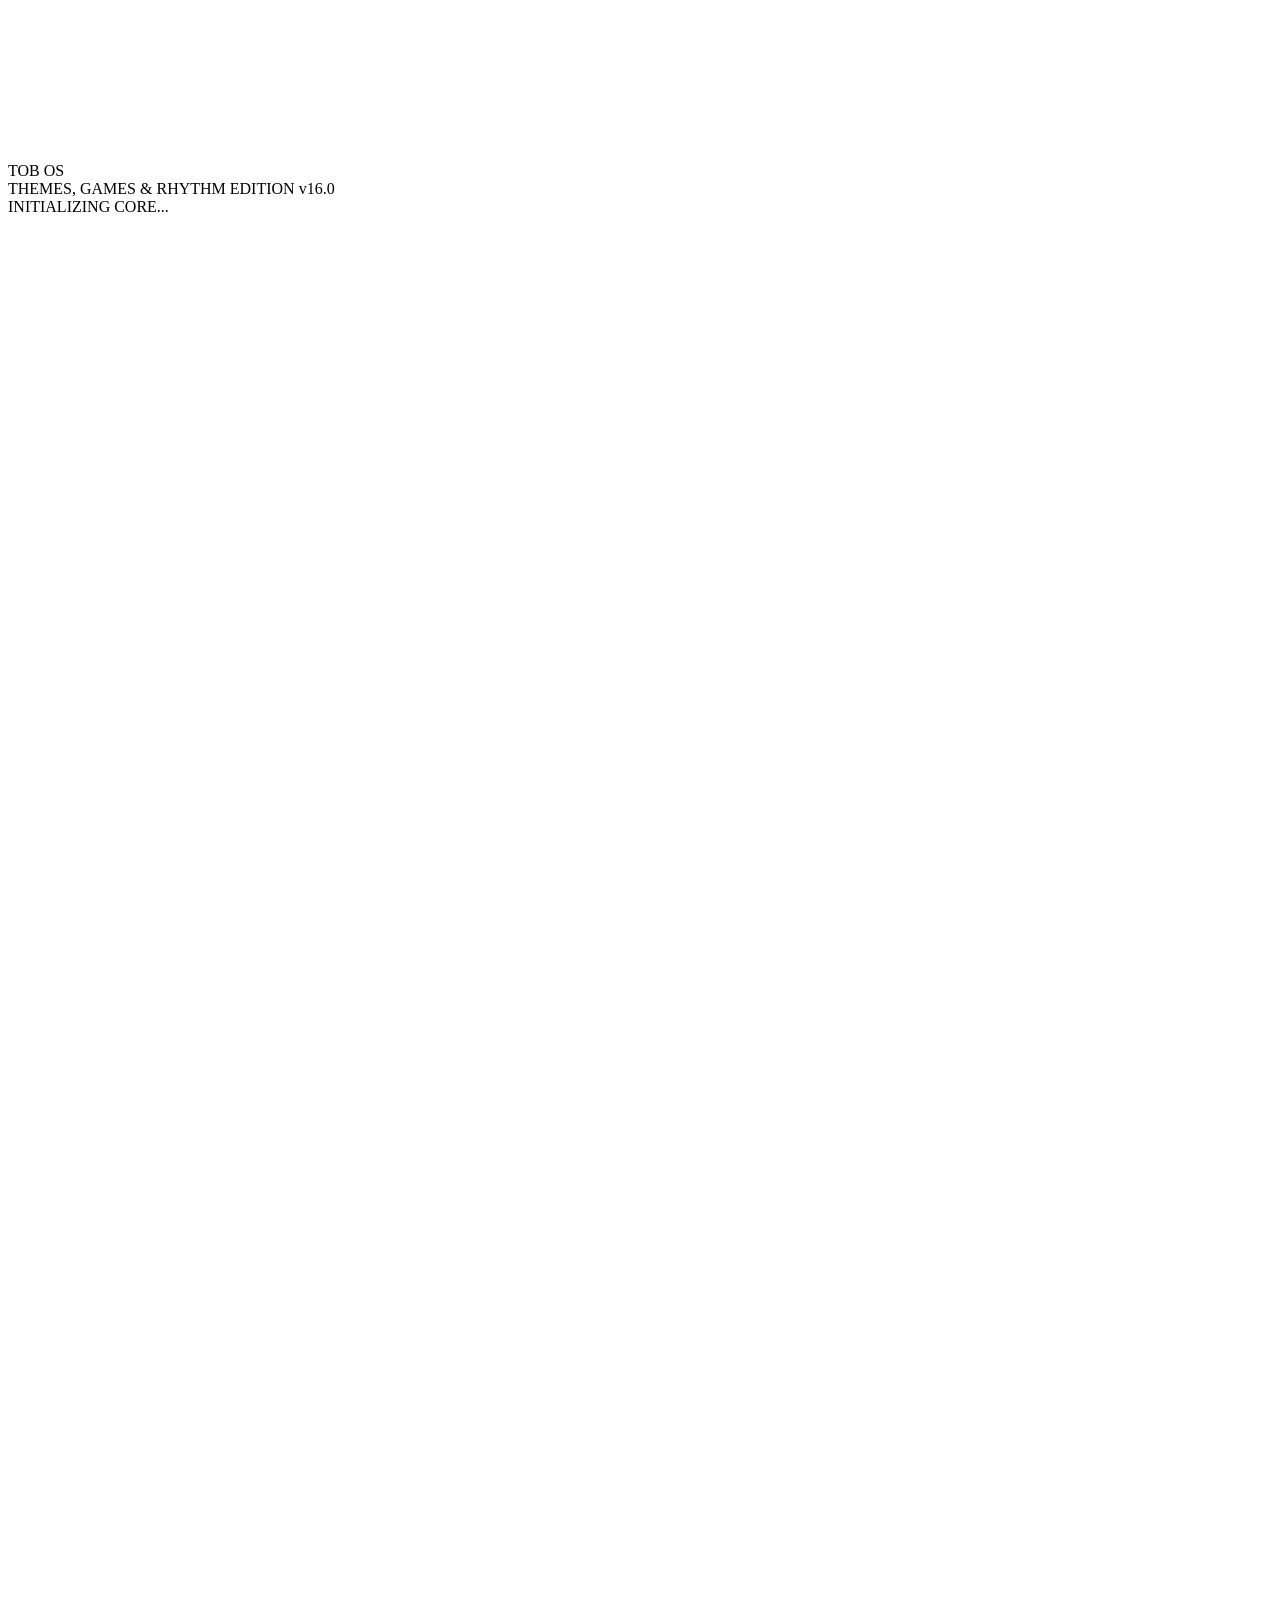
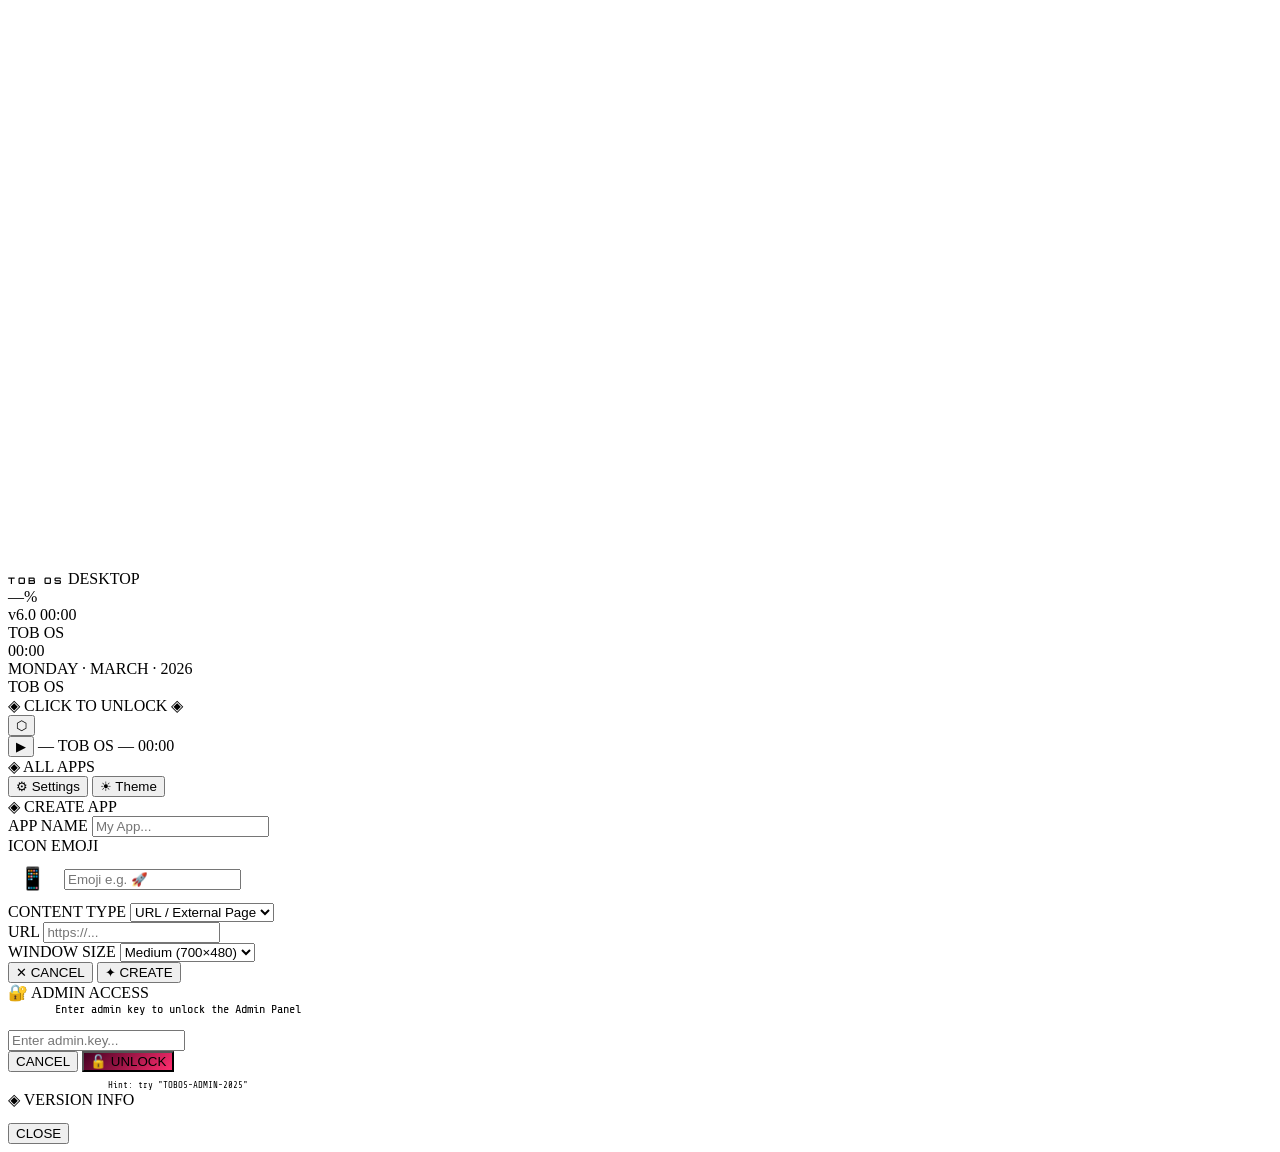
==== index.html @ be33d235 "Add files via upload" ====
<!DOCTYPE html>
<html lang="en" data-theme="dark">
<head>
<meta charset="UTF-8">
<meta name="viewport" content="width=device-width, initial-scale=1.0">
<title>TOB OS — v16.0 THEMES, GAMES &amp; RHYTHM EDITION</title>
<link href="https://fonts.googleapis.com/css2?family=Orbitron:wght@400;600;700;900&family=Rajdhani:wght@300;400;500;600;700&family=Share+Tech+Mono&display=swap" rel="stylesheet">

  <link rel="stylesheet" href="css/style.css">
</head>
<body>

<!-- BOOT -->
<div id="boot">
  <canvas id="boot-canvas"></canvas>
  <div class="boot-overlay">
    <div class="boot-logo">TOB OS</div>
    <div class="boot-sub">THEMES, GAMES &amp; RHYTHM EDITION v16.0</div>
    <div class="boot-bar-wrap"><div class="boot-bar"></div></div>
    <div class="boot-msg" id="boot-msg">INITIALIZING CORE...</div>
  </div>
</div>

<div class="amb-ring" style="width:700px;height:700px;left:50%;top:50%;"></div>
<div class="amb-ring" style="width:1100px;height:1100px;left:50%;top:50%;animation-delay:-5s;animation-duration:13s;"></div>

<div id="bg-layer" class="wp-grid"></div>
<canvas id="particle-canvas"></canvas>
<div id="scanlines"></div>
<div id="toast"></div>

<!-- STATUS BAR -->
<div id="statusbar">
  <div class="sb-group">
    <div class="sb-dot"></div>
    <span style="font-family:'Orbitron',sans-serif;font-size:9px;font-weight:700;color:var(--neon);letter-spacing:3px;">TOB OS</span>
    <span id="sb-active-title">DESKTOP</span>
  </div>
  
  <!-- DYNAMIC NOTCH -->
  <div id="dynamic-notch" onclick="notchSystem.toggle(event)">
    <div id="notch-idle"><div class="notch-dot"></div></div>
    <div id="notch-expanded"></div>
  </div>

  <div class="sb-group">
    <div id="sb-battery">
      <div class="bat-icon"><div class="bat-fill" id="bat-fill" style="width:70%"></div></div>
      <span id="bat-pct">—%</span>
      <span id="bat-charge" style="display:none">⚡</span>
    </div>
    <span id="sb-ver-badge" class="ok" title="Version Info">v6.0</span>
    <span id="sb-clock">00:00</span>
  </div>
</div>

<!-- DESKTOP -->
<div id="desktop">
  <div class="home-watermark">TOB OS</div>
  <div id="icon-grid"></div>
  <div id="delete-hint" style="position:absolute;bottom:8px;left:50%;transform:translateX(-50%);background:rgba(255,59,48,.85);color:#fff;padding:4px 16px;border-radius:20px;font-size:10px;font-family:'Share Tech Mono',monospace;display:none;z-index:30;backdrop-filter:blur(8px);">
    ✕ TAP APPS TO HIDE — TAP ELSEWHERE TO EXIT
  </div>
</div>

<!-- DESKTOP CONTEXT MENU -->
<div id="desktop-ctx"></div>

<!-- pets removed -->

<!-- LOCK SCREEN -->
<div id="lock-screen" onclick="unlockScreen()">
  <div class="lock-time" id="lock-clock">00:00</div>
  <div class="lock-date" id="lock-date">MONDAY · MARCH · 2026</div>
  <div class="lock-logo">TOB OS</div>
  <div class="lock-hint">◈ CLICK TO UNLOCK ◈</div>
</div>

<!-- TASKBAR -->
<div id="taskbar">
  <button id="taskbar-start" onclick="toggleStartMenu()" title="Start Menu">⬡</button>
  <div id="tb-sep"></div>
  <div id="tb-apps"></div>
  <div id="tb-right">
    <button class="tb-music-btn" id="tb-play-btn" onclick="toggleMusic()">▶</button>
    <span id="tb-np">— TOB OS —</span>
    <span id="tb-clock">00:00</span>
  </div>
</div>

<!-- START MENU -->
<div id="start-menu">
  <div class="sm-title">◈ ALL APPS</div>
  <div class="sm-grid" id="sm-app-grid"></div>
  <div class="sm-sep"></div>
  <div class="sm-actions">
    <button class="sm-action" onclick="openApp('settings');toggleStartMenu(false)">⚙ Settings</button>
    <button class="sm-action" onclick="toggleStartMenu(false);applyTheme(OS.theme==='dark'?'light':'dark')">☀ Theme</button>
  </div>
</div>

<!-- APP CREATOR MODAL -->
<div class="modal-backdrop" id="ac-modal">
  <div class="modal-dialog" style="width:min(400px,92vw)">
    <div class="modal-title">◈ CREATE APP</div>
    <div class="modal-field">
      <label class="modal-label">APP NAME</label>
      <input class="modal-input" id="ac-name" type="text" placeholder="My App..." maxlength="20">
    </div>
    <div class="modal-field">
      <label class="modal-label">ICON EMOJI</label>
      <div style="display:flex;gap:8px;align-items:center;">
        <div id="ac-icon-preview" style="width:48px;height:48px;border-radius:12px;border:1.5px solid var(--panel-border);background:var(--panel);display:flex;align-items:center;justify-content:center;font-size:22px;flex-shrink:0;">📱</div>
        <input class="modal-input" id="ac-emoji" type="text" placeholder="Emoji e.g. 🚀" maxlength="4" oninput="updateIconPreview()">
      </div>
    </div>
    <div class="modal-field">
      <label class="modal-label">CONTENT TYPE</label>
      <select class="modal-select" id="ac-type" onchange="updateCreatorType()">
        <option value="url">URL / External Page</option>
        <option value="html">Custom HTML</option>
      </select>
    </div>
    <div class="modal-field" id="ac-url-field">
      <label class="modal-label">URL</label>
      <input class="modal-input" id="ac-url" type="text" placeholder="https://...">
    </div>
    <div class="modal-field" id="ac-html-field" style="display:none">
      <label class="modal-label">HTML CONTENT</label>
      <textarea class="modal-textarea" id="ac-html" placeholder="<h1>Hello!</h1>"></textarea>
    </div>
    <div class="modal-field">
      <label class="modal-label">WINDOW SIZE</label>
      <select class="modal-select" id="ac-size">
        <option value="md">Medium (700×480)</option>
        <option value="lg">Large (900×580)</option>
        <option value="sm">Small (480×360)</option>
      </select>
    </div>
    <div class="modal-btns">
      <button class="modal-btn modal-btn-cancel" onclick="closeModal('ac-modal')">✕ CANCEL</button>
      <button class="modal-btn modal-btn-primary" onclick="saveCustomApp()">✦ CREATE</button>
    </div>
  </div>
</div>

<!-- ADMIN KEY MODAL -->
<div class="modal-backdrop" id="admin-key-modal">
  <div class="modal-dialog" style="width:min(340px,90vw)">
    <div class="modal-title" style="color:var(--accent)">🔐 ADMIN ACCESS</div>
    <div style="font-size:12px;color:var(--text-dim);font-family:'Share Tech Mono',monospace;margin-bottom:14px;text-align:center;">Enter admin key to unlock the Admin Panel</div>
    <div class="modal-field">
      <input class="modal-input" id="admin-key-input" type="password" placeholder="Enter admin.key..." maxlength="32">
    </div>
    <div class="modal-btns">
      <button class="modal-btn modal-btn-cancel" onclick="closeModal('admin-key-modal')">CANCEL</button>
      <button class="modal-btn" style="background:linear-gradient(135deg,#440022,#ff2d6e);" onclick="checkAdminKey()">🔓 UNLOCK</button>
    </div>
    <div style="text-align:center;margin-top:8px;font-size:9px;color:var(--text-muted);font-family:'Share Tech Mono',monospace;">Hint: try "TOBOS-ADMIN-2025"</div>
  </div>
</div>

<!-- VERSION MODAL -->
<div class="modal-backdrop" id="ver-modal">
  <div class="modal-dialog" style="width:min(340px,90vw)">
    <div class="modal-title" id="ver-modal-title">◈ VERSION INFO</div>
    <div style="font-family:'Share Tech Mono',monospace;font-size:11px;color:var(--text-dim);line-height:2;text-align:center;" id="ver-modal-body"></div>
    <div class="modal-btns" style="margin-top:14px">
      <button class="modal-btn modal-btn-cancel" onclick="closeModal('ver-modal')">CLOSE</button>
    </div>
  </div>
</div>

<!-- HIDDEN INPUTS -->
<input type="file" id="wp-file-input" accept="image/*" style="display:none" onchange="handleWallpaperUpload(event)">
<input type="file" id="mod-file-input" accept=".json" style="display:none" onchange="handleModInstall(event)">
<input type="file" id="admin-key-file" accept=".key" style="display:none" onchange="handleAdminKeyFile(event)">
<audio id="audio-el" style="display:none"></audio>
<input type="file" id="finder-file-input" multiple style="display:none" onchange="finderHandleUpload(event)">

<script src="js/os-core.js"></script>
<script src="js/tob-ai.js"></script>
<script src="js/tob-memory.js"></script>

</body>
</html>
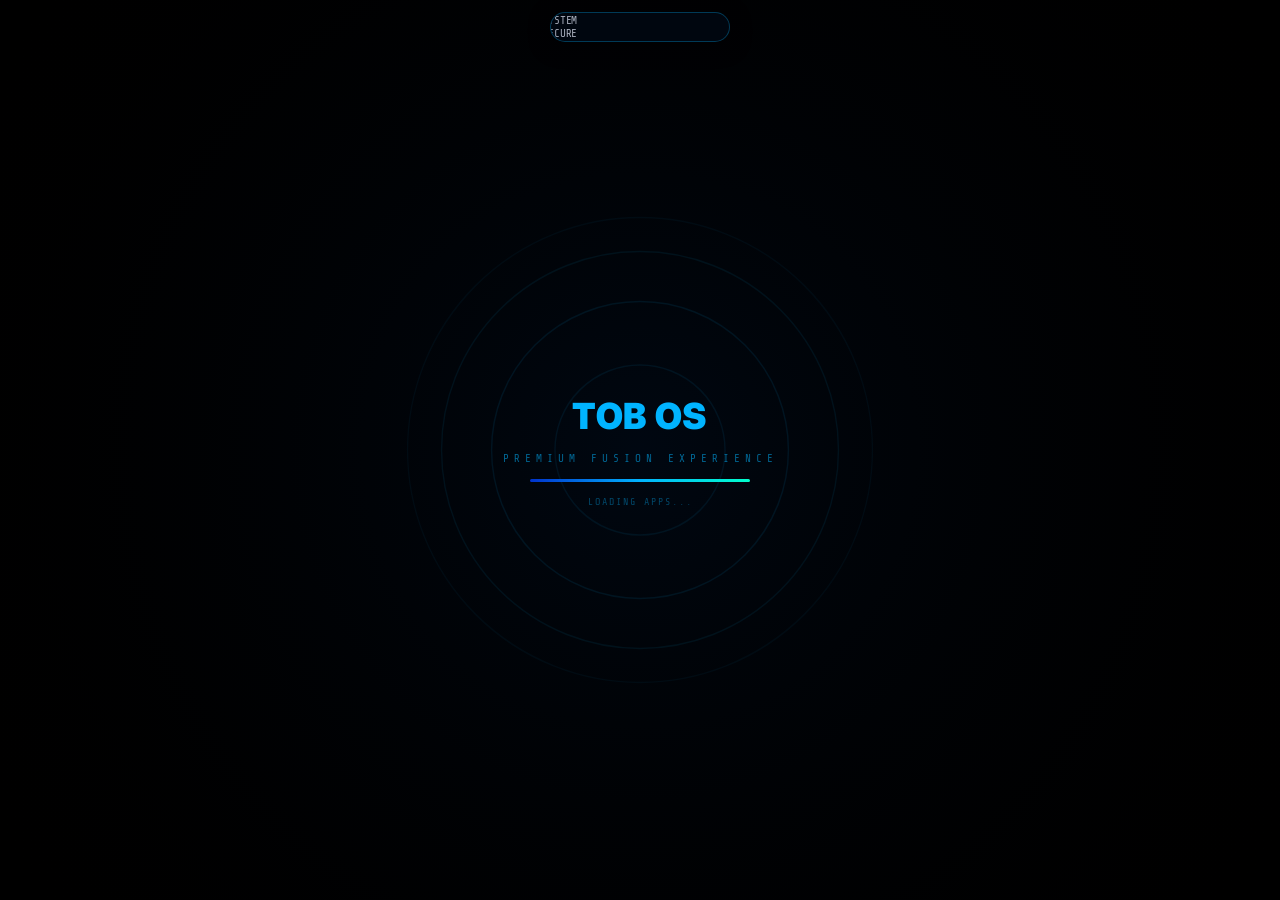
==== commit cff3fd9d: "Redesign OS with premium fusion themes" ====
--- a/index.html
+++ b/index.html
@@ -1,12 +1,1535 @@
 <!DOCTYPE html>
-<html lang="en" data-theme="dark">
+<html lang="en" data-theme="dark" data-theme-id="fusion">
 <head>
 <meta charset="UTF-8">
 <meta name="viewport" content="width=device-width, initial-scale=1.0">
-<title>TOB OS — v16.0 THEMES, GAMES &amp; RHYTHM EDITION</title>
-<link href="https://fonts.googleapis.com/css2?family=Orbitron:wght@400;600;700;900&family=Rajdhani:wght@300;400;500;600;700&family=Share+Tech+Mono&display=swap" rel="stylesheet">
-
-  <link rel="stylesheet" href="css/style.css">
+<title>TOB OS — Premium Fusion Edition</title>
+<link href="https://fonts.googleapis.com/css2?family=Inter:wght@300;400;500;600;700;800;900&family=Orbitron:wght@400;600;700;900&family=Rajdhani:wght@300;400;500;600;700&family=Share+Tech+Mono&display=swap" rel="stylesheet">
+<style>
+/* ══════════════════════════════════════════════════════════════
+   TOB OS v7.0 — NEXUS EDITION
+   Modules: Core · Grid · WM · Music · TobTube · Mods · Admin · TaskMgr · ControlCenter
+══════════════════════════════════════════════════════════════ */
+:root {
+  --bg:#010812;--bg2:#050f1e;--panel:rgba(5,20,45,.9);
+  --panel-solid:#03111e;--panel-border:rgba(0,180,255,.22);
+  --win-bar:rgba(3,14,30,.98);--taskbar:rgba(2,8,22,.97);
+  --neon:#00b4ff;--neon2:#0055ff;--neon3:#00ffcc;
+  --accent:#ff2d6e;--gold:#ffd700;--green:#39ff14;
+  --text:#c8e8ff;--text-dim:rgba(150,200,240,.5);--text-muted:rgba(100,160,210,.35);
+  --glow-lg:0 0 25px rgba(0,180,255,.55),0 0 70px rgba(0,80,220,.2);
+  --glow-sm:0 0 10px rgba(0,180,255,.4);--glow-xs:0 0 6px rgba(0,180,255,.3);
+  --radius:12px;--sb-h:28px;--tb-h:44px;--win-bar-h:36px;
+  --tr:.25s cubic-bezier(.4,0,.2,1);
+  --icon-w:80px;--icon-h:90px;
+}
+html[data-theme="light"]{
+  --bg:#daeeff;--bg2:#c4e4ff;--panel:rgba(210,235,255,.94);
+  --panel-solid:#cce4f8;--panel-border:rgba(0,100,200,.28);
+  --win-bar:rgba(195,220,248,.98);--taskbar:rgba(195,220,248,.98);
+  --text:#002244;--text-dim:rgba(0,60,140,.6);--text-muted:rgba(0,40,100,.35);
+  --neon:#0066cc;--neon3:#007755;
+  --glow-lg:0 0 20px rgba(0,100,200,.3);--glow-sm:0 0 8px rgba(0,100,200,.25);
+}
+/* Glass mod override */
+html[data-mod-glass="1"] .os-window{backdrop-filter:blur(30px) saturate(180%);background:rgba(5,20,60,.45)!important;border-color:rgba(255,255,255,.18)!important;}
+html[data-mod-glass="1"] #taskbar{backdrop-filter:blur(40px) saturate(200%);background:rgba(2,8,30,.5)!important;}
+html[data-mod-glass="1"] .win-bar{background:rgba(5,15,40,.5)!important;backdrop-filter:blur(20px);}
+/* Win11 mod */
+html[data-mod-win11="1"] .os-window{border-radius:8px!important;}
+html[data-mod-win11="1"] .win-bar{border-radius:8px 8px 0 0!important;}
+html[data-mod-win11="1"] #taskbar{justify-content:center;}
+html[data-mod-win11="1"] .desk-icon .icon-img{border-radius:6px!important;}
+*,*::before,*::after{margin:0;padding:0;box-sizing:border-box;}
+html,body{width:100%;height:100%;overflow:hidden;font-family:'Rajdhani',sans-serif;background:var(--bg);}
+::-webkit-scrollbar{width:3px;height:3px;}
+::-webkit-scrollbar-track{background:rgba(0,20,50,.2);}
+::-webkit-scrollbar-thumb{background:rgba(0,150,255,.35);border-radius:2px;}
+
+/* ── BACKGROUND ── */
+#bg-layer{position:fixed;inset:0;z-index:0;background:var(--bg);transition:background .5s;}
+#bg-layer.wp-grid{background:#010812;background-image:linear-gradient(rgba(0,180,255,.06) 1px,transparent 1px),linear-gradient(90deg,rgba(0,180,255,.06) 1px,transparent 1px),radial-gradient(ellipse at 50% 50%,rgba(0,50,130,.3) 0%,#010812 70%);background-size:44px 44px,44px 44px,100% 100%;}
+#bg-layer.wp-stadium{background:radial-gradient(ellipse at 50% 85%,rgba(0,60,20,.8) 0%,transparent 50%),radial-gradient(ellipse at 50% 0%,rgba(0,20,80,.6) 0%,transparent 60%),linear-gradient(180deg,#001128 0%,#001a08 60%,#010812 100%);}
+#bg-layer.wp-gradient{background:linear-gradient(135deg,#010812 0%,#0a0020 30%,#001035 60%,#040210 100%);}
+#bg-layer.wp-energy{background:radial-gradient(ellipse at 25% 35%,rgba(0,70,200,.35) 0%,transparent 55%),radial-gradient(ellipse at 75% 65%,rgba(0,200,170,.18) 0%,transparent 50%),#010812;}
+#bg-layer.wp-custom{background-size:cover;background-position:center;}
+#particle-canvas{position:fixed;inset:0;z-index:1;pointer-events:none;}
+#scanlines{position:fixed;inset:0;z-index:2;pointer-events:none;background:repeating-linear-gradient(0deg,transparent,transparent 2px,rgba(0,0,0,.025) 2px,rgba(0,0,0,.025) 4px);}
+.amb-ring{position:fixed;border-radius:50%;pointer-events:none;border:1px solid rgba(0,140,255,.05);transform:translate(-50%,-50%);animation:ambRing 9s ease-in-out infinite;}
+@keyframes ambRing{0%,100%{transform:translate(-50%,-50%) scale(1);opacity:.5}50%{transform:translate(-50%,-50%) scale(1.09);opacity:.1}}
+
+/* ── STATUS BAR ── */
+#statusbar{position:fixed;top:0;left:0;right:0;height:var(--sb-h);z-index:300;background:rgba(1,6,16,.95);border-bottom:1px solid var(--panel-border);display:flex;align-items:center;justify-content:space-between;padding:0 12px;backdrop-filter:blur(16px);font-family:'Share Tech Mono',monospace;font-size:11px;color:var(--text-dim);}
+html[data-theme="light"] #statusbar{background:rgba(195,220,248,.97);}
+.sb-group{display:flex;align-items:center;gap:10px;}
+.sb-dot{width:5px;height:5px;border-radius:50%;background:var(--neon);box-shadow:var(--glow-xs);animation:sbPulse 2.2s ease-in-out infinite;}
+@keyframes sbPulse{0%,100%{opacity:1}50%{opacity:.35}}
+#sb-clock{color:var(--text);font-size:12px;font-weight:600;}
+#sb-battery{display:flex;align-items:center;gap:4px;font-size:10px;}
+.bat-icon{width:20px;height:11px;border:1px solid var(--text-dim);border-radius:2px;position:relative;display:flex;align-items:center;padding:1px;}
+.bat-icon::after{content:'';position:absolute;right:-4px;top:50%;transform:translateY(-50%);width:3px;height:5px;background:var(--text-dim);border-radius:0 1px 1px 0;}
+.bat-fill{height:100%;background:var(--green);border-radius:1px;transition:width .5s;}
+.bat-fill.low{background:var(--accent);}.bat-fill.med{background:var(--gold);}
+#sb-ver-badge{font-size:9px;padding:1px 6px;border-radius:4px;cursor:pointer;}
+#sb-ver-badge.ok{color:var(--green);border:1px solid rgba(57,255,20,.2);}
+#sb-ver-badge.update{color:var(--gold);border:1px solid rgba(255,215,0,.35);animation:sbPulse 1s infinite;}
+#sb-active-title{color:var(--text-dim);font-size:10px;max-width:200px;overflow:hidden;text-overflow:ellipsis;white-space:nowrap;}
+
+/* ── DESKTOP ── */
+#desktop{position:fixed;left:0;right:0;top:var(--sb-h);bottom:var(--tb-h);z-index:10;overflow:hidden;}
+.home-watermark{position:absolute;inset:0;display:flex;align-items:center;justify-content:center;font-family:'Orbitron',sans-serif;font-size:56px;font-weight:900;color:rgba(0,180,255,.03);letter-spacing:16px;user-select:none;pointer-events:none;}
+
+/* ── ICONS ── */
+#icon-grid{position:absolute;inset:0;z-index:11;}
+.desk-icon{position:absolute;width:var(--icon-w);height:var(--icon-h);display:flex;flex-direction:column;align-items:center;gap:4px;padding:6px 4px 4px;cursor:pointer;border-radius:16px;user-select:none;z-index:12;transition:transform .15s cubic-bezier(.34,1.56,.64,1);}
+.desk-icon:active{transform:scale(.92);}
+.desk-icon.drag-over{background:rgba(0,180,255,.12);outline:2px dashed rgba(0,180,255,.5);}
+.desk-icon.is-dragging{opacity:.4;pointer-events:none;}
+.desk-icon.snap-anim{animation:snapIn .25s cubic-bezier(.34,1.56,.64,1);}
+@keyframes snapIn{0%{transform:scale(.85)}100%{transform:scale(1)}}
+.icon-img{width:52px;height:52px;border-radius:14px;background:var(--panel);border:1.5px solid var(--panel-border);display:flex;align-items:center;justify-content:center;font-size:24px;position:relative;overflow:hidden;transition:all .2s;flex-shrink:0;box-shadow:0 4px 12px rgba(0,0,0,.4);}
+.icon-img::before{content:'';position:absolute;inset:0;background:linear-gradient(135deg,rgba(255,255,255,.12),transparent 60%);}
+.desk-icon:hover .icon-img{transform:scale(1.06) translateY(-3px);border-color:rgba(0,180,255,.5);box-shadow:var(--glow-sm),0 6px 20px rgba(0,0,0,.5);}
+.icon-lbl{font-size:10px;font-weight:600;color:var(--text);text-align:center;line-height:1.2;max-width:74px;overflow:hidden;text-overflow:ellipsis;white-space:nowrap;text-shadow:0 1px 4px rgba(0,0,0,.9);padding:1px 3px;}
+.desk-icon.jiggle{animation:jiggle .3s infinite;}
+@keyframes jiggle{0%,100%{transform:rotate(-2deg)}50%{transform:rotate(2deg)}}
+.icon-del-btn{position:absolute;top:-3px;left:-3px;width:18px;height:18px;border-radius:50%;background:#ff3b30;border:2px solid #fff;color:#fff;font-size:10px;cursor:pointer;display:none;align-items:center;justify-content:center;z-index:20;line-height:1;font-weight:900;}
+.delete-mode .desk-icon .icon-del-btn{display:flex;}
+/* ── DESKTOP CONTEXT MENU ── */
+#desktop-ctx{position:fixed;z-index:500;pointer-events:none;opacity:0;transition:opacity .18s,transform .2s cubic-bezier(.34,1.56,.64,1);transform:scale(.82);transform-origin:top left;}
+#desktop-ctx.open{opacity:1;pointer-events:auto;transform:scale(1);}
+.dctx-panel{background:rgba(2,8,24,.97);border:1px solid rgba(0,180,255,.3);border-radius:16px;padding:6px;backdrop-filter:blur(28px);box-shadow:0 12px 50px rgba(0,0,0,.75),0 0 30px rgba(0,180,255,.07);min-width:196px;}
+.dctx-item{display:flex;align-items:center;gap:11px;padding:10px 13px;border-radius:10px;cursor:pointer;transition:background .12s;color:var(--text);font-family:'Rajdhani',sans-serif;font-size:13px;font-weight:600;letter-spacing:.5px;}
+.dctx-item:hover,.dctx-item:active{background:rgba(0,180,255,.1);}
+.dctx-item-icon{width:30px;height:30px;border-radius:9px;display:flex;align-items:center;justify-content:center;font-size:15px;flex-shrink:0;}
+.dctx-sep{height:1px;background:rgba(0,180,255,.13);margin:4px 8px;}
+.dctx-label{font-family:'Orbitron',sans-serif;font-size:8px;font-weight:700;color:var(--neon);letter-spacing:3px;padding:8px 14px 4px;}
+.dctx-wp-grid{display:grid;grid-template-columns:repeat(3,1fr);gap:5px;padding:6px 10px 10px;}
+.dctx-wp-btn{border-radius:9px;border:1px solid var(--panel-border);padding:8px 4px;text-align:center;cursor:pointer;font-family:'Share Tech Mono',monospace;font-size:8px;color:var(--text-dim);background:rgba(0,15,40,.5);transition:all .15s;letter-spacing:1px;}
+.dctx-wp-btn:hover,.dctx-wp-btn.active{border-color:rgba(0,180,255,.55);color:var(--neon);background:rgba(0,180,255,.1);}
+.dctx-upload-btn{display:flex;align-items:center;justify-content:center;gap:6px;margin:0 10px 10px;padding:7px;border-radius:9px;background:rgba(0,180,255,.06);border:1px dashed rgba(0,180,255,.25);color:var(--neon);font-size:9px;font-family:'Share Tech Mono',monospace;cursor:pointer;letter-spacing:1px;transition:all .15s;}
+.dctx-upload-btn:hover{background:rgba(0,180,255,.12);border-color:rgba(0,180,255,.5);}
+.dctx-back{display:flex;align-items:center;gap:5px;padding:8px 13px 5px;color:var(--text-dim);font-family:'Share Tech Mono',monospace;font-size:9px;cursor:pointer;letter-spacing:1px;transition:color .12s;}
+.dctx-back:hover{color:var(--neon);}
+.drag-ghost{position:fixed;width:52px;height:52px;border-radius:14px;pointer-events:none;z-index:9999;opacity:.75;transform:scale(1.1) rotate(4deg);}
+
+/* ── TASKBAR ── */
+#taskbar{position:fixed;bottom:0;left:0;right:0;height:var(--tb-h);z-index:250;background:var(--taskbar);border-top:1px solid var(--panel-border);backdrop-filter:blur(20px);display:flex;align-items:center;padding:0 10px;gap:6px;}
+#taskbar-start{width:34px;height:34px;border-radius:8px;background:linear-gradient(135deg,#003399,#00b4ff);border:none;cursor:pointer;display:flex;align-items:center;justify-content:center;font-size:16px;flex-shrink:0;transition:all .18s;box-shadow:var(--glow-xs);}
+#taskbar-start:hover{transform:scale(1.08);box-shadow:var(--glow-sm);}
+#tb-sep{width:1px;height:28px;background:var(--panel-border);flex-shrink:0;margin:0 2px;}
+#tb-apps{display:flex;gap:4px;flex:1;overflow-x:auto;align-items:center;scrollbar-width:none;}
+#tb-apps::-webkit-scrollbar{display:none;}
+.tb-app{min-width:100px;max-width:150px;height:34px;border-radius:7px;display:flex;align-items:center;gap:6px;padding:0 8px;cursor:pointer;background:rgba(255,255,255,.04);border:1px solid transparent;transition:all .15s;flex-shrink:0;}
+.tb-app:hover{background:rgba(0,180,255,.08);border-color:rgba(0,180,255,.2);}
+.tb-app.active{background:rgba(0,180,255,.14);border-color:rgba(0,180,255,.38);box-shadow:var(--glow-xs);}
+.tb-app.minimized{opacity:.55;}
+.tb-app-icon{font-size:15px;flex-shrink:0;}
+.tb-app-label{font-size:11px;font-weight:600;color:var(--text-dim);white-space:nowrap;overflow:hidden;text-overflow:ellipsis;}
+.tb-app.active .tb-app-label{color:var(--neon);}
+.tb-indicator{width:4px;height:4px;border-radius:50%;background:var(--neon);box-shadow:0 0 5px var(--neon);margin-left:auto;flex-shrink:0;}
+#tb-right{display:flex;align-items:center;gap:8px;flex-shrink:0;margin-left:auto;}
+#tb-clock{font-family:'Share Tech Mono',monospace;font-size:12px;color:var(--text-dim);}
+.tb-music-btn{background:none;border:none;color:var(--text-dim);cursor:pointer;font-size:14px;padding:2px;transition:color .15s;}
+.tb-music-btn:hover{color:var(--neon);}
+#tb-np{font-family:'Share Tech Mono',monospace;font-size:9px;color:var(--neon);max-width:100px;overflow:hidden;text-overflow:ellipsis;white-space:nowrap;}
+
+/* ── WINDOW SYSTEM ── */
+.os-window{position:absolute;z-index:50;min-width:300px;min-height:200px;display:flex;flex-direction:column;border-radius:var(--radius);overflow:hidden;border:1px solid var(--panel-border);box-shadow:0 18px 55px rgba(0,0,0,.7);animation:winOpen .28s cubic-bezier(.34,1.56,.64,1) both;}
+.os-window.focused{border-color:rgba(0,180,255,.42);box-shadow:0 22px 70px rgba(0,0,0,.8),var(--glow-lg);}
+@keyframes winOpen{from{opacity:0;transform:scale(.87) translateY(18px)}to{opacity:1;transform:scale(1) translateY(0)}}
+.os-window.anim-close{animation:winClose .22s ease forwards;pointer-events:none;}
+@keyframes winClose{to{opacity:0;transform:scale(.88);filter:blur(3px)}}
+.os-window.anim-minimize{animation:winMin .28s cubic-bezier(.4,0,1,1) forwards;pointer-events:none;}
+@keyframes winMin{to{opacity:0;transform:scale(.45) translateY(80px)}}
+.os-window.anim-maximize{animation:winMax .22s cubic-bezier(.4,0,.2,1) both;}
+@keyframes winMax{from{opacity:.8;transform:scale(.95)}to{opacity:1;transform:scale(1)}}
+.win-bar{height:var(--win-bar-h);flex-shrink:0;background:var(--win-bar);border-bottom:1px solid var(--panel-border);display:flex;align-items:center;padding:0 10px;gap:8px;cursor:move;user-select:none;}
+.win-controls{display:flex;gap:5px;align-items:center;flex-shrink:0;}
+.wc{width:12px;height:12px;border-radius:50%;border:none;cursor:pointer;flex-shrink:0;transition:all .12s;}
+.wc:hover{filter:brightness(1.3);transform:scale(1.15);}
+.wc-close{background:#ff5f57;}.wc-min{background:#febc2e;}.wc-max{background:#27c840;}
+.win-title{flex:1;text-align:center;font-family:'Orbitron',sans-serif;font-size:10px;font-weight:700;color:var(--text-dim);letter-spacing:3px;white-space:nowrap;overflow:hidden;text-overflow:ellipsis;}
+.win-body{flex:1;overflow:hidden;position:relative;background:var(--bg);}
+.win-body iframe{width:100%;height:100%;border:none;display:block;}
+.win-resize-handle{position:absolute;bottom:0;right:0;width:18px;height:18px;cursor:se-resize;z-index:99;}
+.win-resize-handle::after{content:'';position:absolute;bottom:4px;right:4px;width:9px;height:9px;border-right:2px solid var(--panel-border);border-bottom:2px solid var(--panel-border);}
+
+/* pets removed */
+
+/* ── TOAST ── */
+#toast{position:fixed;top:calc(var(--sb-h) + 8px);left:50%;transform:translateX(-50%);z-index:1000;background:var(--panel);border:1px solid var(--neon);border-radius:8px;padding:7px 18px;font-size:11px;color:var(--text);font-family:'Share Tech Mono',monospace;letter-spacing:1px;box-shadow:var(--glow-sm);pointer-events:none;opacity:0;transition:opacity .28s;white-space:nowrap;max-width:90vw;}
+#toast.show{opacity:1;}
+
+/* ── BOOT ── */
+#boot{position:fixed;inset:0;z-index:9999;background:#000;display:flex;flex-direction:column;align-items:center;justify-content:center;gap:14px;}
+#boot.fade{animation:bootFade .7s ease forwards;}
+@keyframes bootFade{to{opacity:0;pointer-events:none}}
+.boot-logo{font-family:'Orbitron',sans-serif;font-size:36px;font-weight:900;color:#00b4ff;letter-spacing:14px;text-shadow:0 0 40px #00b4ff,0 0 80px rgba(0,80,200,.5);animation:bootIn .5s ease;}
+@keyframes bootIn{from{opacity:0;transform:scale(.72) translateY(22px)}to{opacity:1;transform:scale(1)}}
+.boot-sub{font-family:'Share Tech Mono',monospace;font-size:11px;color:rgba(0,180,255,.55);letter-spacing:5px;}
+.boot-bar-wrap{width:220px;height:3px;background:rgba(255,255,255,.07);border-radius:2px;overflow:hidden;}
+.boot-bar{height:100%;background:linear-gradient(90deg,#0033cc,#00b4ff,#00ffcc);animation:bootBar 2.2s ease forwards;}
+@keyframes bootBar{from{width:0}to{width:100%}}
+.boot-msg{font-family:'Share Tech Mono',monospace;font-size:10px;color:rgba(0,180,255,.38);letter-spacing:2px;animation:stBlink .6s infinite;}
+@keyframes stBlink{0%,100%{opacity:1}50%{opacity:.25}}
+
+/* ── START MENU ── */
+#start-menu{position:fixed;bottom:var(--tb-h);left:6px;width:280px;background:var(--panel-solid);border:1px solid var(--panel-border);border-radius:14px 14px 4px 4px;padding:14px;z-index:260;box-shadow:var(--glow-lg);display:none;}
+#start-menu.open{display:block;animation:smOpen .2s cubic-bezier(.34,1.56,.64,1);}
+@keyframes smOpen{from{opacity:0;transform:translateY(14px) scale(.95)}to{opacity:1;transform:none}}
+.sm-title{font-family:'Orbitron',sans-serif;font-size:11px;font-weight:700;color:var(--neon);letter-spacing:4px;margin-bottom:10px;}
+.sm-grid{display:grid;grid-template-columns:repeat(4,1fr);gap:8px;margin-bottom:10px;}
+.sm-app{display:flex;flex-direction:column;align-items:center;gap:3px;padding:6px;border-radius:8px;cursor:pointer;transition:background var(--tr);}
+.sm-app:hover{background:rgba(0,180,255,.1);}
+.sm-app-icon{font-size:22px;}
+.sm-app-lbl{font-size:8px;font-weight:600;color:var(--text-dim);text-align:center;}
+.sm-sep{height:1px;background:var(--panel-border);margin:8px 0;}
+.sm-actions{display:flex;justify-content:flex-end;gap:8px;}
+.sm-action{background:rgba(255,255,255,.05);border:1px solid var(--panel-border);border-radius:6px;color:var(--text-dim);font-size:10px;padding:5px 10px;cursor:pointer;font-family:'Rajdhani',sans-serif;font-weight:600;transition:all .15s;}
+.sm-action:hover{background:rgba(0,180,255,.1);color:var(--neon);}
+
+/* ── MODAL ── */
+.modal-backdrop{position:fixed;inset:0;z-index:500;background:rgba(0,4,12,.88);backdrop-filter:blur(10px);display:flex;align-items:center;justify-content:center;opacity:0;pointer-events:none;transition:opacity .25s;}
+.modal-backdrop.open{opacity:1;pointer-events:all;}
+.modal-dialog{background:var(--panel-solid);border:1px solid var(--panel-border);border-radius:14px;padding:20px;max-height:88vh;overflow-y:auto;box-shadow:var(--glow-lg);animation:modalOpen .28s cubic-bezier(.34,1.56,.64,1) both;}
+@keyframes modalOpen{from{opacity:0;transform:scale(.85) translateY(20px)}to{opacity:1;transform:none}}
+.modal-title{font-family:'Orbitron',sans-serif;font-size:12px;font-weight:700;color:var(--neon);letter-spacing:4px;margin-bottom:16px;text-align:center;}
+.modal-field{margin-bottom:12px;}
+.modal-label{display:block;font-size:11px;font-weight:600;color:var(--text-dim);letter-spacing:2px;margin-bottom:5px;font-family:'Share Tech Mono',monospace;}
+.modal-input,.modal-select,.modal-textarea{width:100%;padding:8px 10px;border-radius:8px;background:rgba(0,15,35,.8);border:1px solid var(--panel-border);color:var(--text);font-family:'Rajdhani',sans-serif;font-size:13px;outline:none;transition:border-color .18s;}
+.modal-input:focus,.modal-select:focus,.modal-textarea:focus{border-color:var(--neon);}
+.modal-textarea{resize:vertical;min-height:60px;}
+.modal-select option{background:#03111e;}
+.modal-btns{display:flex;gap:8px;margin-top:14px;}
+.modal-btn{flex:1;padding:9px;border-radius:9px;border:none;cursor:pointer;font-family:'Orbitron',sans-serif;font-size:10px;font-weight:700;letter-spacing:2px;transition:all .18s;color:#fff;}
+.modal-btn-primary{background:linear-gradient(135deg,#004499,#00b4ff);}
+.modal-btn-primary:hover{transform:scale(1.04);}
+.modal-btn-cancel{background:rgba(255,255,255,.06);border:1px solid var(--panel-border);}
+
+/* ── SHARED APP UI ── */
+.set-root{width:100%;height:100%;overflow-y:auto;padding:16px;}
+.set-title{font-family:'Orbitron',sans-serif;font-size:13px;font-weight:700;color:var(--neon);letter-spacing:4px;border-bottom:1px solid var(--panel-border);padding-bottom:9px;margin-bottom:14px;}
+.set-section{background:var(--panel);border:1px solid var(--panel-border);border-radius:10px;padding:12px;margin-bottom:12px;}
+.set-section-title{font-family:'Orbitron',sans-serif;font-size:9px;font-weight:700;color:var(--neon);letter-spacing:3px;margin-bottom:10px;text-transform:uppercase;}
+.toggle-row{display:flex;align-items:center;justify-content:space-between;gap:10px;}
+.toggle-lbl{font-size:14px;font-weight:600;color:var(--text);}
+.toggle-sw{width:42px;height:22px;border-radius:11px;cursor:pointer;background:rgba(255,255,255,.08);border:1px solid var(--panel-border);position:relative;transition:background .28s;}
+.toggle-sw.on{background:rgba(0,180,255,.3);border-color:var(--neon);}
+.toggle-sw::after{content:'';position:absolute;top:3px;left:3px;width:14px;height:14px;border-radius:50%;background:#fff;transition:left .28s;}
+.toggle-sw.on::after{left:23px;background:var(--neon);}
+.wp-grid-ui{display:grid;grid-template-columns:1fr 1fr;gap:7px;}
+.wp-opt{height:48px;border-radius:8px;cursor:pointer;border:2px solid transparent;transition:all .18s;display:flex;align-items:center;justify-content:center;font-size:10px;font-weight:600;color:rgba(255,255,255,.75);}
+.wp-opt:hover{transform:scale(1.04);}
+.wp-opt.active{border-color:var(--neon);box-shadow:0 0 14px rgba(0,180,255,.28);}
+.wp-grid-opt{background:linear-gradient(135deg,#010812,#001030);}
+.wp-stadium-opt{background:linear-gradient(135deg,#001a0d,#001a44);}
+.wp-gradient-opt{background:linear-gradient(135deg,#010812,#1a0030);}
+.wp-energy-opt{background:linear-gradient(135deg,#001050,#003333);}
+.wp-custom-opt{background:linear-gradient(135deg,#1a0a00,#331500);}
+.wp-upload-btn,.generic-btn{width:100%;padding:7px;border-radius:7px;cursor:pointer;background:rgba(0,180,255,.07);border:1px dashed rgba(0,180,255,.3);color:var(--neon);font-size:11px;font-weight:600;font-family:'Rajdhani',sans-serif;transition:all .18s;margin-top:6px;}
+.generic-btn{border-style:solid;}
+.wp-upload-btn:hover,.generic-btn:hover{background:rgba(0,180,255,.14);border-color:var(--neon);}
+.track-btns{display:flex;gap:5px;flex-wrap:wrap;}
+.track-btn{padding:4px 10px;border-radius:6px;cursor:pointer;border:1px solid var(--panel-border);background:rgba(0,20,50,.5);color:var(--text-dim);font-family:'Share Tech Mono',monospace;font-size:9px;transition:all .18s;}
+.track-btn.active{border-color:var(--neon);color:var(--neon);background:rgba(0,180,255,.1);}
+.music-row{display:flex;align-items:center;gap:8px;}
+.music-play-btn{width:34px;height:34px;border-radius:50%;border:none;cursor:pointer;background:linear-gradient(135deg,#003399,#00b4ff);color:#fff;display:flex;align-items:center;justify-content:center;font-size:13px;box-shadow:var(--glow-xs);transition:all .18s;}
+.music-play-btn:hover{transform:scale(1.1);}
+.vol-range{flex:1;-webkit-appearance:none;appearance:none;height:4px;border-radius:2px;background:rgba(255,255,255,.12);outline:none;cursor:pointer;}
+.vol-range::-webkit-slider-thumb{-webkit-appearance:none;width:13px;height:13px;border-radius:50%;background:var(--neon);cursor:pointer;}
+
+/* ── CHANGELOG ── */
+.changelog-entry{border-left:3px solid var(--neon);padding:8px 10px;margin-bottom:8px;background:rgba(0,180,255,.04);border-radius:0 6px 6px 0;}
+.changelog-version{font-family:'Orbitron',sans-serif;font-size:10px;font-weight:700;color:var(--neon);letter-spacing:2px;margin-bottom:5px;}
+.changelog-item{font-size:11px;color:var(--text-dim);line-height:1.8;display:flex;gap:6px;align-items:flex-start;}
+.changelog-item::before{content:'•';color:var(--neon);flex-shrink:0;margin-top:1px;}
+.changelog-major .changelog-item::before{content:'★';color:var(--gold);}
+.changelog-tag{display:inline-block;font-size:8px;font-weight:700;padding:1px 5px;border-radius:4px;margin-right:4px;font-family:'Share Tech Mono',monospace;vertical-align:middle;}
+.tag-new{background:rgba(57,255,20,.15);color:var(--green);}
+.tag-fix{background:rgba(255,215,0,.15);color:var(--gold);}
+.tag-change{background:rgba(0,180,255,.15);color:var(--neon);}
+
+/* ── CALCULATOR APP ── */
+.calc-app{width:100%;height:100%;background:#020b1a;display:flex;flex-direction:column;padding:16px;gap:10px;}
+.calc-display{background:rgba(0,10,30,.8);border:1px solid var(--panel-border);border-radius:10px;padding:16px;text-align:right;}
+.calc-expr{font-family:'Share Tech Mono',monospace;font-size:11px;color:var(--text-dim);min-height:16px;word-break:break-all;}
+.calc-result{font-family:'Orbitron',sans-serif;font-size:32px;font-weight:700;color:var(--text);margin-top:4px;word-break:break-all;}
+.calc-grid{display:grid;grid-template-columns:repeat(4,1fr);gap:8px;flex:1;}
+.calc-btn{border:none;border-radius:10px;font-family:'Orbitron',sans-serif;font-size:14px;font-weight:700;cursor:pointer;transition:all .12s;display:flex;align-items:center;justify-content:center;min-height:48px;}
+.calc-btn:active{transform:scale(.93);}
+.calc-btn-num{background:rgba(10,30,70,.8);border:1px solid var(--panel-border);color:var(--text);}
+.calc-btn-num:hover{background:rgba(0,60,140,.5);border-color:var(--neon);}
+.calc-btn-op{background:rgba(0,40,120,.7);border:1px solid rgba(0,140,255,.3);color:var(--neon);}
+.calc-btn-op:hover{background:rgba(0,70,180,.5);}
+.calc-btn-eq{background:linear-gradient(135deg,#003399,#00b4ff);color:#fff;box-shadow:var(--glow-xs);}
+.calc-btn-eq:hover{transform:scale(1.04);box-shadow:var(--glow-sm);}
+.calc-btn-clr{background:rgba(180,40,40,.25);border:1px solid rgba(255,80,80,.3);color:#ff6666;}
+.calc-btn-clr:hover{background:rgba(200,50,50,.4);}
+.calc-btn-wide{grid-column:span 2;}
+
+/* ── MUSIC APP ── */
+.music-app{width:100%;height:100%;background:#020b1a;display:flex;overflow:hidden;}
+.music-sidebar{width:200px;flex-shrink:0;background:rgba(1,5,15,.9);border-right:1px solid var(--panel-border);display:flex;flex-direction:column;overflow:hidden;}
+.music-sidebar-top{padding:12px;}
+.music-folder-btn{width:100%;padding:8px 12px;border-radius:9px;cursor:pointer;background:linear-gradient(135deg,rgba(0,210,211,.1),rgba(0,180,255,.08));border:1px solid rgba(0,210,211,.35);color:var(--neon3);font-family:'Orbitron',sans-serif;font-size:9px;font-weight:700;letter-spacing:1px;transition:all .18s;display:flex;align-items:center;justify-content:center;gap:6px;}
+.music-folder-btn:hover{background:rgba(0,180,255,.18);transform:scale(1.02);}
+.folder-status{margin-top:8px;padding:7px 10px;background:rgba(0,0,0,.3);border-radius:7px;font-size:9px;font-family:'Share Tech Mono',monospace;color:var(--text-muted);line-height:1.6;}
+.folder-status .hi{color:var(--neon3);}
+.music-sidebar-divider{height:1px;background:var(--panel-border);margin:8px 12px;}
+.music-sidebar-label{font-size:9px;color:var(--text-muted);letter-spacing:2px;font-family:'Share Tech Mono',monospace;padding:0 12px 4px;text-transform:uppercase;}
+.music-nav-item{display:flex;align-items:center;gap:8px;padding:7px 12px;cursor:pointer;transition:background var(--tr);color:var(--text-dim);font-size:12px;font-weight:600;}
+.music-nav-item:hover{background:rgba(0,180,255,.08);}
+.music-nav-item.active{background:rgba(0,180,255,.12);color:var(--neon);border-right:2px solid var(--neon);}
+.music-sidebar-bottom{margin-top:auto;padding:10px 12px;border-top:1px solid var(--panel-border);}
+.music-main{flex:1;display:flex;flex-direction:column;overflow:hidden;}
+.music-header{padding:12px 16px;border-bottom:1px solid var(--panel-border);display:flex;align-items:center;justify-content:space-between;}
+.music-header-title{font-family:'Orbitron',sans-serif;font-size:11px;font-weight:700;color:var(--text);}
+.music-scan-btn{padding:5px 12px;background:rgba(0,210,211,.1);border:1px solid rgba(0,210,211,.3);border-radius:7px;color:var(--neon3);cursor:pointer;font-size:10px;font-family:'Orbitron',sans-serif;font-weight:700;letter-spacing:1px;transition:all .18s;}
+.music-scan-btn:hover{background:rgba(0,210,211,.2);}
+.music-track-list{flex:1;overflow-y:auto;padding:6px 8px;}
+.music-track{display:flex;align-items:center;gap:10px;padding:8px 10px;border-radius:8px;cursor:pointer;transition:background var(--tr);}
+.music-track:hover{background:rgba(255,255,255,.04);}
+.music-track.playing{background:rgba(0,180,255,.1);border:1px solid rgba(0,180,255,.25);}
+.track-num{width:24px;text-align:center;font-size:10px;color:var(--text-muted);font-family:'Share Tech Mono',monospace;flex-shrink:0;}
+.track-info{flex:1;min-width:0;}
+.track-title{font-size:13px;font-weight:600;color:var(--text);white-space:nowrap;overflow:hidden;text-overflow:ellipsis;}
+.track-artist{font-size:10px;color:var(--text-dim);margin-top:1px;}
+.track-dur{font-size:10px;color:var(--text-muted);font-family:'Share Tech Mono',monospace;flex-shrink:0;}
+.music-now-playing{flex-shrink:0;background:rgba(1,5,15,.95);border-top:1px solid var(--panel-border);padding:10px 14px;display:flex;align-items:center;gap:12px;}
+.np-album-art{width:44px;height:44px;border-radius:8px;background:linear-gradient(135deg,#001840,#003399);flex-shrink:0;display:flex;align-items:center;justify-content:center;font-size:22px;}
+.np-info{flex:1;min-width:0;}
+.np-title{font-size:13px;font-weight:700;color:var(--text);white-space:nowrap;overflow:hidden;text-overflow:ellipsis;}
+.np-artist{font-size:10px;color:var(--text-dim);}
+.np-controls{display:flex;flex-direction:column;gap:5px;}
+.np-ctrl-row{display:flex;align-items:center;gap:7px;}
+.np-btn{background:none;border:none;cursor:pointer;color:var(--text-dim);font-size:16px;padding:2px;transition:all .15s;}
+.np-btn:hover{color:var(--neon);transform:scale(1.1);}
+.np-btn.main{width:32px;height:32px;border-radius:50%;background:var(--neon);color:#001840;font-size:13px;display:flex;align-items:center;justify-content:center;box-shadow:0 0 14px var(--neon);}
+.np-progress-row{display:flex;align-items:center;gap:6px;width:260px;}
+.np-time{font-size:9px;color:var(--text-muted);font-family:'Share Tech Mono',monospace;flex-shrink:0;min-width:28px;}
+.np-progress{flex:1;-webkit-appearance:none;appearance:none;height:3px;border-radius:2px;background:rgba(255,255,255,.12);outline:none;cursor:pointer;}
+.np-progress::-webkit-slider-thumb{-webkit-appearance:none;width:10px;height:10px;border-radius:50%;background:var(--neon);}
+.np-visualizer{display:flex;align-items:flex-end;gap:2px;height:28px;flex-shrink:0;}
+.np-bar{width:3px;border-radius:1px;background:var(--neon);transition:height .1s ease;opacity:.7;}
+.music-empty{display:flex;flex-direction:column;align-items:center;justify-content:center;height:100%;gap:10px;color:var(--text-muted);}
+.music-empty-icon{font-size:48px;opacity:.3;}
+.music-empty-text{font-size:11px;letter-spacing:2px;font-family:'Share Tech Mono',monospace;}
+
+/* ── MOD MANAGER ── */
+.mod-app{width:100%;height:100%;display:flex;flex-direction:column;overflow:hidden;}
+.mod-tabs{display:flex;gap:0;border-bottom:1px solid var(--panel-border);flex-shrink:0;}
+.mod-tab{padding:8px 16px;cursor:pointer;font-family:'Orbitron',sans-serif;font-size:9px;font-weight:700;letter-spacing:2px;color:var(--text-dim);border-bottom:2px solid transparent;transition:all .18s;}
+.mod-tab:hover{color:var(--text);}
+.mod-tab.active{color:var(--gold);border-bottom-color:var(--gold);}
+.mod-content{flex:1;overflow-y:auto;padding:14px;}
+.mod-title{font-family:'Orbitron',sans-serif;font-size:13px;font-weight:700;color:var(--gold);letter-spacing:4px;border-bottom:1px solid rgba(255,215,0,.2);padding-bottom:9px;margin-bottom:14px;}
+.mod-section-title{font-family:'Orbitron',sans-serif;font-size:9px;font-weight:700;color:var(--text-muted);letter-spacing:3px;margin-bottom:8px;text-transform:uppercase;}
+.mod-card{background:var(--panel);border:1px solid var(--panel-border);border-radius:10px;padding:12px;margin-bottom:8px;display:flex;align-items:center;gap:12px;}
+.mod-card-icon{font-size:24px;flex-shrink:0;}
+.mod-card-info{flex:1;min-width:0;}
+.mod-card-name{font-size:14px;font-weight:700;color:var(--text);}
+.mod-card-desc{font-size:10px;color:var(--text-dim);margin-top:2px;}
+.mod-card-version{font-size:9px;color:var(--text-muted);font-family:'Share Tech Mono',monospace;margin-top:2px;}
+.mod-card-actions{display:flex;gap:6px;align-items:center;flex-shrink:0;}
+.mod-toggle{width:38px;height:20px;border-radius:10px;cursor:pointer;background:rgba(255,255,255,.07);border:1px solid var(--panel-border);position:relative;transition:all .28s;}
+.mod-toggle.on{background:rgba(0,180,255,.3);border-color:var(--neon);}
+.mod-toggle::after{content:'';position:absolute;top:2px;left:2px;width:14px;height:14px;border-radius:50%;background:#fff;transition:left .28s;}
+.mod-toggle.on::after{left:20px;}
+.mod-uninstall{background:none;border:1px solid rgba(255,50,50,.2);border-radius:5px;color:rgba(255,80,80,.5);font-size:9px;padding:3px 8px;cursor:pointer;font-family:'Share Tech Mono',monospace;transition:all .15s;}
+.mod-uninstall:hover{border-color:rgba(255,50,50,.5);color:#ff4444;}
+.mod-install-area{border:1px dashed var(--panel-border);border-radius:10px;padding:16px;text-align:center;cursor:pointer;transition:all .18s;margin-top:8px;}
+.mod-install-area:hover{border-color:var(--neon);background:rgba(0,180,255,.04);}
+
+/* ── ADMIN PANEL ── */
+.admin-app{width:100%;height:100%;display:flex;flex-direction:column;overflow:hidden;background:#020b1a;}
+.admin-header{padding:10px 14px;background:rgba(180,0,50,.08);border-bottom:1px solid rgba(255,45,110,.25);flex-shrink:0;display:flex;align-items:center;gap:10px;}
+.admin-badge{font-family:'Orbitron',sans-serif;font-size:9px;font-weight:700;color:var(--accent);letter-spacing:3px;border:1px solid rgba(255,45,110,.4);padding:2px 8px;border-radius:4px;}
+.admin-content{flex:1;overflow-y:auto;padding:14px;display:grid;grid-template-columns:1fr 1fr;gap:10px;}
+.admin-card{background:var(--panel);border:1px solid var(--panel-border);border-radius:10px;padding:12px;}
+.admin-card-title{font-family:'Orbitron',sans-serif;font-size:9px;color:var(--text-muted);letter-spacing:2px;margin-bottom:8px;}
+.admin-stat{display:flex;justify-content:space-between;align-items:center;font-size:11px;color:var(--text-dim);padding:3px 0;border-bottom:1px solid rgba(255,255,255,.04);}
+.admin-stat-val{color:var(--neon);font-family:'Share Tech Mono',monospace;}
+.admin-btn-grid{display:flex;flex-direction:column;gap:6px;}
+.admin-btn{padding:7px 10px;border-radius:7px;border:none;cursor:pointer;font-family:'Orbitron',sans-serif;font-size:9px;font-weight:700;letter-spacing:1px;transition:all .15s;text-align:left;}
+.admin-btn-danger{background:rgba(255,45,110,.12);border:1px solid rgba(255,45,110,.3);color:var(--accent);}
+.admin-btn-danger:hover{background:rgba(255,45,110,.22);}
+.admin-btn-info{background:rgba(0,180,255,.07);border:1px solid rgba(0,180,255,.25);color:var(--neon);}
+.admin-btn-info:hover{background:rgba(0,180,255,.14);}
+.admin-btn-warn{background:rgba(255,215,0,.08);border:1px solid rgba(255,215,0,.25);color:var(--gold);}
+.admin-btn-warn:hover{background:rgba(255,215,0,.15);}
+.admin-log{font-family:'Share Tech Mono',monospace;font-size:9px;color:var(--neon3);background:rgba(0,0,0,.5);border-radius:7px;padding:8px;height:100px;overflow-y:auto;line-height:1.6;}
+.admin-proc-item{display:flex;align-items:center;justify-content:space-between;padding:5px 0;border-bottom:1px solid rgba(255,255,255,.04);font-size:11px;}
+.admin-proc-name{color:var(--text);font-weight:600;}
+.admin-proc-kill{background:rgba(255,50,50,.15);border:1px solid rgba(255,50,50,.3);border-radius:4px;color:#ff6666;font-size:8px;padding:2px 6px;cursor:pointer;font-family:'Share Tech Mono',monospace;}
+.admin-proc-kill:hover{background:rgba(255,50,50,.3);}
+
+/* ── UPDATE LOG ── */
+.updatelog-app{width:100%;height:100%;overflow-y:auto;padding:16px;}
+
+/* ── VAULT ── */
+.vault-app{width:100%;height:100%;overflow-y:auto;padding:16px;}
+.vault-title{font-family:'Orbitron',sans-serif;font-size:13px;font-weight:700;color:var(--accent);letter-spacing:4px;border-bottom:1px solid rgba(255,45,110,.2);padding-bottom:9px;margin-bottom:14px;}
+.vault-subtitle{font-size:11px;color:var(--text-dim);margin-bottom:14px;font-family:'Share Tech Mono',monospace;line-height:1.6;}
+.vault-grid{display:grid;grid-template-columns:repeat(auto-fill,minmax(120px,1fr));gap:10px;}
+.vault-card{background:var(--panel);border:1px solid var(--panel-border);border-radius:10px;padding:12px;text-align:center;transition:all .18s;}
+.vault-card:hover{border-color:rgba(0,180,255,.35);}
+.vault-card-icon{font-size:30px;display:block;margin-bottom:5px;}
+.vault-card-name{font-size:11px;font-weight:600;color:var(--text);margin-bottom:8px;}
+.vault-restore-btn{width:100%;padding:5px;border-radius:6px;border:none;cursor:pointer;background:linear-gradient(135deg,#004499,#00b4ff);color:#fff;font-size:9px;font-family:'Orbitron',sans-serif;font-weight:700;transition:all .18s;}
+.vault-restore-btn:hover{transform:scale(1.05);}
+.vault-empty{display:flex;flex-direction:column;align-items:center;justify-content:center;padding:60px 20px;gap:10px;color:var(--text-muted);}
+
+
+.pet-grid{display:grid;grid-template-columns:repeat(auto-fill,minmax(100px,1fr));gap:8px;}
+.pet-card{background:var(--panel);border:1.5px solid var(--panel-border);border-radius:10px;padding:10px;text-align:center;cursor:pointer;transition:all .18s;}
+.pet-card:hover{border-color:rgba(0,180,255,.4);}
+.pet-card.active{border-color:var(--neon);background:rgba(0,180,255,.1);}
+.pet-card-emoji{font-size:28px;display:block;margin-bottom:4px;}
+.pet-card-name{font-size:10px;font-weight:600;color:var(--text-dim);}
+.pet-card.active .pet-card-name{color:var(--neon);}
+
+/* ── PETTUBE ── */
+.pettube-app{width:100%;height:100%;display:flex;flex-direction:column;background:#020b1a;font-family:'Rajdhani',sans-serif;}
+.pettube-topbar{padding:10px 14px;background:rgba(0,5,20,.9);border-bottom:1px solid var(--panel-border);display:flex;align-items:center;gap:10px;flex-shrink:0;}
+.pettube-logo{font-family:'Orbitron',sans-serif;font-size:14px;font-weight:900;color:var(--accent);letter-spacing:2px;}
+.pettube-search{flex:1;background:rgba(0,10,30,.8);border:1px solid var(--panel-border);border-radius:8px;padding:6px 12px;color:var(--text);font-family:'Rajdhani',sans-serif;font-size:13px;outline:none;}
+.pettube-search:focus{border-color:var(--neon);}
+.pettube-body{display:flex;flex:1;overflow:hidden;}
+.pettube-sidebar{width:180px;flex-shrink:0;border-right:1px solid var(--panel-border);padding:8px 0;overflow-y:auto;}
+.pettube-nav{display:flex;align-items:center;gap:8px;padding:7px 14px;cursor:pointer;font-size:12px;font-weight:600;color:var(--text-dim);transition:all .15s;}
+.pettube-nav:hover{background:rgba(0,180,255,.07);color:var(--text);}
+.pettube-nav.active{background:rgba(0,180,255,.12);color:var(--neon);}
+.pettube-main{flex:1;overflow-y:auto;padding:12px;}
+.pettube-player{background:rgba(0,5,20,.9);border:1px solid var(--panel-border);border-radius:10px;aspect-ratio:16/9;display:flex;align-items:center;justify-content:center;position:relative;overflow:hidden;margin-bottom:12px;cursor:pointer;}
+.pettube-player-play{font-size:56px;opacity:.8;transition:transform .2s;}
+.pettube-player:hover .pettube-player-play{transform:scale(1.1);}
+.pettube-player-label{position:absolute;bottom:10px;left:10px;font-family:'Orbitron',sans-serif;font-size:9px;color:rgba(255,255,255,.7);background:rgba(0,0,0,.5);padding:3px 8px;border-radius:4px;}
+.pettube-grid{display:grid;grid-template-columns:repeat(auto-fill,minmax(160px,1fr));gap:10px;}
+.pettube-card{background:var(--panel);border:1px solid var(--panel-border);border-radius:10px;overflow:hidden;cursor:pointer;transition:all .18s;}
+.pettube-card:hover{border-color:rgba(0,180,255,.35);transform:translateY(-2px);}
+.pettube-thumb{height:90px;display:flex;align-items:center;justify-content:center;font-size:36px;background:rgba(0,10,30,.5);}
+.pettube-card-info{padding:8px;}
+.pettube-card-title{font-size:11px;font-weight:600;color:var(--text);}
+.pettube-card-meta{font-size:9px;color:var(--text-muted);margin-top:2px;font-family:'Share Tech Mono',monospace;}
+
+.music-artist-card{display:flex;align-items:center;gap:12px;padding:10px 12px;border-radius:10px;cursor:pointer;transition:background .15s;border:1px solid transparent;margin-bottom:6px;}
+.music-artist-card:hover{background:rgba(0,180,255,.07);border-color:var(--panel-border);}
+.music-artist-songs{padding:0 8px 8px 56px;}
+.music-main{flex:1;display:flex;flex-direction:column;overflow:hidden;}
+.music-header{display:flex;align-items:center;justify-content:space-between;padding:12px 14px;border-bottom:1px solid var(--panel-border);flex-shrink:0;}
+.music-track-list{flex:1;overflow-y:auto;}
+
+@keyframes spin{to{transform:rotate(360deg)}}
+
+/* ══════════════════════════════════════
+   TOB OS v10.0 — NEW FEATURE STYLES
+══════════════════════════════════════ */
+
+/* ── LIVE WALLPAPER CANVAS ── */
+#live-wp-canvas{position:fixed;inset:0;z-index:1;pointer-events:none;display:none;}
+
+/* ── DYNAMIC NOTCH ── */
+#dynamic-notch{position:absolute;left:50%;top:50%;transform:translate(-50%,-50%);background:#000;border-radius:20px;padding:4px 16px;cursor:pointer;z-index:310;transition:all .35s cubic-bezier(.4,0,.2,1);border:1px solid rgba(0,180,255,.18);box-shadow:0 2px 12px rgba(0,0,0,.6);min-width:88px;display:flex;align-items:center;justify-content:center;}
+#dynamic-notch.expanded{border-radius:16px;padding:10px 14px;min-width:250px;background:rgba(2,8,22,.98);border-color:rgba(0,180,255,.4);box-shadow:0 8px 35px rgba(0,0,0,.85),0 0 20px rgba(0,180,255,.15);top:calc(50% + 80px);}
+#notch-idle{display:flex;align-items:center;gap:7px;font-size:9px;color:rgba(200,232,255,.5);font-family:'Share Tech Mono',monospace;transition:all .2s;}
+.notch-dot{width:5px;height:5px;border-radius:50%;background:var(--neon);box-shadow:0 0 5px var(--neon);animation:notchPulse 1.8s ease-in-out infinite;}
+@keyframes notchPulse{0%,100%{opacity:1;transform:scale(1)}50%{opacity:.3;transform:scale(.75)}}
+#notch-expanded{display:none;width:100%;}
+.notch-exp-content{display:flex;flex-direction:column;gap:9px;width:100%;animation:notchExpAnim .28s cubic-bezier(.4,0,.2,1);}
+@keyframes notchExpAnim{from{opacity:0;transform:scaleY(.5)}to{opacity:1;transform:scaleY(1)}}
+.notch-exp-header{display:flex;justify-content:space-between;align-items:center;}
+.notch-exp-brand{font-family:'Orbitron',sans-serif;font-size:8px;font-weight:700;color:var(--neon);letter-spacing:2px;}
+.notch-music-row{display:flex;align-items:center;gap:7px;}
+.notch-disc{width:28px;height:28px;border-radius:50%;background:linear-gradient(135deg,#001040,#003399);border:1.5px solid rgba(0,180,255,.35);display:flex;align-items:center;justify-content:center;font-size:11px;flex-shrink:0;transition:animation .2s;}
+.notch-disc.spin{animation:discSpin 3s linear infinite;}
+@keyframes discSpin{to{transform:rotate(360deg)}}
+.notch-track-name{flex:1;font-size:9px;color:var(--text-dim);font-family:'Share Tech Mono',monospace;overflow:hidden;text-overflow:ellipsis;white-space:nowrap;min-width:0;}
+.notch-ctrl-btn{background:rgba(0,180,255,.1);border:1px solid rgba(0,180,255,.2);border-radius:5px;color:var(--text);font-size:10px;padding:2px 7px;cursor:pointer;transition:all .12s;line-height:1.4;}
+.notch-ctrl-btn:hover{background:rgba(0,180,255,.25);border-color:var(--neon);}
+.notch-toggles{display:flex;gap:6px;}
+.notch-mini-toggle{flex:1;background:rgba(0,180,255,.07);border:1px solid rgba(0,180,255,.15);border-radius:8px;padding:5px 4px;text-align:center;cursor:pointer;font-size:10px;transition:all .15s;}
+.notch-mini-toggle:hover,.notch-mini-toggle.on{background:rgba(0,180,255,.2);border-color:var(--neon);}
+.notch-mini-toggle-label{font-size:8px;color:var(--text-dim);font-family:'Share Tech Mono',monospace;margin-top:2px;}
+
+/* ── CONTROL CENTER V2 ── */
+#control-center{position:fixed;top:calc(var(--sb-h) + 8px);right:10px;width:310px;background:rgba(2,8,22,.97);border:1px solid rgba(0,180,255,.3);border-radius:20px;padding:16px;z-index:400;backdrop-filter:blur(40px) saturate(200%);box-shadow:0 24px 70px rgba(0,0,0,.85),0 0 30px rgba(0,180,255,.1);animation:ccIn .28s cubic-bezier(.34,1.56,.64,1);}
+@keyframes ccIn{from{opacity:0;transform:translateY(-8px) scale(.96)}to{opacity:1;transform:none}}
+.cc2-header{font-family:'Orbitron',sans-serif;font-size:9px;font-weight:700;color:var(--neon);letter-spacing:3px;margin-bottom:14px;display:flex;justify-content:space-between;align-items:center;}
+.cc2-close-btn{background:none;border:none;color:var(--text-muted);cursor:pointer;font-size:14px;line-height:1;padding:0 2px;transition:color .15s;}
+.cc2-close-btn:hover{color:var(--accent);}
+.cc2-tiles{display:grid;grid-template-columns:repeat(3,1fr);gap:8px;margin-bottom:14px;}
+.cc2-tile{background:rgba(0,180,255,.06);border:1px solid rgba(0,180,255,.14);border-radius:14px;padding:10px 6px;cursor:pointer;text-align:center;transition:all .18s;position:relative;overflow:hidden;}
+.cc2-tile::before{content:'';position:absolute;inset:0;background:linear-gradient(135deg,rgba(255,255,255,.05),transparent 60%);border-radius:inherit;}
+.cc2-tile:hover{background:rgba(0,180,255,.14);border-color:rgba(0,180,255,.4);transform:scale(1.04);}
+.cc2-tile.on{background:rgba(0,180,255,.22);border-color:var(--neon);box-shadow:0 0 12px rgba(0,180,255,.25);}
+.cc2-tile-icon{font-size:20px;}
+.cc2-tile-label{font-size:9px;font-weight:700;color:var(--text);margin-top:4px;}
+.cc2-tile-status{font-size:8px;color:var(--neon3);margin-top:1px;}
+.cc2-music-bar{background:rgba(0,180,255,.06);border:1px solid rgba(0,180,255,.14);border-radius:13px;padding:10px;display:flex;align-items:center;gap:10px;margin-bottom:12px;}
+.cc2-music-disc{width:38px;height:38px;border-radius:50%;background:linear-gradient(135deg,#001040,#003399);border:2px solid rgba(0,180,255,.3);display:flex;align-items:center;justify-content:center;font-size:15px;flex-shrink:0;}
+.cc2-music-info{flex:1;min-width:0;}
+.cc2-music-title{font-size:10px;font-weight:700;color:var(--text);overflow:hidden;text-overflow:ellipsis;white-space:nowrap;}
+.cc2-music-sub{font-size:8px;color:var(--text-muted);font-family:'Share Tech Mono',monospace;margin-top:1px;}
+.cc2-music-btns{display:flex;gap:4px;flex-shrink:0;}
+.cc2-mbtn{background:rgba(0,180,255,.1);border:1px solid rgba(0,180,255,.2);border-radius:6px;color:var(--text-dim);font-size:11px;padding:4px 7px;cursor:pointer;transition:all .12s;}
+.cc2-mbtn:hover{color:var(--neon);border-color:rgba(0,180,255,.5);}
+.cc2-slider-wrap{margin-bottom:10px;}
+.cc2-slider-label{display:flex;justify-content:space-between;font-size:9px;color:var(--text-dim);font-family:'Share Tech Mono',monospace;margin-bottom:5px;}
+input.cc2-range{width:100%;accent-color:var(--neon);cursor:pointer;}
+.cc2-actions{display:grid;grid-template-columns:1fr 1fr;gap:6px;margin-top:12px;}
+.cc2-act{background:rgba(255,255,255,.04);border:1px solid var(--panel-border);border-radius:10px;color:var(--text-dim);font-size:10px;font-family:'Share Tech Mono',monospace;padding:8px 6px;cursor:pointer;text-align:center;transition:all .15s;}
+.cc2-act:hover{background:rgba(0,180,255,.1);color:var(--neon);border-color:rgba(0,180,255,.3);}
+
+/* ── FINDER ── */
+.finder-app{display:flex;height:100%;background:var(--bg);}
+.finder-sidebar{width:155px;flex-shrink:0;background:rgba(2,7,18,.95);border-right:1px solid var(--panel-border);padding:10px 0;overflow-y:auto;}
+.finder-sb-title{font-family:'Orbitron',sans-serif;font-size:7px;font-weight:700;color:var(--neon);letter-spacing:2px;padding:4px 14px 7px;opacity:.6;}
+.finder-nav-item{padding:6px 14px;font-size:12px;font-weight:600;color:var(--text-dim);cursor:pointer;transition:all .13s;display:flex;align-items:center;gap:8px;white-space:nowrap;}
+.finder-nav-item:hover{background:rgba(0,180,255,.07);color:var(--text);}
+.finder-nav-item.active{background:rgba(0,180,255,.13);color:var(--neon);}
+.finder-sep{height:1px;background:var(--panel-border);margin:6px 0;}
+.finder-main{flex:1;display:flex;flex-direction:column;overflow:hidden;}
+.finder-toolbar{height:36px;flex-shrink:0;padding:0 12px;border-bottom:1px solid var(--panel-border);display:flex;align-items:center;gap:8px;background:rgba(2,7,18,.5);}
+.finder-path{flex:1;font-family:'Share Tech Mono',monospace;font-size:10px;color:var(--text-dim);}
+.finder-vbtn{background:none;border:1px solid var(--panel-border);border-radius:5px;color:var(--text-dim);font-size:12px;padding:2px 8px;cursor:pointer;transition:all .13s;}
+.finder-vbtn.active,.finder-vbtn:hover{background:rgba(0,180,255,.1);color:var(--neon);border-color:rgba(0,180,255,.3);}
+.finder-upbtn{background:rgba(0,180,255,.1);border:1px solid rgba(0,180,255,.25);border-radius:7px;color:var(--neon);font-size:9px;padding:4px 10px;cursor:pointer;font-family:'Share Tech Mono',monospace;transition:all .13s;white-space:nowrap;}
+.finder-upbtn:hover{background:rgba(0,180,255,.2);}
+.finder-content{flex:1;overflow-y:auto;padding:12px;position:relative;}
+.finder-file-grid{display:grid;grid-template-columns:repeat(auto-fill,minmax(80px,1fr));gap:10px;}
+.finder-file{display:flex;flex-direction:column;align-items:center;gap:5px;padding:8px 4px;border-radius:10px;cursor:pointer;transition:all .13s;text-align:center;user-select:none;}
+.finder-file:hover{background:rgba(0,180,255,.1);}
+.finder-file.sel{background:rgba(0,180,255,.2);outline:1.5px solid rgba(0,180,255,.5);}
+.finder-icon{width:48px;height:48px;border-radius:10px;background:rgba(0,20,50,.8);border:1px solid var(--panel-border);display:flex;align-items:center;justify-content:center;font-size:22px;overflow:hidden;flex-shrink:0;}
+.finder-icon img{width:100%;height:100%;border-radius:9px;object-fit:cover;}
+.finder-fname{font-size:9px;color:var(--text);font-weight:600;max-width:76px;overflow:hidden;text-overflow:ellipsis;white-space:nowrap;line-height:1.2;}
+.finder-ftype{font-size:8px;color:var(--text-muted);font-family:'Share Tech Mono',monospace;}
+.finder-file-row{display:flex;align-items:center;gap:10px;padding:7px 10px;border-radius:8px;cursor:pointer;transition:background .12s;}
+.finder-file-row:hover{background:rgba(0,180,255,.07);}
+.finder-file-row.sel{background:rgba(0,180,255,.15);}
+.finder-empty{display:flex;flex-direction:column;align-items:center;justify-content:center;height:60%;gap:12px;}
+.finder-empty-ico{font-size:46px;opacity:.2;}
+.finder-empty-txt{font-family:'Orbitron',sans-serif;font-size:11px;color:var(--text-muted);letter-spacing:2px;}
+.finder-drop-zone{position:absolute;inset:0;background:rgba(0,180,255,.1);border:2.5px dashed rgba(0,180,255,.6);border-radius:12px;display:none;align-items:center;justify-content:center;z-index:50;font-family:'Orbitron',sans-serif;font-size:14px;color:var(--neon);pointer-events:none;}
+.finder-drop-zone.show{display:flex;}
+.finder-statusbar{height:22px;flex-shrink:0;border-top:1px solid var(--panel-border);padding:0 12px;display:flex;align-items:center;font-family:'Share Tech Mono',monospace;font-size:9px;color:var(--text-muted);background:rgba(1,4,12,.5);}
+
+/* ── LIVE WALLPAPER OPTIONS ── */
+.lwp-grid{display:grid;grid-template-columns:repeat(auto-fill,minmax(90px,1fr));gap:8px;margin-top:8px;}
+.lwp-opt{background:rgba(0,10,30,.8);border:2px solid var(--panel-border);border-radius:10px;padding:10px 6px;cursor:pointer;text-align:center;transition:all .18s;}
+.lwp-opt:hover{border-color:rgba(0,180,255,.4);}
+.lwp-opt.active{border-color:var(--neon);box-shadow:0 0 10px rgba(0,180,255,.3);background:rgba(0,30,70,.6);}
+.lwp-opt-icon{font-size:18px;}
+.lwp-opt-label{font-size:8px;font-weight:700;color:var(--text-dim);margin-top:4px;font-family:'Share Tech Mono',monospace;}
+
+
+/* ── DYNAMIC ISLAND v12 ── */
+#dynamic-notch{
+  position:absolute;left:50%;top:50%;
+  transform:translate(-50%,-50%);
+  background:#000;border-radius:24px;
+  padding:0 12px;cursor:pointer;z-index:310;
+  transition:all .4s cubic-bezier(.4,0,.2,1);
+  border:1px solid rgba(0,180,255,.1);
+  box-shadow:0 2px 14px rgba(0,0,0,.7),inset 0 1px 0 rgba(255,255,255,.04);
+  min-width:92px;height:24px;
+  display:flex;align-items:center;justify-content:center;
+  overflow:hidden;
+}
+#dynamic-notch.has-music{
+  min-width:120px;
+  background:linear-gradient(180deg,#0a0a0a,#000);
+}
+#dynamic-notch.expanded{
+  border-radius:22px;
+  padding:12px 14px;
+  min-width:290px;height:auto;
+  background:rgba(2,6,18,.98);
+  border-color:rgba(0,180,255,.3);
+  box-shadow:0 14px 50px rgba(0,0,0,.9),0 0 30px rgba(0,180,255,.08),inset 0 1px 0 rgba(255,255,255,.06);
+  top:calc(50% + 90px);
+}
+#notch-idle{
+  display:flex;align-items:center;gap:6px;
+  font-size:9px;color:rgba(200,232,255,.45);
+  font-family:'Share Tech Mono',monospace;
+  width:100%;justify-content:center;
+  transition:all .3s;
+}
+.notch-dot{
+  width:5px;height:5px;border-radius:50%;
+  background:var(--neon);box-shadow:0 0 6px var(--neon);
+  animation:notchPulse 1.8s ease-in-out infinite;
+  flex-shrink:0;
+}
+.notch-vis-bars{
+  display:flex;align-items:flex-end;gap:1.5px;height:12px;
+}
+.notch-vis-bar{
+  width:2px;border-radius:1px;background:var(--neon3);
+  animation:notchBar var(--spd,0.6s) ease-in-out infinite alternate;
+}
+@keyframes notchBar{0%{height:2px}100%{height:var(--h,10px)}}
+.notch-idle-track{
+  font-size:8px;color:rgba(0,180,255,.6);
+  max-width:60px;overflow:hidden;text-overflow:ellipsis;
+  white-space:nowrap;font-family:'Share Tech Mono',monospace;
+}
+#notch-expanded{display:none;width:100%;}
+.notch-exp-content{
+  display:flex;flex-direction:column;gap:10px;width:100%;
+  animation:notchExpAnim .32s cubic-bezier(.4,0,.2,1);
+}
+@keyframes notchExpAnim{from{opacity:0;transform:scale(.94) translateY(-4px)}to{opacity:1;transform:none}}
+.notch-exp-header{
+  display:flex;justify-content:space-between;align-items:center;
+}
+.notch-exp-brand{
+  font-family:'Orbitron',sans-serif;font-size:8px;font-weight:700;
+  color:var(--neon);letter-spacing:3px;
+}
+.notch-exp-time{
+  font-family:'Share Tech Mono',monospace;font-size:10px;
+  color:rgba(200,232,255,.5);letter-spacing:1px;
+}
+
+/* Notch music row */
+.notch-music-row{
+  display:flex;align-items:center;gap:8px;
+  background:rgba(0,180,255,.05);border:1px solid rgba(0,180,255,.1);
+  border-radius:12px;padding:8px 10px;
+}
+.notch-disc{
+  width:32px;height:32px;border-radius:50%;
+  background:linear-gradient(135deg,#001040,#003399);
+  border:1.5px solid rgba(0,180,255,.35);
+  display:flex;align-items:center;justify-content:center;
+  font-size:13px;flex-shrink:0;
+}
+.notch-disc.spin{animation:discSpin 3s linear infinite;}
+@keyframes discSpin{to{transform:rotate(360deg)}}
+.notch-track-info{flex:1;min-width:0;}
+.notch-track-name{
+  font-size:9px;color:var(--text);
+  font-family:'Share Tech Mono',monospace;
+  overflow:hidden;text-overflow:ellipsis;white-space:nowrap;
+  font-weight:700;
+}
+.notch-track-artist{
+  font-size:8px;color:var(--text-dim);
+  font-family:'Share Tech Mono',monospace;
+  margin-top:1px;
+}
+.notch-prog-bar{
+  width:100%;height:2px;background:rgba(255,255,255,.08);
+  border-radius:1px;margin-top:5px;overflow:hidden;
+}
+.notch-prog-fill{
+  height:100%;background:linear-gradient(90deg,var(--neon2),var(--neon));
+  border-radius:1px;transition:width .5s linear;
+}
+.notch-btns{display:flex;gap:4px;flex-shrink:0;}
+.notch-ctrl-btn{
+  background:rgba(0,180,255,.12);
+  border:1px solid rgba(0,180,255,.2);
+  border-radius:6px;color:var(--text);
+  font-size:10px;padding:3px 7px;cursor:pointer;
+  transition:all .12s;line-height:1.4;
+}
+.notch-ctrl-btn:hover{background:rgba(0,180,255,.28);border-color:var(--neon);}
+
+/* Notch visualizer (expanded) */
+.notch-big-vis{
+  display:flex;align-items:flex-end;gap:2px;height:32px;
+  padding:0 2px;
+}
+.notch-big-bar{
+  flex:1;border-radius:2px 2px 0 0;
+  background:linear-gradient(0deg,var(--neon2),var(--neon3));
+  transition:height .08s ease;min-height:3px;
+}
+
+/* Notch quick actions */
+.notch-toggles{display:grid;grid-template-columns:repeat(4,1fr);gap:5px;}
+.notch-mini-toggle{
+  background:rgba(0,180,255,.07);
+  border:1px solid rgba(0,180,255,.14);
+  border-radius:10px;padding:6px 4px;text-align:center;
+  cursor:pointer;font-size:11px;transition:all .15s;
+}
+.notch-mini-toggle:hover,.notch-mini-toggle.on{
+  background:rgba(0,180,255,.22);border-color:var(--neon);
+}
+.notch-mini-toggle-label{
+  font-size:7px;color:var(--text-dim);
+  font-family:'Share Tech Mono',monospace;margin-top:2px;
+}
+
+/* ── APP STORE SVG ICONS ── */
+.store-svg-icon{
+  width:100%;height:100%;display:flex;align-items:center;
+  justify-content:center;
+}
+.store-svg-icon svg{width:100%;height:100%;}
+.store-featured-icon .store-svg-icon{width:40px;height:40px;}
+.store-app-icon .store-svg-icon{width:34px;height:34px;margin:0 auto;}
+.store-detail-icon .store-svg-icon{width:52px;height:52px;}
+
+/* Icon backgrounds */
+.icon-bg-blue{background:linear-gradient(135deg,#001a50,#003399);}
+.icon-bg-purple{background:linear-gradient(135deg,#1a0040,#5500aa);}
+.icon-bg-green{background:linear-gradient(135deg,#002218,#005533);}
+.icon-bg-orange{background:linear-gradient(135deg,#301000,#804000);}
+.icon-bg-red{background:linear-gradient(135deg,#300010,#880030);}
+.icon-bg-teal{background:linear-gradient(135deg,#001a20,#004455);}
+.icon-bg-gold{background:linear-gradient(135deg,#201000,#604000);}
+.icon-bg-pink{background:linear-gradient(135deg,#2a0020,#770040);}
+
+/* ── LOCK SCREEN ── */
+#lock-screen{position:fixed;inset:0;z-index:9000;background:rgba(0,4,12,.97);backdrop-filter:blur(30px);display:none;flex-direction:column;align-items:center;justify-content:center;gap:16px;cursor:pointer;}
+#lock-screen.show{display:flex;animation:lockIn .4s ease;}
+@keyframes lockIn{from{opacity:0}to{opacity:1}}
+.lock-time{font-family:'Orbitron',sans-serif;font-size:54px;font-weight:900;color:#fff;text-shadow:0 0 40px rgba(0,180,255,.4);letter-spacing:4px;}
+.lock-date{font-family:'Share Tech Mono',monospace;font-size:13px;color:rgba(200,232,255,.4);letter-spacing:3px;}
+.lock-logo{font-family:'Orbitron',sans-serif;font-size:11px;color:rgba(0,180,255,.3);letter-spacing:6px;margin-top:24px;}
+.lock-hint{font-family:'Share Tech Mono',monospace;font-size:10px;color:rgba(200,232,255,.2);margin-top:28px;animation:sbPulse 2.2s ease-in-out infinite;}
+
+
+/* ══════════════════════════════════════
+   TOB OS v11.0 — INNOVATION UPDATE CSS
+══════════════════════════════════════ */
+
+/* ── BOOT ANIMATION SYSTEM ── */
+#boot-canvas{position:absolute;inset:0;z-index:0;}
+.boot-overlay{position:relative;z-index:1;display:flex;flex-direction:column;align-items:center;justify-content:center;gap:14px;width:100%;height:100%;}
+.boot-block-grid{display:grid;gap:4px;margin:10px 0;}
+.boot-block{width:18px;height:18px;border-radius:3px;background:rgba(0,180,255,.08);border:1px solid rgba(0,180,255,.15);transition:all .2s;}
+.boot-block.lit{background:var(--neon);border-color:var(--neon);box-shadow:0 0 8px var(--neon),0 0 16px rgba(0,180,255,.4);}
+.boot-style-select{display:flex;gap:8px;flex-wrap:wrap;justify-content:center;margin:6px 0;}
+.boot-style-btn{padding:4px 12px;border-radius:20px;border:1px solid rgba(0,180,255,.25);background:rgba(0,180,255,.06);color:var(--text-dim);font-family:'Share Tech Mono',monospace;font-size:9px;cursor:pointer;transition:all .15s;}
+.boot-style-btn.active{background:rgba(0,180,255,.2);border-color:var(--neon);color:var(--neon);}
+
+/* ── TASKBAR UPGRADES ── */
+#taskbar.centered #tb-apps{justify-content:center;}
+.tb-pin-btn{background:none;border:none;color:var(--text-muted);font-size:11px;cursor:pointer;padding:2px;opacity:0;transition:opacity .15s;}
+.tb-app:hover .tb-pin-btn{opacity:1;}
+.tb-app.pinned{border-color:rgba(0,180,255,.2);}
+.tb-app.pinned .tb-pin-btn{opacity:.6;color:var(--neon);}
+.tb-run-dot{width:3px;height:3px;border-radius:50%;background:var(--neon);position:absolute;bottom:2px;left:50%;transform:translateX(-50%);box-shadow:0 0 4px var(--neon);}
+.tb-preview{position:fixed;bottom:calc(var(--tb-h) + 8px);background:rgba(2,8,22,.97);border:1px solid rgba(0,180,255,.3);border-radius:10px;padding:8px;z-index:260;backdrop-filter:blur(20px);box-shadow:0 8px 30px rgba(0,0,0,.7);pointer-events:none;min-width:140px;max-width:200px;animation:previewIn .15s ease;}
+@keyframes previewIn{from{opacity:0;transform:translateY(6px)}to{opacity:1;transform:none}}
+.tb-preview-title{font-family:'Orbitron',sans-serif;font-size:8px;font-weight:700;color:var(--neon);letter-spacing:2px;margin-bottom:6px;}
+.tb-preview-thumb{width:100%;height:70px;border-radius:6px;background:rgba(0,20,50,.5);border:1px solid var(--panel-border);display:flex;align-items:center;justify-content:center;font-size:28px;}
+.tb-ctx-menu{position:fixed;background:rgba(2,8,22,.97);border:1px solid rgba(0,180,255,.3);border-radius:10px;padding:6px;z-index:900;backdrop-filter:blur(20px);box-shadow:0 8px 30px rgba(0,0,0,.8);min-width:160px;animation:previewIn .12s ease;}
+.tb-ctx-item{padding:7px 12px;border-radius:6px;font-size:11px;font-weight:600;color:var(--text-dim);cursor:pointer;transition:all .12s;display:flex;align-items:center;gap:8px;}
+.tb-ctx-item:hover{background:rgba(0,180,255,.1);color:var(--neon);}
+.tb-ctx-sep{height:1px;background:var(--panel-border);margin:4px 0;}
+#tb-widgets-btn{width:30px;height:30px;border-radius:7px;background:rgba(0,180,255,.08);border:1px solid rgba(0,180,255,.2);color:var(--text-dim);cursor:pointer;display:flex;align-items:center;justify-content:center;font-size:14px;flex-shrink:0;transition:all .15s;}
+#tb-widgets-btn:hover{background:rgba(0,180,255,.18);color:var(--neon);}
+#tb-notif-btn{width:30px;height:30px;border-radius:7px;background:none;border:none;color:var(--text-dim);cursor:pointer;font-size:14px;display:flex;align-items:center;justify-content:center;position:relative;transition:color .15s;}
+#tb-notif-btn:hover{color:var(--neon);}
+.tb-notif-badge{position:absolute;top:2px;right:2px;width:8px;height:8px;border-radius:50%;background:var(--accent);border:1.5px solid var(--taskbar);font-size:6px;display:none;}
+.tb-notif-badge.show{display:block;}
+
+/* ── WIDGET DASHBOARD ── */
+#widget-panel{position:fixed;left:-340px;top:var(--sb-h);bottom:var(--tb-h);width:320px;background:rgba(2,8,22,.97);border-right:1px solid rgba(0,180,255,.2);z-index:245;backdrop-filter:blur(30px);transition:left .35s cubic-bezier(.4,0,.2,1);overflow-y:auto;overflow-x:hidden;padding:12px 10px;}
+#widget-panel.open{left:0;}
+.widget-panel-header{display:flex;justify-content:space-between;align-items:center;margin-bottom:12px;padding-bottom:8px;border-bottom:1px solid var(--panel-border);}
+.widget-panel-title{font-family:'Orbitron',sans-serif;font-size:10px;font-weight:700;color:var(--neon);letter-spacing:3px;}
+.widget-close-btn{background:none;border:none;color:var(--text-muted);cursor:pointer;font-size:16px;transition:color .15s;}
+.widget-close-btn:hover{color:var(--accent);}
+.widget{background:rgba(5,15,40,.8);border:1px solid rgba(0,180,255,.18);border-radius:14px;padding:12px;margin-bottom:10px;position:relative;cursor:grab;user-select:none;transition:border-color .18s;}
+.widget:hover{border-color:rgba(0,180,255,.38);}
+.widget button,.widget input,.widget textarea,.widget select{cursor:default;}
+.widget button:hover{cursor:pointer;}
+.widget.dragging{opacity:.5;cursor:grabbing;}
+.widget-header{display:flex;justify-content:space-between;align-items:center;margin-bottom:8px;}
+.widget-title{font-family:'Share Tech Mono',monospace;font-size:8px;font-weight:700;color:var(--neon);letter-spacing:2px;text-transform:uppercase;}
+.widget-remove{background:none;border:none;color:var(--text-muted);cursor:pointer;font-size:11px;opacity:0;transition:opacity .15s;}
+.widget:hover .widget-remove{opacity:1;}
+.widget-remove:hover{color:var(--accent);}
+/* Clock widget */
+.w-clock-time{font-family:'Orbitron',sans-serif;font-size:32px;font-weight:900;color:var(--text);text-align:center;line-height:1;}
+.w-clock-date{font-family:'Share Tech Mono',monospace;font-size:9px;color:var(--text-muted);text-align:center;margin-top:4px;letter-spacing:2px;}
+/* Music widget */
+.w-music-track{font-size:11px;font-weight:700;color:var(--text);overflow:hidden;text-overflow:ellipsis;white-space:nowrap;margin-bottom:6px;}
+.w-music-btns{display:flex;gap:6px;justify-content:center;}
+.w-mbtn{background:rgba(0,180,255,.1);border:1px solid rgba(0,180,255,.2);border-radius:6px;color:var(--text-dim);font-size:12px;padding:5px 10px;cursor:pointer;transition:all .12s;}
+.w-mbtn:hover{color:var(--neon);border-color:var(--neon);}
+/* Stats widget */
+.w-stat-row{display:flex;justify-content:space-between;align-items:center;font-size:10px;padding:3px 0;border-bottom:1px solid rgba(0,180,255,.06);}
+.w-stat-label{color:var(--text-dim);font-family:'Share Tech Mono',monospace;}
+.w-stat-val{color:var(--neon);font-family:'Share Tech Mono',monospace;font-weight:700;}
+.w-stat-bar{height:3px;border-radius:2px;background:rgba(0,180,255,.15);margin-top:3px;overflow:hidden;}
+.w-stat-fill{height:100%;background:linear-gradient(90deg,var(--neon2),var(--neon));border-radius:2px;transition:width .5s;}
+/* Notes widget */
+.w-notes-area{width:100%;min-height:70px;background:rgba(0,10,30,.6);border:1px solid var(--panel-border);border-radius:7px;color:var(--text);font-family:'Rajdhani',sans-serif;font-size:12px;padding:8px;resize:none;outline:none;}
+.w-notes-area:focus{border-color:rgba(0,180,255,.4);}
+/* Shortcuts widget */
+.w-shortcuts-grid{display:grid;grid-template-columns:repeat(4,1fr);gap:6px;}
+.w-shortcut{display:flex;flex-direction:column;align-items:center;gap:3px;padding:6px 3px;border-radius:8px;cursor:pointer;transition:background .13s;}
+.w-shortcut:hover{background:rgba(0,180,255,.1);}
+.w-shortcut-icon{width:32px;height:32px;border-radius:8px;background:rgba(0,20,50,.8);border:1px solid var(--panel-border);display:flex;align-items:center;justify-content:center;font-size:14px;}
+.w-shortcut-lbl{font-size:7px;color:var(--text-dim);text-align:center;}
+/* Calendar widget */
+.w-cal-header{display:flex;justify-content:space-between;align-items:center;margin-bottom:6px;}
+.w-cal-title{font-family:'Share Tech Mono',monospace;font-size:9px;color:var(--neon);}
+.w-cal-grid{display:grid;grid-template-columns:repeat(7,1fr);gap:2px;text-align:center;}
+.w-cal-day-hdr{font-size:7px;color:var(--text-muted);padding:2px 0;font-family:'Share Tech Mono',monospace;}
+.w-cal-day{font-size:9px;color:var(--text-dim);padding:3px 0;border-radius:4px;cursor:pointer;transition:background .12s;}
+.w-cal-day:hover{background:rgba(0,180,255,.1);}
+.w-cal-day.today{background:rgba(0,180,255,.2);color:var(--neon);font-weight:700;}
+/* Edge swipe indicator */
+#edge-swipe-indicator{position:fixed;left:0;top:50%;transform:translateY(-50%);width:4px;height:60px;border-radius:0 3px 3px 0;background:rgba(0,180,255,.3);z-index:239;pointer-events:none;transition:opacity .3s;}
+
+/* ── BLOCK LOADER ── */
+.block-loader-overlay{position:absolute;inset:0;z-index:200;background:rgba(1,6,16,.9);display:flex;flex-direction:column;align-items:center;justify-content:center;gap:12px;border-radius:inherit;backdrop-filter:blur(8px);}
+.block-loader-grid{display:grid;gap:3px;}
+.bl-block{width:14px;height:14px;border-radius:2px;background:rgba(0,180,255,.07);border:1px solid rgba(0,180,255,.12);}
+.bl-block.lit{background:var(--neon);border-color:var(--neon);box-shadow:0 0 6px var(--neon);}
+.block-loader-label{font-family:'Share Tech Mono',monospace;font-size:9px;color:var(--text-muted);letter-spacing:2px;animation:stBlink .6s infinite;}
+
+/* ── APP STORE ── */
+.store-app{display:flex;flex-direction:column;height:100%;background:var(--bg);}
+/* ── APP STORE v2 EXPANDED ── */
+.store-cat-bar{display:flex;gap:4px;padding:6px 14px;background:rgba(0,5,18,.5);border-bottom:1px solid var(--panel-border);overflow-x:auto;scrollbar-width:none;flex-shrink:0;}
+.store-cat-bar::-webkit-scrollbar{display:none;}
+.store-cat-pill{display:flex;align-items:center;gap:5px;padding:5px 13px;border-radius:20px;border:1px solid rgba(0,180,255,.15);background:rgba(0,10,30,.5);color:var(--text-muted);cursor:pointer;font-family:'Share Tech Mono',monospace;font-size:9px;letter-spacing:1px;white-space:nowrap;transition:all .14s;flex-shrink:0;}
+.store-cat-pill:hover{background:rgba(0,180,255,.1);color:var(--text);border-color:rgba(0,180,255,.3);}
+.store-cat-pill.active{background:rgba(0,180,255,.2);color:var(--neon);border-color:rgba(0,180,255,.5);box-shadow:0 0 8px rgba(0,180,255,.15);}
+.store-stars{display:flex;gap:1px;align-items:center;margin-top:4px;}
+.store-star{font-size:10px;cursor:pointer;transition:transform .1s;line-height:1;}
+.store-star:hover{transform:scale(1.25);}
+.store-star.filled{color:#ffd700;}
+.store-star.empty{color:rgba(255,255,255,.12);}
+.store-rating-count{font-family:'Share Tech Mono',monospace;font-size:8px;color:var(--text-muted);margin-left:4px;}
+.store-new-badge{display:inline-block;padding:1px 6px;border-radius:4px;background:linear-gradient(135deg,#003399,#00b4ff);font-family:'Share Tech Mono',monospace;font-size:7px;font-weight:700;color:#fff;letter-spacing:1px;margin-left:4px;vertical-align:middle;}
+.store-hot-badge{display:inline-block;padding:1px 6px;border-radius:4px;background:linear-gradient(135deg,#880030,#ff2d6e);font-family:'Share Tech Mono',monospace;font-size:7px;font-weight:700;color:#fff;letter-spacing:1px;margin-left:4px;vertical-align:middle;}
+.store-review-overlay{position:absolute;inset:0;z-index:60;background:rgba(0,4,14,.88);backdrop-filter:blur(12px);display:flex;align-items:center;justify-content:center;}
+.store-review-box{background:rgba(2,8,22,.98);border:1px solid rgba(0,180,255,.35);border-radius:16px;padding:22px;width:min(420px,90%);box-shadow:0 20px 60px rgba(0,0,0,.8);}
+.store-review-title{font-family:'Orbitron',sans-serif;font-size:11px;font-weight:700;color:var(--neon);letter-spacing:3px;margin-bottom:14px;text-align:center;}
+.store-review-stars{display:flex;gap:8px;justify-content:center;margin:10px 0;}
+.store-review-star{font-size:28px;cursor:pointer;transition:all .12s;line-height:1;}
+.store-review-star:hover,.store-review-star.sel{transform:scale(1.2);filter:drop-shadow(0 0 6px #ffd700);}
+.store-review-ta{width:100%;background:rgba(0,10,30,.8);border:1px solid rgba(0,180,255,.2);border-radius:8px;color:var(--text);font-family:'Rajdhani',sans-serif;font-size:13px;padding:9px;resize:none;outline:none;min-height:70px;transition:border-color .15s;}
+.store-review-ta:focus{border-color:rgba(0,180,255,.45);}
+.store-trending-strip{display:flex;gap:8px;padding:8px 14px;overflow-x:auto;scrollbar-width:none;}
+.store-trending-strip::-webkit-scrollbar{display:none;}
+.store-trending-chip{display:flex;align-items:center;gap:6px;padding:6px 12px;border-radius:10px;border:1px solid rgba(0,180,255,.15);background:rgba(0,10,30,.6);cursor:pointer;transition:all .15s;flex-shrink:0;}
+.store-trending-chip:hover{background:rgba(0,30,80,.7);border-color:rgba(0,180,255,.35);}
+.store-trending-chip-icon{font-size:16px;}
+.store-trending-chip-name{font-family:'Share Tech Mono',monospace;font-size:9px;color:var(--text-dim);}
+.store-trending-chip-rating{font-family:'Share Tech Mono',monospace;font-size:8px;color:#ffd700;}
+.store-topbar{height:44px;flex-shrink:0;padding:0 14px;border-bottom:1px solid var(--panel-border);display:flex;align-items:center;gap:10px;background:rgba(2,7,18,.5);}
+.store-logo{font-family:'Orbitron',sans-serif;font-size:11px;font-weight:700;color:var(--neon);letter-spacing:3px;}
+.store-search{flex:1;padding:5px 10px;border-radius:16px;background:rgba(0,15,35,.7);border:1px solid var(--panel-border);color:var(--text);font-family:'Rajdhani',sans-serif;font-size:12px;outline:none;transition:border-color .18s;}
+.store-search:focus{border-color:rgba(0,180,255,.4);}
+.store-tabs{display:flex;gap:2px;padding:0 14px;border-bottom:1px solid var(--panel-border);background:rgba(2,7,18,.3);flex-shrink:0;}
+.store-tab{padding:8px 14px;font-family:'Share Tech Mono',monospace;font-size:9px;font-weight:700;color:var(--text-muted);cursor:pointer;border-bottom:2px solid transparent;transition:all .15s;letter-spacing:1px;}
+.store-tab.active{color:var(--neon);border-bottom-color:var(--neon);}
+.store-body{flex:1;overflow-y:auto;padding:14px;}
+.store-section-title{font-family:'Orbitron',sans-serif;font-size:9px;font-weight:700;color:var(--neon);letter-spacing:3px;margin-bottom:10px;margin-top:4px;}
+.store-featured-row{display:grid;grid-template-columns:repeat(auto-fill,minmax(220px,1fr));gap:10px;margin-bottom:18px;}
+.store-featured-card{background:linear-gradient(135deg,rgba(0,30,80,.9),rgba(0,10,30,.9));border:1px solid rgba(0,180,255,.2);border-radius:14px;padding:14px;cursor:pointer;transition:all .2s;position:relative;overflow:hidden;}
+.store-featured-card::before{content:'';position:absolute;top:0;right:0;width:80px;height:80px;border-radius:50%;background:rgba(0,180,255,.06);transform:translate(25px,-25px);}
+.store-featured-card:hover{border-color:rgba(0,180,255,.5);transform:translateY(-2px);box-shadow:0 8px 25px rgba(0,0,0,.5);}
+.store-featured-icon{font-size:32px;margin-bottom:8px;}
+.store-featured-name{font-family:'Orbitron',sans-serif;font-size:10px;font-weight:700;color:var(--text);letter-spacing:1px;}
+.store-featured-desc{font-size:10px;color:var(--text-dim);margin-top:4px;line-height:1.5;}
+.store-featured-tag{display:inline-block;padding:2px 8px;border-radius:10px;font-size:8px;font-family:'Share Tech Mono',monospace;font-weight:700;margin-top:6px;}
+.store-featured-tag.free{background:rgba(57,255,20,.12);color:var(--green);border:1px solid rgba(57,255,20,.2);}
+.store-featured-tag.new{background:rgba(0,180,255,.12);color:var(--neon);border:1px solid rgba(0,180,255,.2);}
+.store-app-grid{display:grid;grid-template-columns:repeat(auto-fill,minmax(160px,1fr));gap:8px;margin-bottom:18px;}
+.store-app-card{background:rgba(5,15,40,.8);border:1px solid rgba(0,180,255,.15);border-radius:12px;padding:12px;cursor:pointer;transition:all .18s;text-align:center;}
+.store-app-card:hover{border-color:rgba(0,180,255,.4);background:rgba(5,20,55,.8);}
+.store-app-card.installed{border-color:rgba(57,255,20,.25);background:rgba(0,20,10,.6);}
+.store-app-icon{font-size:28px;margin-bottom:6px;}
+.store-app-name{font-size:10px;font-weight:700;color:var(--text);font-family:'Orbitron',sans-serif;letter-spacing:1px;}
+.store-app-cat{font-size:8px;color:var(--text-muted);font-family:'Share Tech Mono',monospace;margin-top:2px;}
+.store-install-btn{margin-top:8px;padding:5px 12px;border-radius:20px;border:none;font-family:'Share Tech Mono',monospace;font-size:8px;font-weight:700;cursor:pointer;letter-spacing:1px;transition:all .15s;}
+.store-install-btn.get{background:linear-gradient(135deg,#003399,#00b4ff);color:#fff;}
+.store-install-btn.installed{background:rgba(57,255,20,.12);color:var(--green);border:1px solid rgba(57,255,20,.3);pointer-events:none;}
+.store-install-btn.installing{background:rgba(0,180,255,.12);color:var(--neon);border:1px solid rgba(0,180,255,.3);pointer-events:none;}
+/* Install animation overlay */
+.store-anim-overlay{position:absolute;inset:0;z-index:10;background:rgba(1,6,16,.95);border-radius:inherit;display:flex;flex-direction:column;align-items:center;justify-content:center;gap:8px;}
+.store-anim-canvas{width:80px;height:80px;}
+.store-anim-label{font-family:'Share Tech Mono',monospace;font-size:8px;color:var(--text-muted);letter-spacing:2px;animation:stBlink .7s infinite;}
+/* App detail panel */
+.store-detail{padding:16px;}
+.store-detail-header{display:flex;gap:14px;align-items:flex-start;margin-bottom:14px;}
+.store-detail-icon{font-size:48px;flex-shrink:0;}
+.store-detail-info{flex:1;}
+.store-detail-name{font-family:'Orbitron',sans-serif;font-size:14px;font-weight:700;color:var(--text);}
+.store-detail-dev{font-size:10px;color:var(--text-muted);font-family:'Share Tech Mono',monospace;margin-top:3px;}
+.store-detail-desc{font-size:12px;color:var(--text-dim);line-height:1.7;margin-bottom:14px;}
+.store-screenshots{display:flex;gap:8px;overflow-x:auto;padding-bottom:8px;margin-bottom:14px;}
+.store-screenshot{width:140px;height:90px;flex-shrink:0;border-radius:8px;background:rgba(0,20,50,.6);border:1px solid var(--panel-border);display:flex;align-items:center;justify-content:center;font-size:28px;}
+.store-back-btn{background:rgba(0,180,255,.08);border:1px solid rgba(0,180,255,.25);border-radius:7px;color:var(--neon);font-family:'Share Tech Mono',monospace;font-size:9px;padding:5px 12px;cursor:pointer;margin-bottom:14px;transition:all .13s;}
+.store-back-btn:hover{background:rgba(0,180,255,.18);}
+
+/* ── SWIPE CC GESTURE INDICATOR ── */
+#cc-swipe-zone{position:fixed;top:0;left:50%;transform:translateX(-50%);width:200px;height:var(--sb-h);z-index:299;cursor:pointer;}
+
+
+/* ══ WHAT'S NEW POPUP v14 ══ */
+#whats-new-overlay{position:fixed;inset:0;z-index:9500;background:rgba(0,4,12,.88);backdrop-filter:blur(18px);display:flex;align-items:center;justify-content:center;opacity:0;pointer-events:none;transition:opacity .4s;}
+#whats-new-overlay.show{opacity:1;pointer-events:all;}
+.wn-dialog{background:linear-gradient(160deg,#030e22,#010812);border:1px solid rgba(0,180,255,.35);border-radius:20px;width:min(620px,95vw);max-height:90vh;display:flex;flex-direction:column;box-shadow:0 0 60px rgba(0,180,255,.18),0 24px 80px rgba(0,0,0,.8);animation:wn-in .45s cubic-bezier(.34,1.56,.64,1) both;}
+@keyframes wn-in{from{opacity:0;transform:scale(.84) translateY(28px)}to{opacity:1;transform:scale(1)}}
+.wn-header{padding:24px 26px 0;text-align:center;flex-shrink:0;}
+.wn-badge{display:inline-flex;align-items:center;gap:7px;background:rgba(0,180,255,.12);border:1px solid rgba(0,180,255,.3);border-radius:20px;padding:4px 14px;font-family:'Share Tech Mono',monospace;font-size:9px;color:var(--neon);letter-spacing:2px;margin-bottom:10px;}
+.wn-title{font-family:'Orbitron',sans-serif;font-size:24px;font-weight:900;color:#fff;letter-spacing:4px;margin-bottom:4px;}
+.wn-sub{font-family:'Share Tech Mono',monospace;font-size:10px;color:rgba(0,180,255,.5);letter-spacing:2px;}
+.wn-divider{height:1px;background:linear-gradient(90deg,transparent,rgba(0,180,255,.3),transparent);margin:16px 26px;}
+.wn-body{overflow-y:auto;padding:0 26px 6px;flex:1;}
+.wn-section{margin-bottom:14px;}
+.wn-section-label{font-family:'Orbitron',sans-serif;font-size:8px;font-weight:700;letter-spacing:3px;padding:3px 10px;border-radius:10px;display:inline-block;margin-bottom:8px;}
+.wn-label-new{background:rgba(57,255,20,.12);color:#39ff14;border:1px solid rgba(57,255,20,.2);}
+.wn-label-fix{background:rgba(255,215,0,.1);color:#ffd700;border:1px solid rgba(255,215,0,.2);}
+.wn-label-removed{background:rgba(255,45,110,.1);color:#ff2d6e;border:1px solid rgba(255,45,110,.2);}
+.wn-items{display:flex;flex-direction:column;gap:5px;}
+.wn-item{display:flex;align-items:flex-start;gap:9px;padding:8px 10px;background:rgba(0,180,255,.04);border:1px solid rgba(0,180,255,.08);border-radius:8px;font-size:12px;color:var(--text-dim);line-height:1.5;}
+.wn-item-icon{font-size:14px;flex-shrink:0;margin-top:1px;}
+.wn-footer{padding:16px 26px 22px;display:flex;gap:10px;flex-shrink:0;}
+.wn-btn-primary{flex:1;padding:12px;border-radius:12px;background:linear-gradient(135deg,#003399,#00b4ff);border:none;color:#fff;font-family:'Orbitron',sans-serif;font-size:10px;font-weight:700;letter-spacing:2px;cursor:pointer;transition:all .2s;}
+.wn-btn-primary:hover{transform:scale(1.03);box-shadow:0 0 20px rgba(0,180,255,.4);}
+.wn-btn-secondary{padding:12px 20px;border-radius:12px;background:rgba(255,255,255,.05);border:1px solid rgba(255,255,255,.1);color:var(--text-dim);font-family:'Orbitron',sans-serif;font-size:10px;font-weight:700;cursor:pointer;transition:all .2s;}
+.wn-btn-secondary:hover{background:rgba(255,255,255,.1);}
+
+/* ══ USER PROFILE SYSTEM ══ */
+#user-login-screen{position:fixed;inset:0;z-index:9800;background:rgba(0,4,12,.98);backdrop-filter:blur(30px);display:none;flex-direction:column;align-items:center;justify-content:center;gap:0;}
+#user-login-screen.show{display:flex;}
+.ulogin-wrap{display:flex;flex-direction:column;align-items:center;gap:18px;animation:wn-in .5s cubic-bezier(.34,1.56,.64,1);}
+.ulogin-avatar{width:90px;height:90px;border-radius:50%;border:3px solid rgba(0,180,255,.4);background:rgba(0,20,60,.8);display:flex;align-items:center;justify-content:center;font-size:42px;box-shadow:0 0 30px rgba(0,180,255,.2);position:relative;}
+.ulogin-avatar-badge{position:absolute;bottom:0;right:0;width:24px;height:24px;border-radius:50%;background:var(--neon);border:2px solid #010812;display:flex;align-items:center;justify-content:center;font-size:10px;}
+.ulogin-name{font-family:'Orbitron',sans-serif;font-size:22px;font-weight:900;color:#fff;letter-spacing:3px;text-align:center;}
+.ulogin-sub{font-family:'Share Tech Mono',monospace;font-size:10px;color:rgba(0,180,255,.4);letter-spacing:2px;}
+.ulogin-pin-wrap{display:flex;flex-direction:column;align-items:center;gap:10px;width:100%;}
+.ulogin-pin-dots{display:flex;gap:10px;margin-bottom:4px;}
+.ulogin-dot{width:12px;height:12px;border-radius:50%;background:rgba(255,255,255,.12);border:1.5px solid rgba(0,180,255,.3);transition:all .2s;}
+.ulogin-dot.filled{background:var(--neon);border-color:var(--neon);box-shadow:0 0 8px var(--neon);}
+.ulogin-dot.error{background:var(--accent);border-color:var(--accent);animation:shake .3s ease;}
+@keyframes shake{0%,100%{transform:translateX(0)}25%{transform:translateX(-4px)}75%{transform:translateX(4px)}}
+.ulogin-numpad{display:grid;grid-template-columns:repeat(3,1fr);gap:8px;width:240px;}
+.ulogin-key{height:56px;border-radius:12px;background:rgba(0,20,60,.7);border:1px solid rgba(0,180,255,.2);color:#fff;font-family:'Orbitron',sans-serif;font-size:16px;font-weight:700;cursor:pointer;transition:all .18s;display:flex;align-items:center;justify-content:center;}
+.ulogin-key:hover{background:rgba(0,60,160,.5);border-color:rgba(0,180,255,.5);transform:scale(1.04);}
+.ulogin-key:active{transform:scale(.93);}
+.ulogin-key.del{background:rgba(255,45,110,.08);border-color:rgba(255,45,110,.2);color:var(--accent);}
+.ulogin-key.del:hover{background:rgba(255,45,110,.18);}
+.ulogin-error-msg{font-family:'Share Tech Mono',monospace;font-size:10px;color:var(--accent);height:14px;text-align:center;letter-spacing:1px;transition:opacity .3s;}
+.ulogin-guest-btn{background:none;border:none;color:rgba(0,180,255,.35);font-family:'Share Tech Mono',monospace;font-size:9px;cursor:pointer;margin-top:8px;letter-spacing:1px;transition:color .2s;}
+.ulogin-guest-btn:hover{color:rgba(0,180,255,.7);}
+#profile-setup-overlay{position:fixed;inset:0;z-index:9600;background:rgba(0,4,12,.9);backdrop-filter:blur(16px);display:none;align-items:center;justify-content:center;}
+#profile-setup-overlay.show{display:flex;}
+.psetup-dialog{background:linear-gradient(160deg,#030e22,#010812);border:1px solid rgba(0,180,255,.35);border-radius:20px;width:min(440px,95vw);max-height:92vh;overflow-y:auto;padding:28px;box-shadow:0 0 60px rgba(0,180,255,.15),0 24px 80px rgba(0,0,0,.8);animation:wn-in .4s cubic-bezier(.34,1.56,.64,1);}
+.psetup-title{font-family:'Orbitron',sans-serif;font-size:16px;font-weight:900;color:var(--neon);letter-spacing:4px;text-align:center;margin-bottom:4px;}
+.psetup-sub{font-family:'Share Tech Mono',monospace;font-size:9px;color:rgba(0,180,255,.4);letter-spacing:2px;text-align:center;margin-bottom:20px;}
+.psetup-avatar-row{display:flex;justify-content:center;gap:8px;flex-wrap:wrap;margin-bottom:16px;}
+.psetup-av{width:44px;height:44px;border-radius:11px;background:rgba(0,20,60,.7);border:2px solid rgba(0,180,255,.15);display:flex;align-items:center;justify-content:center;font-size:22px;cursor:pointer;transition:all .18s;}
+.psetup-av:hover,.psetup-av.sel{border-color:var(--neon);background:rgba(0,60,160,.4);box-shadow:0 0 12px rgba(0,180,255,.3);transform:scale(1.1);}
+.psetup-field{margin-bottom:14px;}
+.psetup-label{font-family:'Share Tech Mono',monospace;font-size:9px;color:var(--text-muted);letter-spacing:2px;display:block;margin-bottom:5px;}
+.psetup-input{width:100%;background:rgba(0,15,40,.8);border:1px solid rgba(0,180,255,.22);border-radius:10px;padding:10px 14px;color:var(--text);font-family:'Rajdhani',sans-serif;font-size:14px;outline:none;transition:border-color .18s;}
+.psetup-input:focus{border-color:var(--neon);}
+.psetup-pin-info{font-family:'Share Tech Mono',monospace;font-size:9px;color:rgba(0,180,255,.3);margin-top:4px;line-height:1.6;}
+.psetup-btn{width:100%;padding:12px;border-radius:12px;border:none;font-family:'Orbitron',sans-serif;font-size:11px;font-weight:700;letter-spacing:2px;cursor:pointer;transition:all .2s;margin-top:6px;}
+.psetup-btn-primary{background:linear-gradient(135deg,#003399,#00b4ff);color:#fff;box-shadow:0 0 20px rgba(0,180,255,.2);}
+.psetup-btn-primary:hover{transform:scale(1.02);}
+.psetup-btn-ghost{background:rgba(255,255,255,.05);border:1px solid rgba(255,255,255,.1);color:var(--text-dim);}
+#sb-profile-btn{display:flex;align-items:center;gap:6px;cursor:pointer;padding:2px 8px;border-radius:12px;transition:background .15s;}
+#sb-profile-btn:hover{background:rgba(0,180,255,.1);}
+.sb-profile-avatar{font-size:14px;line-height:1;}
+.sb-profile-name{font-family:'Share Tech Mono',monospace;font-size:9px;color:var(--text-dim);max-width:70px;overflow:hidden;text-overflow:ellipsis;white-space:nowrap;}
+
+/* ══ BOOT STUDIO ══ */
+.boot-studio-grid{display:grid;grid-template-columns:repeat(2,1fr);gap:10px;margin:8px 0;}
+.bs-card{background:rgba(0,10,30,.7);border:2px solid rgba(0,180,255,.15);border-radius:14px;padding:14px 10px;cursor:pointer;text-align:center;transition:all .2s;position:relative;overflow:hidden;}
+.bs-card::before{content:'';position:absolute;inset:0;border-radius:inherit;opacity:0;transition:opacity .2s;}
+.bs-card:hover{border-color:rgba(0,180,255,.5);transform:translateY(-2px);box-shadow:0 8px 24px rgba(0,0,0,.4);}
+.bs-card.active{border-color:var(--neon);box-shadow:0 0 18px rgba(0,180,255,.25),0 8px 24px rgba(0,0,0,.3);}
+.bs-card.active::before{opacity:1;}
+.bs-preview{height:60px;border-radius:8px;margin-bottom:8px;position:relative;overflow:hidden;background:#000;}
+.bs-preview canvas{width:100%;height:100%;display:block;}
+.bs-name{font-family:'Orbitron',sans-serif;font-size:9px;font-weight:700;color:var(--text);letter-spacing:2px;}
+.bs-desc{font-family:'Share Tech Mono',monospace;font-size:8px;color:var(--text-muted);margin-top:3px;letter-spacing:.5px;}
+.bs-check{position:absolute;top:8px;right:8px;width:18px;height:18px;border-radius:50%;background:var(--neon);color:#000;font-size:9px;display:none;align-items:center;justify-content:center;font-weight:900;}
+.bs-card.active .bs-check{display:flex;}
+.bs-sliders{display:flex;flex-direction:column;gap:10px;margin:10px 0;}
+.bs-slider-row{display:flex;flex-direction:column;gap:5px;}
+.bs-slider-label{display:flex;justify-content:space-between;font-family:'Share Tech Mono',monospace;font-size:9px;color:var(--text-dim);letter-spacing:1px;}
+.bs-color-row{display:flex;gap:8px;flex-wrap:wrap;margin:8px 0;}
+.bs-color{width:28px;height:28px;border-radius:50%;cursor:pointer;border:2px solid transparent;transition:all .18s;flex-shrink:0;}
+.bs-color:hover,.bs-color.active{border-color:#fff;transform:scale(1.15);box-shadow:0 0 10px rgba(255,255,255,.4);}
+.bs-msg-input{width:100%;background:rgba(0,10,30,.8);border:1px solid rgba(0,180,255,.2);border-radius:8px;padding:8px 12px;color:var(--text);font-family:'Share Tech Mono',monospace;font-size:11px;outline:none;transition:border-color .18s;letter-spacing:1px;}
+.bs-msg-input:focus{border-color:var(--neon);}
+.bs-logo-input{width:100%;background:rgba(0,10,30,.8);border:1px solid rgba(0,180,255,.2);border-radius:8px;padding:8px 12px;color:var(--text);font-family:'Orbitron',sans-serif;font-size:14px;font-weight:700;outline:none;transition:border-color .18s;letter-spacing:3px;}
+.bs-logo-input:focus{border-color:var(--neon);}
+.bs-test-btn{width:100%;padding:10px;border-radius:10px;background:linear-gradient(135deg,rgba(0,50,130,.6),rgba(0,130,200,.4));border:1px solid rgba(0,180,255,.4);color:var(--neon);font-family:'Orbitron',sans-serif;font-size:10px;font-weight:700;cursor:pointer;letter-spacing:2px;transition:all .2s;margin-top:4px;}
+.bs-test-btn:hover{background:linear-gradient(135deg,rgba(0,70,170,.7),rgba(0,160,240,.5));box-shadow:0 0 18px rgba(0,180,255,.25);}
+
+/* ══ WIDGET DESIGNER ══ */
+.wd-root{display:flex;flex-direction:column;height:100%;overflow:hidden;}
+.wd-toolbar{display:flex;align-items:center;gap:8px;padding:10px 14px;border-bottom:1px solid var(--panel-border);flex-shrink:0;background:rgba(2,8,20,.5);}
+.wd-toolbar-title{font-family:'Orbitron',sans-serif;font-size:10px;font-weight:700;color:var(--neon);letter-spacing:3px;}
+.wd-body{display:flex;flex:1;overflow:hidden;}
+.wd-sidebar{width:200px;flex-shrink:0;border-right:1px solid var(--panel-border);overflow-y:auto;padding:10px 0;}
+.wd-type-item{display:flex;align-items:center;gap:10px;padding:9px 14px;cursor:pointer;transition:all .13s;font-size:12px;font-weight:600;color:var(--text-dim);}
+.wd-type-item:hover{background:rgba(0,180,255,.07);color:var(--text);}
+.wd-type-item.active{background:rgba(0,180,255,.13);color:var(--neon);border-right:2px solid var(--neon);}
+.wd-type-icon{font-size:18px;width:28px;text-align:center;flex-shrink:0;}
+.wd-canvas{flex:1;overflow-hidden;position:relative;background:radial-gradient(ellipse at 50% 50%,rgba(0,40,100,.18) 0%,transparent 70%),var(--bg);}
+.wd-canvas-hint{position:absolute;top:50%;left:50%;transform:translate(-50%,-50%);text-align:center;pointer-events:none;}
+.wd-canvas-hint-icon{font-size:48px;opacity:.12;}
+.wd-canvas-hint-text{font-family:'Orbitron',sans-serif;font-size:12px;color:rgba(0,180,255,.2);letter-spacing:3px;margin-top:8px;}
+.wd-options{width:240px;flex-shrink:0;border-left:1px solid var(--panel-border);overflow-y:auto;padding:12px 14px;}
+.wd-opt-section{margin-bottom:14px;}
+.wd-opt-title{font-family:'Orbitron',sans-serif;font-size:8px;font-weight:700;color:var(--text-muted);letter-spacing:3px;margin-bottom:8px;padding-bottom:5px;border-bottom:1px solid var(--panel-border);}
+.wd-opt-row{display:flex;align-items:center;justify-content:space-between;font-size:11px;color:var(--text-dim);margin-bottom:8px;gap:8px;}
+.wd-opt-label{flex-shrink:0;font-family:'Share Tech Mono',monospace;font-size:9px;letter-spacing:.5px;}
+.wd-opt-input{flex:1;background:rgba(0,10,30,.8);border:1px solid rgba(0,180,255,.2);border-radius:7px;padding:5px 9px;color:var(--text);font-family:'Rajdhani',sans-serif;font-size:12px;outline:none;min-width:0;transition:border-color .15s;}
+.wd-opt-input:focus{border-color:var(--neon);}
+.wd-opt-select{flex:1;background:rgba(0,10,30,.8);border:1px solid rgba(0,180,255,.2);border-radius:7px;padding:5px 9px;color:var(--text);font-family:'Rajdhani',sans-serif;font-size:12px;outline:none;cursor:pointer;}
+.wd-opt-select option{background:#03111e;}
+.wd-color-swatch{width:26px;height:26px;border-radius:7px;cursor:pointer;border:2px solid transparent;transition:all .15s;flex-shrink:0;}
+.wd-color-swatch:hover,.wd-color-swatch.sel{border-color:#fff;transform:scale(1.12);}
+.wd-color-grid{display:flex;gap:5px;flex-wrap:wrap;margin-top:4px;}
+.wd-place-btn{width:100%;padding:10px;border-radius:10px;background:linear-gradient(135deg,#003399,#00b4ff);border:none;color:#fff;font-family:'Orbitron',sans-serif;font-size:10px;font-weight:700;cursor:pointer;letter-spacing:2px;transition:all .2s;margin-top:8px;}
+.wd-place-btn:hover{transform:scale(1.02);box-shadow:0 0 18px rgba(0,180,255,.35);}
+/* Live preview inside Widget Designer */
+.wd-live-preview{position:absolute;top:50%;left:50%;transform:translate(-50%,-50%);min-width:220px;background:rgba(3,10,28,.85);border:1px solid rgba(0,180,255,.3);border-radius:16px;padding:14px;box-shadow:0 8px 32px rgba(0,0,0,.5);transition:all .3s;}
+
+/* Desktop widget overrides */
+.dw-widget{position:absolute;background:rgba(3,10,28,.82);border:1px solid rgba(0,180,255,.22);border-radius:16px;backdrop-filter:blur(18px);box-shadow:0 8px 32px rgba(0,0,0,.5);min-width:160px;min-height:80px;overflow:hidden;transition:border-color .15s,box-shadow .15s;user-select:none;display:flex;flex-direction:column;}
+.dw-widget:hover{border-color:rgba(0,180,255,.42);box-shadow:0 8px 32px rgba(0,0,0,.5),0 0 20px rgba(0,180,255,.07);}
+.dw-widget.dragging{opacity:.88;border-color:rgba(0,180,255,.6);box-shadow:0 16px 48px rgba(0,0,0,.7),0 0 30px rgba(0,180,255,.2);cursor:grabbing;transition:none;}
+.dw-widget-bar{height:28px;flex-shrink:0;display:flex;align-items:center;padding:0 10px;gap:6px;cursor:grab;background:rgba(0,5,20,.4);border-bottom:1px solid rgba(0,180,255,.1);}
+.dw-widget-title{font-family:'Share Tech Mono',monospace;font-size:8px;font-weight:700;color:rgba(0,180,255,.55);letter-spacing:2px;flex:1;text-transform:uppercase;}
+.dw-widget-close{background:none;border:none;color:rgba(255,255,255,.2);cursor:pointer;font-size:11px;line-height:1;padding:0 2px;transition:color .15s;}
+.dw-widget-close:hover{color:var(--accent);}
+.dw-widget-body{flex:1;padding:10px 12px;overflow:auto;}
+.dw-widget-resize{position:absolute;bottom:3px;right:3px;width:12px;height:12px;cursor:se-resize;}
+.dw-widget-resize::before,.dw-widget-resize::after{content:'';position:absolute;background:rgba(0,180,255,.3);border-radius:1px;}
+.dw-widget-resize::before{width:8px;height:2px;bottom:3px;right:0;}
+.dw-widget-resize::after{width:2px;height:8px;bottom:0;right:3px;}
+/* Desktop widget layer */
+#dw-layer{position:fixed;left:0;right:0;top:var(--sb-h);bottom:var(--tb-h);z-index:15;pointer-events:none;}
+#dw-layer .dw-widget{pointer-events:all;}
+
+/* ══ APP FOLDERS ══ */
+.desk-folder{position:absolute;width:var(--icon-w);height:var(--icon-h);display:flex;flex-direction:column;align-items:center;gap:4px;padding:6px 4px 4px;cursor:pointer;border-radius:16px;user-select:none;z-index:12;transition:transform .15s cubic-bezier(.34,1.56,.64,1);}
+.desk-folder:active{transform:scale(.92);}
+.folder-img{width:52px;height:52px;border-radius:14px;background:rgba(0,50,120,.7);border:1.5px solid rgba(0,180,255,.45);display:grid;grid-template-columns:1fr 1fr;grid-template-rows:1fr 1fr;padding:5px;gap:3px;position:relative;overflow:hidden;transition:all .2s;box-shadow:0 4px 12px rgba(0,0,0,.4);}
+.folder-img::before{content:'';position:absolute;inset:0;background:linear-gradient(135deg,rgba(255,255,255,.12),transparent 60%);border-radius:inherit;}
+.desk-folder:hover .folder-img{transform:scale(1.06) translateY(-3px);border-color:rgba(0,180,255,.7);box-shadow:var(--glow-sm),0 6px 20px rgba(0,0,0,.5);}
+.folder-mini-icon{width:100%;height:100%;display:flex;align-items:center;justify-content:center;font-size:11px;background:rgba(0,20,60,.6);border-radius:4px;}
+.folder-lbl{font-size:10px;font-weight:600;color:var(--text);text-align:center;max-width:74px;overflow:hidden;text-overflow:ellipsis;white-space:nowrap;text-shadow:0 1px 4px rgba(0,0,0,.9);}
+.folder-name-input{font-size:10px;font-weight:600;color:var(--text);text-align:center;background:rgba(0,10,30,.9);border:1px solid var(--neon);border-radius:4px;padding:1px 4px;width:72px;outline:none;font-family:Rajdhani,sans-serif;}
+.desk-icon.folder-drop-target .icon-img,.desk-folder.folder-drop-target .folder-img{outline:3px solid var(--neon);box-shadow:0 0 18px rgba(0,180,255,.6);transform:scale(1.1) translateY(-4px);}
+/* Folder modal */
+#folder-modal{position:fixed;inset:0;z-index:600;display:flex;align-items:center;justify-content:center;background:rgba(0,4,14,.75);backdrop-filter:blur(14px);opacity:0;pointer-events:none;transition:opacity .28s;}
+#folder-modal.open{opacity:1;pointer-events:all;}
+.folder-modal-box{background:linear-gradient(160deg,#050e28,#020c1c);border:1px solid rgba(0,180,255,.4);border-radius:22px;width:min(480px,94vw);max-height:80vh;display:flex;flex-direction:column;box-shadow:0 0 60px rgba(0,180,255,.18),0 24px 80px rgba(0,0,0,.9);animation:wn-in .35s cubic-bezier(.34,1.56,.64,1) both;}
+.folder-modal-top{display:flex;align-items:center;gap:10px;padding:16px 20px 12px;border-bottom:1px solid rgba(0,180,255,.15);}
+.folder-modal-icon{font-size:28px;}
+.folder-modal-name{font-family:Orbitron,sans-serif;font-size:14px;font-weight:900;color:var(--text);letter-spacing:2px;flex:1;}
+.folder-modal-rename{background:none;border:none;color:var(--text-dim);cursor:pointer;font-size:14px;padding:4px 8px;border-radius:6px;transition:all .15s;}
+.folder-modal-rename:hover{color:var(--neon);background:rgba(0,180,255,.1);}
+.folder-modal-close{width:30px;height:30px;border-radius:50%;border:1px solid rgba(255,255,255,.12);background:rgba(255,255,255,.06);color:var(--text-dim);font-size:14px;cursor:pointer;display:flex;align-items:center;justify-content:center;transition:all .18s;}
+.folder-modal-close:hover{background:rgba(239,68,68,.2);border-color:var(--accent);color:var(--accent);}
+.folder-modal-grid{display:grid;grid-template-columns:repeat(auto-fill,minmax(76px,1fr));gap:8px;padding:16px;overflow-y:auto;flex:1;}
+.folder-app-item{display:flex;flex-direction:column;align-items:center;gap:5px;padding:8px 4px;border-radius:12px;cursor:pointer;transition:background .13s;}
+.folder-app-item:hover{background:rgba(0,180,255,.1);}
+.folder-app-img{width:44px;height:44px;border-radius:11px;display:flex;align-items:center;justify-content:center;font-size:20px;border:1.5px solid var(--panel-border);}
+.folder-app-lbl{font-size:9px;color:var(--text);font-weight:600;text-align:center;max-width:70px;overflow:hidden;text-overflow:ellipsis;white-space:nowrap;}
+.folder-empty-hint{display:flex;flex-direction:column;align-items:center;justify-content:center;padding:28px;gap:8px;color:var(--text-muted);}
+.folder-empty-hint span{font-size:32px;opacity:.3;}
+.folder-empty-hint p{font-family:Share Tech Mono,monospace;font-size:9px;letter-spacing:2px;}
+
+/* ══ PROFILE PICTURE UPLOAD ══ */
+.profile-pic-wrap{display:flex;flex-direction:column;align-items:center;gap:8px;margin-bottom:14px;}
+.profile-pic-preview{width:80px;height:80px;border-radius:50%;border:3px solid rgba(0,180,255,.4);background:rgba(0,20,60,.8);display:flex;align-items:center;justify-content:center;font-size:38px;overflow:hidden;cursor:pointer;transition:all .2s;position:relative;}
+.profile-pic-preview:hover{border-color:var(--neon);box-shadow:0 0 18px rgba(0,180,255,.3);}
+.profile-pic-preview img{width:100%;height:100%;object-fit:cover;border-radius:50%;}
+.profile-pic-hint{font-family:Share Tech Mono,monospace;font-size:8px;color:rgba(0,180,255,.4);letter-spacing:1px;text-align:center;}
+.profile-pic-btns{display:flex;gap:6px;}
+.profile-pic-btn{padding:4px 12px;border-radius:16px;background:rgba(0,180,255,.1);border:1px solid rgba(0,180,255,.25);color:var(--neon);font-family:Share Tech Mono,monospace;font-size:9px;cursor:pointer;transition:all .15s;letter-spacing:1px;}
+.profile-pic-btn:hover{background:rgba(0,180,255,.2);}
+
+/* ══ THEMES: BEN 10 + STRANGER THINGS ══ */
+/* Ben 10 theme vars applied via JS on html element */
+html[data-theme-id="ben10"]{
+  --neon:#00e050;--neon2:#007730;--neon3:#55ff88;--accent:#00cc44;
+  --bg:#020d06;--bg2:#041208;--panel:rgba(4,18,8,.9);--panel-solid:#031008;
+  --panel-border:rgba(0,200,80,.22);--win-bar:rgba(3,14,6,.98);--taskbar:rgba(2,8,4,.97);
+  --text:#c8ffda;--text-dim:rgba(120,220,150,.55);--text-muted:rgba(60,180,90,.35);
+  --glow-lg:0 0 25px rgba(0,220,60,.55),0 0 70px rgba(0,80,20,.2);
+  --glow-sm:0 0 10px rgba(0,200,60,.4);--glow-xs:0 0 6px rgba(0,200,60,.3);
+}
+html[data-theme-id="ben10"] #bg-layer{background:#020d06;}
+html[data-theme-id="ben10"] .boot-logo{color:#00e050;text-shadow:0 0 40px #00e050;}
+
+/* Omnitrix dial */
+#omnitrix-hud{position:fixed;bottom:calc(var(--tb-h) + 12px);right:16px;z-index:240;display:none;cursor:pointer;user-select:none;}
+html[data-theme-id="ben10"] #omnitrix-hud{display:block;}
+.omnitrix-ring{width:56px;height:56px;border-radius:50%;background:radial-gradient(circle,#1a1a1a 38%,#2a2a2a 38%,#2a2a2a 48%,#00e050 48%,#00e050 55%,#111 55%);border:3px solid #00e050;box-shadow:0 0 20px #00e050,0 0 40px rgba(0,200,60,.4);display:flex;align-items:center;justify-content:center;position:relative;animation:omnitrixPulse 2s ease-in-out infinite;}
+@keyframes omnitrixPulse{0%,100%{box-shadow:0 0 20px #00e050,0 0 40px rgba(0,200,60,.4)}50%{box-shadow:0 0 30px #00e050,0 0 60px rgba(0,200,60,.6)}}
+.omnitrix-core{width:18px;height:18px;border-radius:50%;background:#00e050;box-shadow:0 0 12px #00e050;transition:all .3s;}
+.omnitrix-ring.active .omnitrix-core{background:#ffffff;box-shadow:0 0 20px #fff,0 0 40px #00e050;}
+#omnitrix-flash{position:fixed;inset:0;z-index:9100;background:rgba(0,220,80,.0);pointer-events:none;transition:none;}
+#omnitrix-flash.flash{animation:omniFlash .6s ease forwards;}
+@keyframes omniFlash{0%{background:rgba(0,220,80,.0)}20%{background:rgba(0,220,80,.7)}100%{background:rgba(0,220,80,.0)}}
+.alien-badge{position:fixed;top:50%;left:50%;transform:translate(-50%,-50%) scale(0);z-index:9110;background:rgba(0,20,8,.95);border:2px solid #00e050;border-radius:16px;padding:12px 24px;font-family:Orbitron,sans-serif;font-size:18px;font-weight:900;color:#00e050;letter-spacing:4px;pointer-events:none;text-shadow:0 0 20px #00e050;box-shadow:0 0 40px rgba(0,220,80,.4);}
+.alien-badge.show{animation:alienIn .5s cubic-bezier(.34,1.56,.64,1) forwards,alienOut .3s ease 1.8s forwards;}
+@keyframes alienIn{to{transform:translate(-50%,-50%) scale(1)}}
+@keyframes alienOut{to{transform:translate(-50%,-50%) scale(0);opacity:0}}
+
+
+
+/* Stranger Things theme */
+html[data-theme-id="stranger"]{
+  --neon:#ff2020;--neon2:#aa0000;--neon3:#ff6060;--accent:#ff4444;
+  --bg:#030002;--bg2:#080002;--panel:rgba(18,2,2,.9);--panel-solid:#0d0101;
+  --panel-border:rgba(200,20,20,.22);--win-bar:rgba(14,2,2,.98);--taskbar:rgba(8,1,1,.97);
+  --text:#ffd0d0;--text-dim:rgba(220,100,100,.55);--text-muted:rgba(180,60,60,.35);
+  --glow-lg:0 0 25px rgba(220,20,20,.55),0 0 70px rgba(80,0,0,.2);
+  --glow-sm:0 0 10px rgba(200,20,20,.4);--glow-xs:0 0 6px rgba(200,20,20,.3);
+  --radius:4px;
+}
+html[data-theme-id="stranger"] #bg-layer{background:#030002;}
+/* Upside-down vine overlay */
+#stranger-overlay{position:fixed;inset:0;z-index:2;pointer-events:none;display:none;}
+html[data-theme-id="stranger"] #stranger-overlay{display:block;}
+.st-vine{position:absolute;background:rgba(180,10,10,.18);border-radius:2px;transform-origin:top left;}
+/* String lights (blinking colored dots across the top) */
+#string-lights{position:fixed;top:var(--sb-h);left:0;right:0;z-index:4;pointer-events:none;display:none;height:20px;overflow:hidden;}
+html[data-theme-id="stranger"] #string-lights{display:block;}
+.light-bulb{position:absolute;top:4px;width:9px;height:9px;border-radius:50%;animation:lightBlink 3s infinite;}
+@keyframes lightBlink{0%,100%{opacity:1}50%{opacity:.15}70%{opacity:.9}}
+/* Scanlines heavy for ST */
+html[data-theme-id="stranger"] #scanlines{opacity:.6;}
+/* Upside-down text filter */
+html[data-theme-id="stranger"] .os-window.upsidedown-anim{animation:stFlip .4s ease;}
+@keyframes stFlip{0%{transform:rotateX(10deg) scale(.97)}100%{transform:rotateX(0) scale(1)}}
+/* Particle dust for ST */
+html[data-theme-id="stranger"] #particle-canvas{opacity:.35;}
+
+/* ══════════════════════════════════════
+   TOB BROWSER v1.0 — Nexus Edition
+══════════════════════════════════════ */
+.tbr-root{display:flex;flex-direction:column;width:100%;height:100%;background:var(--bg);overflow:hidden;position:relative;}
+/* Tab bar */
+.tbr-tabs{display:flex;align-items:stretch;height:32px;flex-shrink:0;background:rgba(1,5,16,.98);border-bottom:1px solid rgba(0,180,255,.15);overflow-x:auto;scrollbar-width:none;gap:2px;padding:0 4px;}
+.tbr-tabs::-webkit-scrollbar{display:none;}
+.tbr-tab{display:flex;align-items:center;gap:7px;min-width:120px;max-width:190px;padding:0 10px;border-radius:8px 8px 0 0;cursor:pointer;background:rgba(0,20,55,.5);border:1px solid rgba(0,180,255,.1);border-bottom:none;color:var(--text-dim);font-size:11px;font-weight:600;flex-shrink:0;transition:all .15s;position:relative;bottom:-1px;}
+.tbr-tab:hover{background:rgba(0,40,100,.5);color:var(--text);}
+.tbr-tab.active{background:var(--bg);border-color:rgba(0,180,255,.35);color:var(--neon);z-index:2;}
+.tbr-tab-icon{font-size:12px;flex-shrink:0;}
+.tbr-tab-title{flex:1;overflow:hidden;text-overflow:ellipsis;white-space:nowrap;font-family:'Rajdhani',sans-serif;}
+.tbr-tab-close{background:none;border:none;color:rgba(150,200,240,.4);cursor:pointer;font-size:11px;padding:1px 3px;border-radius:4px;line-height:1;transition:all .12s;flex-shrink:0;}
+.tbr-tab-close:hover{background:rgba(255,45,110,.2);color:var(--accent);}
+.tbr-new-tab-btn{background:none;border:1px solid rgba(0,180,255,.15);border-radius:7px;color:rgba(0,180,255,.5);cursor:pointer;font-size:16px;padding:2px 10px;margin:4px 4px;transition:all .15s;align-self:center;line-height:1;flex-shrink:0;}
+.tbr-new-tab-btn:hover{background:rgba(0,180,255,.1);color:var(--neon);}
+/* Toolbar */
+.tbr-toolbar{display:flex;align-items:center;gap:5px;height:40px;flex-shrink:0;padding:0 8px;background:rgba(2,8,22,.95);border-bottom:1px solid rgba(0,180,255,.12);}
+.tbr-nav-btns{display:flex;gap:2px;flex-shrink:0;}
+.tbr-btn{background:rgba(0,180,255,.07);border:1px solid rgba(0,180,255,.18);border-radius:7px;color:var(--text-dim);cursor:pointer;font-size:13px;padding:4px 9px;transition:all .14s;line-height:1;font-family:'Share Tech Mono',monospace;white-space:nowrap;}
+.tbr-btn:hover{background:rgba(0,180,255,.18);color:var(--neon);border-color:rgba(0,180,255,.4);}
+.tbr-btn.disabled{opacity:.3;cursor:not-allowed;pointer-events:none;}
+.tbr-btn.active-btn{background:rgba(0,180,255,.25);border-color:var(--neon);color:var(--neon);box-shadow:0 0 8px rgba(0,180,255,.2);}
+/* URL bar */
+.tbr-url-wrap{flex:1;display:flex;align-items:center;gap:6px;background:rgba(0,10,30,.8);border:1px solid rgba(0,180,255,.2);border-radius:9px;padding:0 8px;height:30px;transition:border-color .15s;}
+.tbr-url-wrap:focus-within{border-color:rgba(0,180,255,.5);box-shadow:0 0 10px rgba(0,180,255,.1);}
+.tbr-lock{font-size:11px;flex-shrink:0;}
+.tbr-lock.secure{color:var(--neon3);}
+.tbr-lock.insecure{color:rgba(255,200,0,.6);}
+.tbr-lock.local{color:var(--neon);}
+.tbr-url-input{flex:1;background:none;border:none;color:var(--text);font-family:'Share Tech Mono',monospace;font-size:11px;outline:none;caret-color:var(--neon);letter-spacing:.3px;}
+.tbr-url-input::placeholder{color:var(--text-muted);}
+.tbr-go{background:none!important;border:none!important;padding:2px 4px!important;font-size:13px;}
+/* Right toolbar buttons */
+.tbr-btn-yt{color:rgba(255,80,80,.7)!important;}
+.tbr-btn-yt:hover{color:#ff4444!important;border-color:rgba(255,80,80,.4)!important;}
+/* Bookmarks bar */
+.tbr-bm-bar{display:flex;align-items:center;height:28px;flex-shrink:0;padding:0 6px;background:rgba(1,5,16,.9);border-bottom:1px solid rgba(0,180,255,.08);gap:2px;overflow-x:auto;scrollbar-width:none;}
+.tbr-bm-bar::-webkit-scrollbar{display:none;}
+.tbr-bm-item{display:flex;align-items:center;gap:5px;padding:3px 9px;border-radius:6px;border:none;background:none;color:var(--text-dim);cursor:pointer;font-size:11px;font-weight:600;transition:all .13s;white-space:nowrap;font-family:'Rajdhani',sans-serif;}
+.tbr-bm-item:hover{background:rgba(0,180,255,.1);color:var(--text);}
+.tbr-bm-item.active-bm{background:rgba(0,180,255,.15);color:var(--neon);}
+.tbr-bm-sep{width:1px;height:16px;background:rgba(0,180,255,.12);flex-shrink:0;margin:0 3px;}
+/* Content row */
+.tbr-content-row{flex:1;display:flex;overflow:hidden;position:relative;}
+.tbr-frame-area{flex:1;position:relative;overflow:hidden;background:#000a18;}
+.tbr-iframe{width:100%;height:100%;border:none;display:block;}
+.tbr-loading{position:absolute;inset:0;display:flex;flex-direction:column;align-items:center;justify-content:center;gap:12px;background:var(--bg);pointer-events:none;z-index:5;}
+.tbr-loading-spinner{width:36px;height:36px;border-radius:50%;border:3px solid rgba(0,180,255,.15);border-top-color:var(--neon);animation:spin .7s linear infinite;}
+.tbr-loading-text{font-family:'Share Tech Mono',monospace;font-size:9px;color:var(--text-muted);letter-spacing:2px;}
+/* YouTube player */
+.tbr-yt-wrap{width:100%;height:100%;display:flex;flex-direction:column;background:#000;}
+.tbr-yt-iframe-wrap{flex:1;position:relative;}
+.tbr-yt-iframe-wrap iframe{position:absolute;inset:0;width:100%;height:100%;border:none;}
+.tbr-yt-bar{height:36px;flex-shrink:0;background:rgba(0,5,15,.95);border-top:1px solid rgba(255,40,40,.2);display:flex;align-items:center;gap:10px;padding:0 14px;}
+.tbr-yt-badge{font-family:'Orbitron',sans-serif;font-size:9px;font-weight:700;color:#ff4444;letter-spacing:2px;}
+.tbr-yt-title{font-size:10px;color:rgba(200,232,255,.5);font-family:'Share Tech Mono',monospace;overflow:hidden;text-overflow:ellipsis;white-space:nowrap;flex:1;}
+/* Blocked page */
+.tbr-blocked{display:flex;flex-direction:column;align-items:center;justify-content:center;height:100%;gap:14px;padding:30px;text-align:center;}
+.tbr-blocked-icon{font-size:52px;opacity:.4;}
+.tbr-blocked-host{font-family:'Orbitron',sans-serif;font-size:16px;font-weight:700;color:var(--text);letter-spacing:2px;}
+.tbr-blocked-url{font-family:'Share Tech Mono',monospace;font-size:9px;color:var(--text-muted);margin-top:-6px;max-width:400px;overflow:hidden;text-overflow:ellipsis;white-space:nowrap;}
+.tbr-blocked-msg{font-size:12px;color:var(--text-dim);max-width:360px;line-height:1.7;}
+.tbr-blocked-actions{display:flex;gap:10px;flex-wrap:wrap;justify-content:center;margin-top:4px;}
+.tbr-action-btn{padding:9px 20px;border-radius:10px;border:1px solid rgba(0,180,255,.3);background:rgba(0,20,60,.7);color:var(--text-dim);cursor:pointer;font-family:'Rajdhani',sans-serif;font-size:13px;font-weight:700;transition:all .18s;}
+.tbr-action-btn:hover{background:rgba(0,50,120,.6);color:var(--neon);border-color:rgba(0,180,255,.5);}
+.tbr-action-btn.primary{background:linear-gradient(135deg,#003399,#00b4ff);border-color:transparent;color:#fff;}
+.tbr-action-btn.primary:hover{transform:scale(1.04);box-shadow:0 0 16px rgba(0,180,255,.3);}
+.tbr-sugg-grid{display:flex;gap:7px;flex-wrap:wrap;justify-content:center;margin-top:8px;}
+.tbr-sugg-btn{padding:5px 13px;border-radius:16px;border:1px solid rgba(0,180,255,.18);background:rgba(0,15,40,.7);color:rgba(0,180,255,.6);cursor:pointer;font-family:'Share Tech Mono',monospace;font-size:9px;transition:all .14s;}
+.tbr-sugg-btn:hover{background:rgba(0,50,120,.5);color:var(--neon);border-color:rgba(0,180,255,.4);}
+/* New tab page */
+.tbr-ntp{display:flex;flex-direction:column;align-items:center;justify-content:center;height:100%;gap:20px;padding:30px;position:relative;}
+.tbr-ntp-bg{position:absolute;inset:0;background:radial-gradient(ellipse at 50% 40%,rgba(0,40,120,.22) 0%,transparent 65%);pointer-events:none;}
+.tbr-ntp-logo{font-family:'Orbitron',sans-serif;font-size:28px;font-weight:900;color:var(--neon);letter-spacing:10px;text-shadow:var(--glow-sm);position:relative;}
+.tbr-ntp-sub{font-family:'Share Tech Mono',monospace;font-size:9px;color:var(--text-muted);letter-spacing:4px;position:relative;margin-top:-12px;}
+.tbr-ntp-search{display:flex;align-items:center;width:min(500px,90%);background:rgba(0,10,30,.9);border:1px solid rgba(0,180,255,.3);border-radius:14px;padding:0 14px;height:46px;gap:10px;transition:border-color .2s,box-shadow .2s;position:relative;}
+.tbr-ntp-search:focus-within{border-color:rgba(0,180,255,.6);box-shadow:0 0 20px rgba(0,180,255,.12);}
+.tbr-ntp-duck{font-size:16px;}
+.tbr-ntp-input{flex:1;background:none;border:none;color:var(--text);font-family:'Rajdhani',sans-serif;font-size:15px;font-weight:600;outline:none;caret-color:var(--neon);}
+.tbr-ntp-input::placeholder{color:var(--text-muted);}
+.tbr-ntp-go{background:linear-gradient(135deg,#003399,#00b4ff);border:none;border-radius:9px;color:#fff;cursor:pointer;font-size:14px;padding:6px 12px;transition:all .15s;}
+.tbr-ntp-go:hover{transform:scale(1.08);box-shadow:0 0 12px rgba(0,180,255,.4);}
+.tbr-ntp-shortcuts{display:grid;grid-template-columns:repeat(auto-fill,minmax(90px,1fr));gap:10px;width:min(500px,90%);position:relative;}
+.tbr-ntp-sc{display:flex;flex-direction:column;align-items:center;gap:6px;padding:12px 8px;border-radius:12px;border:1px solid rgba(0,180,255,.12);background:rgba(0,10,30,.6);cursor:pointer;transition:all .18s;}
+.tbr-ntp-sc:hover{background:rgba(0,30,80,.7);border-color:rgba(0,180,255,.35);transform:translateY(-2px);}
+.tbr-ntp-sc-icon{font-size:22px;}
+.tbr-ntp-sc-name{font-family:'Share Tech Mono',monospace;font-size:8px;color:var(--text-dim);letter-spacing:1px;text-align:center;}
+.tbr-ntp-hint{font-family:'Share Tech Mono',monospace;font-size:8px;color:rgba(0,180,255,.2);letter-spacing:1px;text-align:center;max-width:500px;line-height:2;position:relative;}
+/* Translate panel */
+.tbr-tl-panel{width:300px;flex-shrink:0;background:rgba(2,8,22,.97);border-left:1px solid rgba(0,180,255,.2);display:flex;flex-direction:column;overflow:hidden;}
+.tbr-tl-header{display:flex;align-items:center;justify-content:space-between;padding:10px 14px;border-bottom:1px solid rgba(0,180,255,.15);flex-shrink:0;}
+.tbr-tl-title{font-family:'Orbitron',sans-serif;font-size:9px;font-weight:700;color:var(--neon);letter-spacing:3px;}
+.tbr-tl-close{background:none;border:none;color:var(--text-muted);cursor:pointer;font-size:14px;padding:2px;transition:color .12s;}
+.tbr-tl-close:hover{color:var(--accent);}
+.tbr-tl-body{flex:1;overflow-y:auto;padding:12px;}
+.tbr-tl-lang-row{display:flex;align-items:center;gap:7px;margin-bottom:10px;}
+.tbr-tl-sel{flex:1;background:rgba(0,10,30,.8);border:1px solid rgba(0,180,255,.2);border-radius:8px;color:var(--text);font-family:'Rajdhani',sans-serif;font-size:12px;padding:5px 8px;outline:none;cursor:pointer;}
+.tbr-tl-sel option{background:#03111e;}
+.tbr-tl-swap{background:rgba(0,180,255,.1);border:1px solid rgba(0,180,255,.25);border-radius:6px;color:var(--neon);cursor:pointer;font-size:14px;padding:4px 8px;transition:all .14s;}
+.tbr-tl-swap:hover{background:rgba(0,180,255,.22);}
+.tbr-tl-input{width:100%;background:rgba(0,10,30,.7);border:1px solid rgba(0,180,255,.18);border-radius:8px;color:var(--text);font-family:'Rajdhani',sans-serif;font-size:13px;padding:9px;resize:none;outline:none;transition:border-color .15s;min-height:80px;}
+.tbr-tl-input:focus{border-color:rgba(0,180,255,.45);}
+.tbr-tl-btn{width:100%;margin:8px 0;padding:9px;border-radius:10px;background:linear-gradient(135deg,#003399,#00b4ff);border:none;color:#fff;font-family:'Orbitron',sans-serif;font-size:9px;font-weight:700;letter-spacing:2px;cursor:pointer;transition:all .18s;}
+.tbr-tl-btn:hover{transform:scale(1.02);box-shadow:0 0 16px rgba(0,180,255,.3);}
+.tbr-tl-result{background:rgba(0,15,40,.8);border:1px solid rgba(0,180,255,.18);border-radius:9px;padding:10px;margin-bottom:10px;}
+.tbr-tl-result-label{font-family:'Share Tech Mono',monospace;font-size:8px;color:var(--neon);letter-spacing:2px;margin-bottom:6px;}
+.tbr-tl-result-text{font-size:13px;color:var(--text);line-height:1.6;min-height:24px;}
+.tbr-tl-result-text.loading{color:var(--text-muted);font-style:italic;}
+.tbr-tl-copy{width:100%;margin-top:7px;padding:5px;border-radius:6px;background:rgba(0,255,200,.08);border:1px solid rgba(0,255,200,.2);color:var(--neon3);font-family:'Share Tech Mono',monospace;font-size:9px;cursor:pointer;transition:all .14s;}
+.tbr-tl-copy:hover{background:rgba(0,255,200,.15);}
+.tbr-tl-divider{font-family:'Orbitron',sans-serif;font-size:8px;color:var(--text-muted);letter-spacing:2px;margin:10px 0 7px;display:flex;align-items:center;gap:6px;}
+.tbr-tl-divider::after{content:'';flex:1;height:1px;background:rgba(0,180,255,.12);}
+.tbr-tl-quick{display:flex;flex-wrap:wrap;gap:5px;margin-bottom:10px;}
+.tbr-tl-word{padding:3px 10px;border-radius:12px;border:1px solid rgba(0,180,255,.18);background:rgba(0,15,40,.6);color:var(--text-dim);font-size:10px;cursor:pointer;transition:all .13s;}
+.tbr-tl-word:hover{background:rgba(0,50,120,.5);color:var(--neon);border-color:rgba(0,180,255,.4);}
+.tbr-tl-hist-item{display:flex;justify-content:space-between;align-items:center;padding:5px 7px;border-radius:6px;background:rgba(0,10,30,.5);margin-bottom:4px;font-size:9px;font-family:'Share Tech Mono',monospace;}
+.tbr-tl-hist-from{color:var(--text-dim);overflow:hidden;text-overflow:ellipsis;white-space:nowrap;flex:1;}
+.tbr-tl-hist-arr{color:rgba(0,180,255,.3);padding:0 5px;flex-shrink:0;}
+.tbr-tl-hist-to{color:var(--neon);overflow:hidden;text-overflow:ellipsis;white-space:nowrap;flex:1;text-align:right;}
+/* Status bar */
+.tbr-status{height:20px;flex-shrink:0;background:rgba(1,4,12,.95);border-top:1px solid rgba(0,180,255,.08);display:flex;align-items:center;justify-content:space-between;padding:0 10px;font-family:'Share Tech Mono',monospace;font-size:8px;color:var(--text-muted);letter-spacing:1px;}
+.tbr-status-left{overflow:hidden;text-overflow:ellipsis;white-space:nowrap;flex:1;}
+.tbr-status-right{display:flex;gap:10px;flex-shrink:0;margin-left:8px;}
+.tbr-status-badge{padding:0 6px;border-radius:3px;font-size:7px;font-weight:700;letter-spacing:1px;}
+.tbr-status-badge.https{background:rgba(0,255,200,.12);color:var(--neon3);}
+.tbr-status-badge.http{background:rgba(255,200,0,.1);color:rgba(255,200,0,.7);}
+.tbr-status-badge.local{background:rgba(0,180,255,.1);color:var(--neon);}
+/* Bookmark manager modal */
+.tbr-bm-modal{position:absolute;top:50%;left:50%;transform:translate(-50%,-50%);width:480px;max-height:70%;display:flex;flex-direction:column;background:rgba(2,8,22,.98);border:1px solid rgba(0,180,255,.35);border-radius:16px;box-shadow:0 20px 60px rgba(0,0,0,.8),var(--glow-sm);z-index:50;animation:winOpen .2s cubic-bezier(.34,1.56,.64,1);}
+.tbr-bm-modal-header{display:flex;align-items:center;justify-content:space-between;padding:14px 18px;border-bottom:1px solid rgba(0,180,255,.15);flex-shrink:0;}
+.tbr-bm-modal-title{font-family:'Orbitron',sans-serif;font-size:10px;font-weight:700;color:var(--neon);letter-spacing:3px;}
+.tbr-bm-modal-close{background:none;border:none;color:var(--text-muted);cursor:pointer;font-size:16px;transition:color .12s;}
+.tbr-bm-modal-close:hover{color:var(--accent);}
+.tbr-bm-modal-list{flex:1;overflow-y:auto;padding:8px;}
+.tbr-bm-row{display:flex;align-items:center;gap:10px;padding:8px 10px;border-radius:8px;transition:background .13s;}
+.tbr-bm-row:hover{background:rgba(0,180,255,.06);}
+.tbr-bm-row-icon{font-size:16px;flex-shrink:0;width:22px;text-align:center;}
+.tbr-bm-row-info{flex:1;min-width:0;}
+.tbr-bm-row-title{font-size:12px;font-weight:600;color:var(--text);overflow:hidden;text-overflow:ellipsis;white-space:nowrap;}
+.tbr-bm-row-url{font-size:9px;color:var(--text-muted);font-family:'Share Tech Mono',monospace;overflow:hidden;text-overflow:ellipsis;white-space:nowrap;}
+.tbr-bm-row-del{background:none;border:1px solid rgba(255,45,110,.2);border-radius:5px;color:rgba(255,80,80,.5);cursor:pointer;font-size:10px;padding:3px 8px;transition:all .14s;}
+.tbr-bm-row-del:hover{border-color:rgba(255,45,110,.5);color:var(--accent);}
+.tbr-bm-modal-add{display:flex;gap:6px;padding:10px 12px;border-top:1px solid rgba(0,180,255,.1);flex-shrink:0;}
+.tbr-bm-add-input{background:rgba(0,10,30,.8);border:1px solid rgba(0,180,255,.18);border-radius:7px;color:var(--text);font-family:'Rajdhani',sans-serif;font-size:12px;padding:6px 10px;outline:none;transition:border-color .15s;}
+.tbr-bm-add-input:focus{border-color:rgba(0,180,255,.4);}
+.tbr-bm-add-btn{padding:6px 14px;border-radius:7px;background:linear-gradient(135deg,#003399,#00b4ff);border:none;color:#fff;font-family:'Orbitron',sans-serif;font-size:9px;font-weight:700;cursor:pointer;transition:all .15s;flex-shrink:0;}
+.tbr-bm-add-btn:hover{transform:scale(1.04);}
+/* Toast */
+.tbr-toast{position:absolute;bottom:32px;left:50%;transform:translateX(-50%);background:rgba(2,8,22,.97);border:1px solid var(--neon);border-radius:8px;padding:6px 18px;font-family:'Share Tech Mono',monospace;font-size:10px;color:var(--text);box-shadow:var(--glow-sm);pointer-events:none;animation:tbToast .2s ease,tbToastOut .3s ease 1.8s forwards;white-space:nowrap;z-index:60;}
+@keyframes tbToast{from{opacity:0;transform:translateX(-50%) translateY(8px)}to{opacity:1;transform:translateX(-50%) translateY(0)}}
+@keyframes tbToastOut{to{opacity:0;transform:translateX(-50%) translateY(4px)}}
+
+/* ══ MIRACULOUS LADYBUG THEME ══ */
+html[data-theme-id="miraculous"]{
+  --neon:#ff0055;--neon2:#cc0044;--neon3:#ff66aa;--accent:#ff0055;
+  --bg:#0a000a;--bg2:#140014;--panel:rgba(20,0,20,.9);--panel-solid:#0d000d;
+  --panel-border:rgba(255,0,85,.22);--win-bar:rgba(14,0,14,.98);--taskbar:rgba(8,0,8,.97);
+  --text:#ffd0e8;--text-dim:rgba(255,100,160,.55);--text-muted:rgba(200,50,120,.35);
+  --glow-lg:0 0 25px rgba(255,0,85,.55),0 0 70px rgba(100,0,50,.2);
+  --glow-sm:0 0 10px rgba(255,0,85,.4);--glow-xs:0 0 6px rgba(255,0,85,.3);
+  --radius:16px;
+}
+html[data-theme-id="miraculous"] #bg-layer{background:#0a000a;}
+#miraculous-overlay{position:fixed;inset:0;z-index:2;pointer-events:none;display:none;}
+html[data-theme-id="miraculous"] #miraculous-overlay{display:block;}
+#kwami-hud{position:fixed;bottom:calc(var(--tb-h) + 80px);right:16px;z-index:240;display:none;cursor:pointer;user-select:none;}
+html[data-theme-id="miraculous"] #kwami-hud{display:block;}
+.kwami-ring{width:56px;height:56px;border-radius:50%;background:radial-gradient(circle,#ff0055 30%,#cc0044 70%);border:3px solid #ff0055;box-shadow:0 0 20px #ff0055,0 0 40px rgba(255,0,85,.4);display:flex;align-items:center;justify-content:center;font-size:24px;animation:kwamiBounce 2s ease-in-out infinite;}
+@keyframes kwamiBounce{0%,100%{transform:scale(1)}50%{transform:scale(1.08)}}
+.kwami-ring.active{animation:kwamiBounce .3s ease;}
+#miraculous-flash{position:fixed;inset:0;z-index:9100;background:rgba(255,0,85,.0);pointer-events:none;transition:none;}
+#miraculous-flash.flash{animation:mirFlash .7s ease forwards;}
+@keyframes mirFlash{0%{background:rgba(255,0,85,0)}20%{background:rgba(255,0,85,.6)}100%{background:rgba(255,0,85,0)}}
+.miraculous-badge{position:fixed;top:50%;left:50%;transform:translate(-50%,-50%) scale(0);z-index:9110;background:rgba(20,0,10,.95);border:2px solid #ff0055;border-radius:16px;padding:12px 24px;font-family:Orbitron,sans-serif;font-size:16px;font-weight:900;color:#ff0055;letter-spacing:3px;pointer-events:none;text-shadow:0 0 20px #ff0055;box-shadow:0 0 40px rgba(255,0,85,.4);}
+.miraculous-badge.show{animation:mirBadgeIn .5s cubic-bezier(.34,1.56,.64,1) forwards,mirBadgeOut .3s ease 2s forwards;}
+@keyframes mirBadgeIn{to{transform:translate(-50%,-50%) scale(1)}}
+@keyframes mirBadgeOut{to{transform:translate(-50%,-50%) scale(0);opacity:0}}
+    <div id="tob-avatar-container" style="position: fixed; bottom: 60px; right: 20px; width: 110px; height: 140px; z-index: 999; display: flex; flex-direction: column; align-items: center; justify-content: center; background: rgba(2, 10, 24, 0.8); border: 1px solid var(--panel-border); border-radius: 16px; backdrop-filter: blur(10px); padding: 8px;">
+  <canvas id="tob-avatar-canvas" width="80" height="80" style="width: 80px; height: 80px;"></canvas>
+  <div id="tob-avatar-caption" style="font-family: 'Share Tech Mono', monospace; font-size: 9px; color: var(--neon); margin-top: 4px; text-transform: uppercase; letter-spacing: 1px;">TOB: IDLE</div>
+</div>
+/* ══ JUJUTSU KAISEN THEME ══ */
+html[data-theme-id="jjk"]{
+  --neon:#6600ff;--neon2:#4400bb;--neon3:#aa44ff;--accent:#cc00ff;
+  --bg:#050005;--bg2:#080010;--panel:rgba(8,0,18,.92);--panel-solid:#060010;
+  --panel-border:rgba(100,0,255,.22);--win-bar:rgba(6,0,16,.98);--taskbar:rgba(4,0,10,.97);
+  --text:#e8d0ff;--text-dim:rgba(160,100,255,.55);--text-muted:rgba(100,50,200,.35);
+  --glow-lg:0 0 25px rgba(100,0,255,.55),0 0 70px rgba(60,0,150,.25);
+  --glow-sm:0 0 12px rgba(100,0,255,.5);--glow-xs:0 0 8px rgba(100,0,255,.35);
+  --radius:6px;
+}
+html[data-theme-id="jjk"] #bg-layer{background:#050005;}
+#jjk-overlay{position:fixed;inset:0;z-index:2;pointer-events:none;display:none;}
+html[data-theme-id="jjk"] #jjk-overlay{display:block;}
+#domain-hud{position:fixed;bottom:calc(var(--tb-h)+12px);right:80px;z-index:240;display:none;cursor:pointer;user-select:none;}
+html[data-theme-id="jjk"] #domain-hud{display:block;}
+.domain-ring{width:56px;height:56px;border-radius:8px;background:radial-gradient(circle,#3300aa 30%,#110022 80%);border:2px solid #6600ff;box-shadow:0 0 16px #6600ff,0 0 40px rgba(100,0,255,.35);display:flex;align-items:center;justify-content:center;font-size:10px;font-weight:700;font-family:Orbitron,monospace;color:#aa44ff;letter-spacing:1px;animation:domainPulse 3s ease-in-out infinite;}
+@keyframes domainPulse{0%,100%{box-shadow:0 0 16px #6600ff}50%{box-shadow:0 0 30px #6600ff,0 0 60px rgba(100,0,255,.4)}}
+#domain-flash{position:fixed;inset:0;z-index:9100;pointer-events:none;}
+.domain-expansion-screen{position:fixed;inset:0;z-index:9105;pointer-events:none;display:none;flex-direction:column;align-items:center;justify-content:center;background:rgba(0,0,0,.92);backdrop-filter:blur(4px);}
+.domain-expansion-screen.show{display:flex;animation:domainScreenIn .6s ease;}
+@keyframes domainScreenIn{0%{opacity:0;transform:scale(1.05)}100%{opacity:1;transform:scale(1)}}
+.domain-name-text{font-family:Orbitron,sans-serif;font-size:clamp(16px,3vw,28px);font-weight:900;color:#aa44ff;letter-spacing:4px;text-align:center;text-shadow:0 0 30px #6600ff;margin-bottom:8px;}
+.domain-sub-text{font-family:Share Tech Mono,monospace;font-size:11px;color:rgba(150,80,255,.6);letter-spacing:3px;text-align:center;}
+.domain-circle{width:200px;height:200px;border-radius:50%;border:2px solid rgba(100,0,255,.4);position:absolute;animation:domainCircleIn .8s ease forwards;}
+@keyframes domainCircleIn{0%{transform:scale(0);opacity:0}100%{transform:scale(1);opacity:1}}
+/* ══════════════════════════════════════════════════════════════
+   TOB OS v18 AI NATIVE EXTENSIONS — CSS DEFINITIONS
+   ══════════════════════════════════════════════════════════════ */
+#dynamic-island-container {
+  position: fixed;
+  top: 12px;
+  left: 50%;
+  transform: translateX(-50%);
+  width: 180px;
+  height: 30px;
+  background: rgba(1, 8, 18, 0.85);
+  border: 1px solid rgba(0, 180, 255, 0.3);
+  border-radius: 20px;
+  backdrop-filter: blur(12px);
+  -webkit-backdrop-filter: blur(12px);
+  z-index: 10000;
+  transition: all 0.4s cubic-bezier(0.175, 0.885, 0.32, 1.275);
+  display: flex;
+  align-items: center;
+  justify-content: center;
+  overflow: hidden;
+  box-shadow: 0 4px 20px rgba(0, 0, 0, 0.5);
+  cursor: pointer;
+}
+
+#dynamic-island-container.expanded {
+  width: 320px;
+  height: 60px;
+  border-radius: 16px;
+  border-color: var(--neon);
+}
+
+#dynamic-island-container.pulled-down {
+  width: 420px;
+  height: 500px;
+  border-radius: 24px;
+  border-color: var(--neon);
+  flex-direction: column;
+  justify-content: flex-start;
+  padding: 14px;
+  cursor: default;
+}
+
+.island-content {
+  width: 100%;
+  height: 100%;
+  display: flex;
+  align-items: center;
+  justify-content: space-between;
+  padding: 0 12px;
+  font-family: 'Share Tech Mono', monospace;
+  font-size: 11px;
+  color: #fff;
+  transition: opacity 0.2s ease;
+}
+
+/* Chat Layout Inside Dynamic Island Area */
+.island-chat-wrapper {
+  display: flex;
+  flex-direction: column;
+  width: 100%;
+  height: 100%;
+  opacity: 0;
+  visibility: hidden;
+  transition: opacity 0.3s ease;
+}
+
+#dynamic-island-container.pulled-down .island-chat-wrapper {
+  opacity: 1;
+  visibility: visible;
+}
+
+.island-chat-header {
+  display: flex;
+  justify-content: space-between;
+  align-items: center;
+  border-bottom: 1px solid var(--panel-border);
+  padding-bottom: 8px;
+  margin-bottom: 8px;
+}
+
+.island-chat-log {
+  flex: 1;
+  overflow-y: auto;
+  padding: 4px;
+  display: flex;
+  flex-direction: column;
+  gap: 8px;
+  font-family: 'Rajdhani', sans-serif;
+}
+
+.island-chat-row {
+  max-width: 85%;
+  padding: 8px 12px;
+  border-radius: 12px;
+  font-size: 13px;
+  line-height: 1.4;
+}
+
+.island-chat-row.user {
+  align-self: flex-end;
+  background: var(--neon2);
+  color: #fff;
+  border-bottom-right-radius: 2px;
+}
+
+.island-chat-row.tob {
+  align-self: flex-start;
+  background: rgba(255, 255, 255, 0.06);
+  border: 1px solid var(--panel-border);
+  color: #e2f1fc;
+  border-bottom-left-radius: 2px;
+}
+
+.island-chat-input-area {
+  display: flex;
+  gap: 6px;
+  margin-top: 8px;
+}
+
+.island-chat-input {
+  flex: 1;
+  background: rgba(0, 0, 0, 0.4);
+  border: 1px solid var(--panel-border);
+  border-radius: 8px;
+  padding: 8px 12px;
+  color: #fff;
+  font-family: 'Rajdhani', sans-serif;
+  font-size: 13px;
+  outline: none;
+}
+
+.island-chat-send {
+  background: var(--neon);
+  border: none;
+  border-radius: 8px;
+  color: #000;
+  font-family: 'Share Tech Mono', monospace;
+  font-weight: bold;
+  padding: 0 14px;
+  cursor: pointer;
+}
+
+/* Memory App Styling Profiles */
+.memory-sidebar-item {
+  padding: 8px 12px;
+  border-radius: 6px;
+  background: rgba(255,255,255,0.02);
+  border: 1px solid transparent;
+  margin-bottom: 6px;
+  cursor: pointer;
+  transition: all 0.2s;
+}
+.memory-sidebar-item:hover, .memory-sidebar-item.active {
+  background: rgba(0,180,255,0.08);
+  border-color: var(--neon);
+}
+/* ── TOB AI SYSTEM AVATAR ENGINE ── */
+#tob-avatar-container {
+  box-shadow: var(--glow-sm);
+  transition: transform 0.2s cubic-bezier(0.4, 0, 0.2, 1);
+}
+#tob-avatar-container:hover {
+  transform: scale(1.05);
+  border-color: var(--neon);
+  box-shadow: var(--glow-lg);
+}
+
+
+/* ══════════════════════════════════════════════════════════════
+   PREMIUM 2030 DESIGN SYSTEM — LIQUID GLASS / FLUENT / APPLE / FUSION
+   This override intentionally softens the older neon look while preserving
+   all existing TOB OS apps, AI surfaces, Dynamic Island, dock, and windows.
+══════════════════════════════════════════════════════════════ */
+:root{
+  color-scheme:dark;
+  --font-ui:Inter,-apple-system,BlinkMacSystemFont,"SF Pro Display","Segoe UI",system-ui,sans-serif;
+  --font-body:Inter,-apple-system,BlinkMacSystemFont,"SF Pro Text","Segoe UI",system-ui,sans-serif;
+  --font-mono:"SF Mono","Cascadia Code","Share Tech Mono",monospace;
+  --bg:#0b1020;--bg2:#121a2c;--panel:rgba(255,255,255,.105);--panel-solid:rgba(20,28,44,.88);
+  --panel-border:rgba(255,255,255,.18);--win-bar:rgba(255,255,255,.095);--taskbar:rgba(14,20,34,.62);
+  --neon:#7cc7ff;--neon2:#8b8cff;--neon3:#79e6c8;--accent:#ff6b8f;--gold:#ffd36a;--green:#65d888;
+  --text:#f6f8ff;--text-dim:rgba(232,238,255,.72);--text-muted:rgba(226,232,255,.46);
+  --glow-lg:0 24px 70px rgba(0,0,0,.34), inset 0 1px 0 rgba(255,255,255,.16);
+  --glow-sm:0 12px 34px rgba(0,0,0,.22), inset 0 1px 0 rgba(255,255,255,.12);
+  --radius:22px;--radius-lg:28px;--radius-md:18px;--radius-sm:12px;--sb-h:32px;--tb-h:64px;--win-bar-h:42px;
+  --tr:.28s cubic-bezier(.2,.8,.2,1);--icon-w:84px;--icon-h:96px;
+}
+html,body{font-family:var(--font-body);letter-spacing:-.01em;background:#07111f;color:var(--text);}
+#bg-layer{background:radial-gradient(circle at 18% 12%,rgba(132,180,255,.34),transparent 34%),radial-gradient(circle at 82% 22%,rgba(137,255,220,.18),transparent 30%),linear-gradient(135deg,#07111f,#15182d 48%,#0b1020)!important;}
+#scanlines,.amb-ring{display:none!important} #particle-canvas{opacity:.28}.home-watermark{font-family:var(--font-ui);font-size:clamp(44px,8vw,112px);letter-spacing:-.08em;color:rgba(255,255,255,.035)}
+#statusbar,#taskbar,#start-menu,#desktop-ctx,.modal-dialog,.os-window,.cc2-panel,#control-center,.notch-card,.dynamic-card{backdrop-filter:blur(28px) saturate(1.55);-webkit-backdrop-filter:blur(28px) saturate(1.55);border:1px solid var(--panel-border);box-shadow:var(--glow-sm)}
+#statusbar{top:10px;left:14px;right:14px;height:var(--sb-h);border-radius:999px;background:rgba(10,16,28,.45);padding:0 16px;font-family:var(--font-ui);font-size:12px}.sb-dot{box-shadow:none}.sb-group span[style],.boot-logo,.sm-title,.modal-title{font-family:var(--font-ui)!important;letter-spacing:.02em!important;text-shadow:none!important}
+#desktop{top:0;bottom:0;padding-top:54px;padding-bottom:84px}.desk-icon{border-radius:22px;transition:transform var(--tr),background var(--tr),box-shadow var(--tr)}.desk-icon:hover{background:rgba(255,255,255,.08);transform:translateY(-3px)}.desk-icon .icon-img{border-radius:20px!important;background:linear-gradient(145deg,rgba(255,255,255,.18),rgba(255,255,255,.06))!important;border:1px solid rgba(255,255,255,.16)!important;box-shadow:0 10px 25px rgba(0,0,0,.18)}
+#taskbar{left:50%;right:auto;bottom:14px;transform:translateX(-50%);height:var(--tb-h);width:min(780px,calc(100vw - 28px));border-radius:26px;background:var(--taskbar);padding:8px 10px;justify-content:center;gap:10px}#taskbar button,.tb-app{border-radius:18px!important;transition:transform var(--tr),background var(--tr),box-shadow var(--tr)}.tb-app:hover,#taskbar button:hover{transform:translateY(-7px) scale(1.08);background:rgba(255,255,255,.14)!important}.tb-app.running::after{content:'';position:absolute;bottom:4px;width:5px;height:5px;border-radius:50%;background:var(--neon)}#tb-right{margin-left:8px;background:rgba(255,255,255,.08);border-radius:18px;padding:0 10px}
+#dynamic-notch{top:7px;border-radius:999px;background:rgba(3,7,18,.76);box-shadow:0 14px 45px rgba(0,0,0,.35),inset 0 1px 0 rgba(255,255,255,.14);transition:width var(--tr),height var(--tr),transform var(--tr),background var(--tr)}#dynamic-notch:hover{transform:translateX(-50%) scale(1.03)}
+.os-window{border-radius:var(--radius-lg)!important;background:var(--panel)!important;overflow:hidden;box-shadow:0 30px 90px rgba(0,0,0,.42),0 8px 24px rgba(0,0,0,.22),inset 0 1px 0 rgba(255,255,255,.16)!important;animation:premiumWindowIn .28s cubic-bezier(.2,.8,.2,1)}@keyframes premiumWindowIn{from{opacity:0;transform:translateY(18px) scale(.975);filter:blur(8px)}to{opacity:1;transform:none;filter:none}}.win-bar{height:var(--win-bar-h)!important;background:linear-gradient(180deg,rgba(255,255,255,.14),rgba(255,255,255,.05))!important;border-bottom:1px solid rgba(255,255,255,.11)!important;border-radius:var(--radius-lg) var(--radius-lg) 0 0!important;font-family:var(--font-ui)!important}.win-title{font-weight:700;letter-spacing:0!important}.win-btn{border-radius:999px!important;border:0!important;box-shadow:none!important}.win-content{background:rgba(255,255,255,.025)}
+button,.modal-btn,.sm-action,input,select,textarea{font-family:var(--font-body)!important;border-radius:14px!important}.modal-input,.modal-select,.modal-textarea{background:rgba(255,255,255,.08)!important;border:1px solid rgba(255,255,255,.14)!important;color:var(--text)!important}.modal-btn-primary,.hs-btn{background:linear-gradient(135deg,var(--neon),var(--neon2))!important;color:#06101f!important;text-shadow:none!important;box-shadow:0 12px 30px rgba(80,150,255,.25)!important}
+#start-menu{border-radius:28px;background:rgba(14,20,34,.72);padding:18px}.sm-grid{gap:10px}.sm-action{background:rgba(255,255,255,.08)!important;border:1px solid rgba(255,255,255,.12)!important;color:var(--text)!important}
+html[data-theme-id="liquid-glass"]{--bg:#07111f;--panel:rgba(255,255,255,.13);--panel-solid:rgba(255,255,255,.16);--panel-border:rgba(255,255,255,.24);--taskbar:rgba(255,255,255,.12);--win-bar:rgba(255,255,255,.14);--neon:#9ed8ff;--neon2:#d6c6ff;--neon3:#9ff6dc;--text:#fbfdff;--text-dim:rgba(246,250,255,.78)}
+html[data-theme-id="liquid-glass"] #bg-layer{background:radial-gradient(circle at 20% 10%,rgba(110,190,255,.42),transparent 32%),radial-gradient(circle at 70% 25%,rgba(255,255,255,.22),transparent 18%),radial-gradient(circle at 80% 85%,rgba(155,120,255,.24),transparent 36%),linear-gradient(135deg,#07111f,#172541 55%,#08111f)!important}html[data-theme-id="liquid-glass"] .os-window::before,html[data-theme-id="liquid-glass"] #taskbar::before{content:'';position:absolute;inset:0;border-radius:inherit;background:linear-gradient(135deg,rgba(255,255,255,.22),transparent 38%,rgba(255,255,255,.08));pointer-events:none;mix-blend-mode:screen}
+html[data-theme-id="fluent"]{--bg:#202020;--panel:rgba(42,42,42,.82);--panel-solid:#2b2b2b;--panel-border:rgba(255,255,255,.10);--taskbar:rgba(32,32,32,.86);--win-bar:rgba(48,48,48,.92);--neon:#60cdff;--neon2:#0078d4;--radius:12px;--radius-lg:14px;--radius-md:10px;--text:#fff;--text-dim:#d6d6d6;--text-muted:#8f8f8f}html[data-theme-id="fluent"] #bg-layer{background:radial-gradient(circle at 14% 8%,rgba(0,120,212,.25),transparent 34%),linear-gradient(135deg,#242424,#111)!important}html[data-theme-id="fluent"] #taskbar{border-radius:18px;width:min(900px,calc(100vw - 24px))}
+html[data-theme-id="apple"]{--panel:rgba(245,248,255,.16);--panel-border:rgba(255,255,255,.22);--taskbar:rgba(245,248,255,.14);--neon:#0a84ff;--neon2:#bf5af2;--radius:24px;--radius-lg:30px;--text:#f7f9ff;--text-dim:rgba(247,249,255,.76)}html[data-theme-id="apple"] #bg-layer{background:radial-gradient(circle at 50% 0%,rgba(120,180,255,.34),transparent 40%),radial-gradient(circle at 18% 75%,rgba(191,90,242,.20),transparent 32%),linear-gradient(160deg,#0d1424,#111827 45%,#060914)!important}html[data-theme-id="apple"] #taskbar{width:auto;min-width:min(620px,calc(100vw - 28px))}
+html[data-theme-id="fusion"]{--panel:rgba(255,255,255,.105);--panel-border:rgba(255,255,255,.17);--taskbar:rgba(18,24,38,.68);--neon:#70c7ff;--neon2:#7c7dff;--neon3:#70e0c2;--radius-lg:24px}html[data-theme-id="fusion"] #bg-layer{background:radial-gradient(circle at 12% 18%,rgba(0,120,212,.28),transparent 32%),radial-gradient(circle at 82% 14%,rgba(10,132,255,.24),transparent 30%),radial-gradient(circle at 50% 100%,rgba(112,224,194,.14),transparent 35%),linear-gradient(135deg,#0a1020,#14182c 52%,#09111d)!important}
+.premium-theme-grid{display:grid;grid-template-columns:repeat(auto-fit,minmax(135px,1fr));gap:10px;margin:12px 0}.premium-theme-card{padding:12px;border-radius:18px;background:rgba(255,255,255,.07);border:1px solid rgba(255,255,255,.12);cursor:pointer;transition:all var(--tr)}.premium-theme-card:hover{transform:translateY(-2px);background:rgba(255,255,255,.11)}.premium-theme-card.active{outline:2px solid var(--neon)}.premium-theme-swatch{height:58px;border-radius:14px;margin-bottom:9px;box-shadow:inset 0 1px 0 rgba(255,255,255,.25)}
+@media (max-width:700px){:root{--tb-h:58px;--sb-h:30px}.sb-group:first-child span:not(:first-of-type),#tb-np{display:none}#taskbar{bottom:10px;width:calc(100vw - 18px);border-radius:22px}.os-window{left:8px!important;right:8px!important;width:calc(100vw - 16px)!important;max-width:none!important}.home-watermark{font-size:44px}}
+@media (prefers-reduced-motion:reduce){*,*::before,*::after{animation-duration:.01ms!important;animation-iteration-count:1!important;transition-duration:.01ms!important;scroll-behavior:auto!important}}
+
+</style>
 </head>
 <body>
 
@@ -15,7 +1538,7 @@
   <canvas id="boot-canvas"></canvas>
   <div class="boot-overlay">
     <div class="boot-logo">TOB OS</div>
-    <div class="boot-sub">THEMES, GAMES &amp; RHYTHM EDITION v16.0</div>
+    <div class="boot-sub">PREMIUM FUSION EXPERIENCE</div>
     <div class="boot-bar-wrap"><div class="boot-bar"></div></div>
     <div class="boot-msg" id="boot-msg">INITIALIZING CORE...</div>
   </div>
@@ -36,7 +1559,7 @@
     <span style="font-family:'Orbitron',sans-serif;font-size:9px;font-weight:700;color:var(--neon);letter-spacing:3px;">TOB OS</span>
     <span id="sb-active-title">DESKTOP</span>
   </div>
-  
+
   <!-- DYNAMIC NOTCH -->
   <div id="dynamic-notch" onclick="notchSystem.toggle(event)">
     <div id="notch-idle"><div class="notch-dot"></div></div>
@@ -95,7 +1618,7 @@
   <div class="sm-sep"></div>
   <div class="sm-actions">
     <button class="sm-action" onclick="openApp('settings');toggleStartMenu(false)">⚙ Settings</button>
-    <button class="sm-action" onclick="toggleStartMenu(false);applyTheme(OS.theme==='dark'?'light':'dark')">☀ Theme</button>
+    <button class="sm-action" onclick="toggleStartMenu(false);cyclePremiumTheme()">◐ Theme</button>
   </div>
 </div>
 
@@ -178,9 +1701,11462 @@
 <audio id="audio-el" style="display:none"></audio>
 <input type="file" id="finder-file-input" multiple style="display:none" onchange="finderHandleUpload(event)">
 
-<script src="js/os-core.js"></script>
-<script src="js/tob-ai.js"></script>
-<script src="js/tob-memory.js"></script>
-
+<script>
+'use strict';
+const BATTLEGROUNDS_HTML=`<!DOCTYPE html>
+<html lang="en">
+<head>
+<meta charset="UTF-8">
+<meta name="viewport" content="width=device-width, initial-scale=1.0">
+<title>Abil Battlegrounds — 3D Arena</title>
+<link href="https://fonts.googleapis.com/css2?family=Orbitron:wght@400;600;700;900&family=Rajdhani:wght@400;500;600;700&family=Share+Tech+Mono&display=swap" rel="stylesheet">
+<style>
+:root{
+  --bg:#010812;--neon:#00b4ff;--neon3:#00ffcc;--accent:#ff2d6e;
+  --gold:#ffd700;--green:#39ff14;--purple:#9900ff;
+  --text:#c8e8ff;--text-dim:rgba(150,200,240,.5);--text-muted:rgba(100,160,210,.35);
+  --panel:rgba(5,20,45,.92);--panel-border:rgba(0,180,255,.22);
+}
+*,*::before,*::after{margin:0;padding:0;box-sizing:border-box;}
+html,body{width:100%;height:100%;overflow:hidden;font-family:'Rajdhani',sans-serif;background:var(--bg);user-select:none;}
+::-webkit-scrollbar{width:3px;}
+::-webkit-scrollbar-thumb{background:rgba(0,150,255,.35);border-radius:2px;}
+
+/* ── SCREENS ── */
+#screen-hero-select,#screen-game,#screen-result{position:fixed;inset:0;z-index:10;}
+#screen-game{display:none;}
+#screen-result{display:none;align-items:center;justify-content:center;background:rgba(0,2,8,.95);backdrop-filter:blur(20px);}
+
+/* ── HERO SELECT ── */
+#screen-hero-select{background:radial-gradient(ellipse at 50% 30%,rgba(0,40,120,.3) 0%,var(--bg) 65%);display:flex;flex-direction:column;align-items:center;justify-content:center;gap:24px;}
+.hs-logo{font-family:'Orbitron',sans-serif;font-size:clamp(24px,5vw,48px);font-weight:900;color:var(--gold);letter-spacing:8px;text-shadow:0 0 40px rgba(255,215,0,.4),0 0 80px rgba(255,215,0,.15);text-align:center;}
+.hs-sub{font-family:'Share Tech Mono',monospace;font-size:11px;color:var(--text-muted);letter-spacing:4px;text-align:center;}
+.hs-grid{display:grid;grid-template-columns:repeat(auto-fit,minmax(200px,1fr));gap:14px;width:min(900px,92vw);max-width:900px;}
+.hero-card{background:var(--panel);border:1.5px solid var(--panel-border);border-radius:16px;padding:20px 16px;cursor:pointer;transition:all .22s;position:relative;overflow:hidden;}
+.hero-card::before{content:'';position:absolute;inset:0;background:linear-gradient(135deg,rgba(255,255,255,.05),transparent 60%);border-radius:inherit;}
+.hero-card:hover{transform:translateY(-4px) scale(1.02);border-color:var(--card-color,var(--neon));box-shadow:0 8px 32px rgba(0,0,0,.5),0 0 24px var(--card-glow,rgba(0,180,255,.25));}
+.hero-card.selected{border-color:var(--card-color,var(--neon));box-shadow:0 0 30px var(--card-glow,rgba(0,180,255,.35)),inset 0 0 20px rgba(0,180,255,.05);}
+.hero-card-emoji{font-size:44px;display:block;text-align:center;margin-bottom:10px;filter:drop-shadow(0 0 12px var(--card-glow,rgba(0,180,255,.5)));}
+.hero-card-name{font-family:'Orbitron',sans-serif;font-size:13px;font-weight:700;color:var(--card-color,var(--neon));letter-spacing:2px;text-align:center;margin-bottom:4px;}
+.hero-card-title{font-family:'Share Tech Mono',monospace;font-size:8px;color:var(--text-muted);letter-spacing:2px;text-align:center;margin-bottom:12px;}
+.hero-card-stat-row{display:flex;flex-direction:column;gap:5px;}
+.hero-stat{display:flex;align-items:center;gap:8px;font-size:10px;}
+.hero-stat-label{font-family:'Share Tech Mono',monospace;color:var(--text-muted);width:60px;flex-shrink:0;font-size:9px;letter-spacing:1px;}
+.hero-stat-bar{flex:1;height:4px;background:rgba(255,255,255,.08);border-radius:2px;overflow:hidden;}
+.hero-stat-fill{height:100%;border-radius:2px;background:var(--card-color,var(--neon));}
+.hero-stat-val{font-family:'Share Tech Mono',monospace;font-size:9px;color:var(--text-dim);width:16px;text-align:right;}
+.hero-abilities{margin-top:12px;display:flex;flex-direction:column;gap:4px;}
+.hero-ab{font-size:10px;color:var(--text-dim);display:flex;gap:6px;align-items:flex-start;line-height:1.4;}
+.hero-ab-key{background:rgba(255,255,255,.08);border:1px solid rgba(255,255,255,.12);border-radius:4px;padding:1px 6px;font-family:'Share Tech Mono',monospace;font-size:9px;color:var(--text);flex-shrink:0;}
+.hs-btn{padding:12px 48px;border-radius:12px;background:linear-gradient(135deg,#003399,#00b4ff);border:none;color:#fff;font-family:'Orbitron',sans-serif;font-size:13px;font-weight:700;letter-spacing:3px;cursor:pointer;transition:all .2s;box-shadow:0 0 20px rgba(0,180,255,.3);}
+.hs-btn:hover{transform:scale(1.06);box-shadow:0 0 35px rgba(0,180,255,.5);}
+.hs-btn:disabled{opacity:.35;cursor:not-allowed;transform:none;}
+
+/* ── GAME SCREEN ── */
+#game-canvas-wrap{position:absolute;inset:0;}
+#game-canvas{display:block;width:100%;height:100%;}
+
+/* ── HUD ── */
+#hud{position:absolute;inset:0;pointer-events:none;z-index:20;}
+/* Player bar */
+#hud-player{position:absolute;bottom:0;left:0;right:0;height:110px;background:linear-gradient(0deg,rgba(1,6,16,.95),transparent);display:flex;align-items:flex-end;padding:0 20px 14px;gap:20px;}
+#hud-hero-info{display:flex;flex-direction:column;gap:4px;min-width:180px;}
+#hud-hero-name{font-family:'Orbitron',sans-serif;font-size:13px;font-weight:700;color:var(--neon);letter-spacing:2px;}
+#hud-hp-wrap,#hud-chi-wrap{display:flex;align-items:center;gap:8px;}
+.hud-bar-label{font-family:'Share Tech Mono',monospace;font-size:9px;color:var(--text-muted);width:24px;letter-spacing:1px;}
+.hud-bar-track{flex:1;height:8px;background:rgba(255,255,255,.08);border-radius:4px;overflow:hidden;width:140px;}
+.hud-bar-fill{height:100%;border-radius:4px;transition:width .25s;}
+#hud-hp-fill{background:linear-gradient(90deg,#cc2222,#ff4444);}
+#hud-chi-fill{background:linear-gradient(90deg,#0033cc,#00b4ff);}
+.hud-bar-val{font-family:'Share Tech Mono',monospace;font-size:9px;color:var(--text-dim);min-width:36px;}
+/* Ability bar */
+#hud-abilities{display:flex;gap:8px;margin-left:auto;pointer-events:all;align-items:flex-end;}
+.hud-ab-btn{width:64px;height:64px;border-radius:12px;background:rgba(0,10,30,.85);border:2px solid rgba(0,180,255,.25);display:flex;flex-direction:column;align-items:center;justify-content:center;gap:3px;cursor:pointer;transition:all .15s;position:relative;overflow:hidden;}
+.hud-ab-btn:hover{border-color:rgba(0,180,255,.6);background:rgba(0,30,80,.85);}
+.hud-ab-btn.on-cooldown{pointer-events:none;}
+.hud-ab-cd-overlay{position:absolute;inset:0;background:rgba(0,0,0,.7);display:flex;align-items:center;justify-content:center;font-family:'Share Tech Mono',monospace;font-size:14px;font-weight:700;color:rgba(200,220,255,.8);border-radius:10px;}
+.hud-ab-icon{font-size:22px;}
+.hud-ab-name{font-family:'Share Tech Mono',monospace;font-size:7px;color:var(--text-muted);letter-spacing:1px;text-align:center;}
+.hud-ab-key{position:absolute;top:3px;right:5px;font-family:'Share Tech Mono',monospace;font-size:8px;color:rgba(0,180,255,.5);}
+/* Enemy healthbars (floating, rendered via CSS absolutely) */
+.enemy-hbar{position:absolute;pointer-events:none;transform:translateX(-50%);z-index:15;}
+.enemy-hbar-track{width:60px;height:5px;background:rgba(0,0,0,.6);border-radius:3px;overflow:hidden;border:1px solid rgba(255,255,255,.12);}
+.enemy-hbar-fill{height:100%;background:linear-gradient(90deg,#cc2222,#ff5544);border-radius:2px;transition:width .2s;}
+.enemy-label{font-family:'Share Tech Mono',monospace;font-size:8px;color:rgba(255,200,200,.8);text-align:center;margin-bottom:2px;white-space:nowrap;}
+/* Wave info */
+#hud-wave{position:absolute;top:16px;left:50%;transform:translateX(-50%);font-family:'Orbitron',sans-serif;font-size:11px;color:var(--gold);letter-spacing:4px;text-shadow:0 0 14px rgba(255,215,0,.5);text-align:center;}
+#hud-score{font-family:'Share Tech Mono',monospace;font-size:10px;color:var(--text-muted);letter-spacing:2px;text-align:center;margin-top:3px;}
+/* Hit flash */
+#hud-hit-flash{position:absolute;inset:0;pointer-events:none;opacity:0;background:radial-gradient(ellipse at 50% 50%,transparent 40%,rgba(255,0,0,.35) 100%);}
+/* Damage numbers */
+.dmg-num{position:absolute;font-family:'Orbitron',sans-serif;font-size:14px;font-weight:700;pointer-events:none;z-index:25;animation:dmgFloat 1s ease forwards;}
+@keyframes dmgFloat{0%{opacity:1;transform:translateY(0) scale(1.2)}100%{opacity:0;transform:translateY(-50px) scale(.8)}}
+/* Boss intro */
+#boss-intro{position:absolute;top:50%;left:50%;transform:translate(-50%,-50%);display:none;text-align:center;z-index:30;pointer-events:none;}
+.boss-intro-name{font-family:'Orbitron',sans-serif;font-size:clamp(20px,4vw,36px);font-weight:900;color:var(--accent);letter-spacing:4px;text-shadow:0 0 30px rgba(255,45,110,.7);animation:bossIn .6s cubic-bezier(.34,1.56,.64,1) both;}
+.boss-intro-sub{font-family:'Share Tech Mono',monospace;font-size:11px;color:rgba(255,100,100,.7);letter-spacing:3px;animation:bossIn .6s cubic-bezier(.34,1.56,.64,1) .1s both;}
+@keyframes bossIn{from{opacity:0;transform:scale(.5)}to{opacity:1;transform:scale(1)}}
+/* Kill feed */
+#kill-feed{position:absolute;top:60px;right:16px;display:flex;flex-direction:column;gap:4px;align-items:flex-end;pointer-events:none;}
+.kf-item{font-family:'Share Tech Mono',monospace;font-size:9px;color:var(--neon3);letter-spacing:1px;background:rgba(0,10,30,.7);border:1px solid rgba(0,255,200,.15);border-radius:6px;padding:3px 10px;animation:kfIn .3s ease,kfOut .3s ease 2.5s forwards;}
+@keyframes kfIn{from{opacity:0;transform:translateX(20px)}to{opacity:1;transform:none}}
+@keyframes kfOut{to{opacity:0;transform:translateX(20px)}}
+/* Minimap */
+#minimap{position:absolute;top:16px;right:16px;width:100px;height:100px;background:rgba(0,5,20,.8);border:1px solid rgba(0,180,255,.2);border-radius:8px;overflow:hidden;}
+#minimap canvas{width:100%;height:100%;}
+
+/* ── RESULT SCREEN ── */
+#result-box{background:linear-gradient(160deg,#030e22,#010812);border:1px solid rgba(0,180,255,.35);border-radius:20px;width:min(560px,92vw);padding:36px;text-align:center;box-shadow:0 0 60px rgba(0,180,255,.18),0 24px 80px rgba(0,0,0,.8);animation:resultIn .5s cubic-bezier(.34,1.56,.64,1);}
+@keyframes resultIn{from{opacity:0;transform:scale(.8) translateY(24px)}to{opacity:1;transform:scale(1)}}
+.result-title{font-family:'Orbitron',sans-serif;font-size:32px;font-weight:900;letter-spacing:4px;margin-bottom:8px;}
+.result-title.win{color:var(--gold);text-shadow:0 0 30px rgba(255,215,0,.5);}
+.result-title.lose{color:var(--accent);text-shadow:0 0 30px rgba(255,45,110,.5);}
+.result-sub{font-family:'Share Tech Mono',monospace;font-size:11px;color:var(--text-muted);letter-spacing:3px;margin-bottom:24px;}
+.result-stats{display:grid;grid-template-columns:1fr 1fr;gap:10px;margin-bottom:24px;}
+.result-stat{background:rgba(0,15,40,.8);border:1px solid rgba(0,180,255,.15);border-radius:10px;padding:12px;}
+.result-stat-val{font-family:'Orbitron',sans-serif;font-size:22px;font-weight:900;color:var(--neon);}
+.result-stat-label{font-family:'Share Tech Mono',monospace;font-size:9px;color:var(--text-muted);letter-spacing:2px;margin-top:3px;}
+.result-btns{display:flex;gap:10px;justify-content:center;}
+.result-btn{padding:11px 30px;border-radius:12px;font-family:'Orbitron',sans-serif;font-size:11px;font-weight:700;letter-spacing:2px;cursor:pointer;transition:all .2s;border:none;}
+.result-btn-primary{background:linear-gradient(135deg,#003399,#00b4ff);color:#fff;box-shadow:0 0 18px rgba(0,180,255,.3);}
+.result-btn-primary:hover{transform:scale(1.06);box-shadow:0 0 30px rgba(0,180,255,.5);}
+.result-btn-secondary{background:rgba(255,255,255,.06);border:1px solid rgba(255,255,255,.12);color:var(--text-dim);}
+.result-btn-secondary:hover{background:rgba(255,255,255,.1);}
+</style>
+</head>
+<body>
+
+<!-- ══ HERO SELECT ══ -->
+<div id="screen-hero-select">
+  <div class="hs-logo">ABIL BATTLEGROUNDS</div>
+  <div class="hs-sub">◈ SELECT YOUR ABILITY USER ◈</div>
+  <div class="hs-grid" id="hero-grid"></div>
+  <button class="hs-btn" id="btn-start" disabled>◈ ENTER THE ARENA</button>
+</div>
+
+<!-- ══ GAME SCREEN ══ -->
+<div id="screen-game">
+  <div id="game-canvas-wrap">
+    <canvas id="game-canvas"></canvas>
+  </div>
+  <div id="hud">
+    <div id="hud-wave">WAVE 1 / 4</div>
+    <div id="hud-score">SCORE: 0</div>
+    <div id="hud-player">
+      <div id="hud-hero-info">
+        <div id="hud-hero-name">WALLY NEYDIS</div>
+        <div id="hud-hp-wrap">
+          <span class="hud-bar-label">HP</span>
+          <div class="hud-bar-track"><div class="hud-bar-fill" id="hud-hp-fill" style="width:100%"></div></div>
+          <span class="hud-bar-val" id="hud-hp-val">200/200</span>
+        </div>
+        <div id="hud-chi-wrap">
+          <span class="hud-bar-label">CHI</span>
+          <div class="hud-bar-track"><div class="hud-bar-fill" id="hud-chi-fill" style="width:100%"></div></div>
+          <span class="hud-bar-val" id="hud-chi-val">100/100</span>
+        </div>
+      </div>
+      <div id="hud-abilities"></div>
+    </div>
+    <div id="hud-hit-flash"></div>
+    <div id="boss-intro">
+      <div class="boss-intro-name" id="boss-name">ENTITY APPROACHING</div>
+      <div class="boss-intro-sub" id="boss-sub">SCP CLASSIFICATION: KETER</div>
+    </div>
+    <div id="kill-feed"></div>
+    <div id="minimap"><canvas id="minimap-canvas" width="100" height="100"></canvas></div>
+  </div>
+</div>
+
+<!-- ══ RESULT SCREEN ══ -->
+<div id="screen-result">
+  <div id="result-box">
+    <div class="result-title" id="result-title">VICTORY</div>
+    <div class="result-sub" id="result-sub">◈ THE ARENA IS YOURS ◈</div>
+    <div class="result-stats">
+      <div class="result-stat"><div class="result-stat-val" id="rs-kills">0</div><div class="result-stat-label">ENEMIES DEFEATED</div></div>
+      <div class="result-stat"><div class="result-stat-val" id="rs-score">0</div><div class="result-stat-label">SCORE</div></div>
+      <div class="result-stat"><div class="result-stat-val" id="rs-waves">0</div><div class="result-stat-label">WAVES SURVIVED</div></div>
+      <div class="result-stat"><div class="result-stat-val" id="rs-grade">S</div><div class="result-stat-label">BATTLE RANK</div></div>
+    </div>
+    <div class="result-btns">
+      <button class="result-btn result-btn-primary" onclick="restartGame()">↺ FIGHT AGAIN</button>
+      <button class="result-btn result-btn-secondary" onclick="returnToSelect()">◈ HERO SELECT</button>
+    </div>
+  </div>
+</div>
+
+<script src="https://cdnjs.cloudflare.com/ajax/libs/three.js/r128/three.min.js"><\/script>
+<script>
+'use strict';
+/* ═══════════════════════════════════════════════════════════
+   ABIL BATTLEGROUNDS — Core Engine
+   Heroes · Enemies · Abilities · Waves · 3D Arena
+═══════════════════════════════════════════════════════════ */
+
+/* ── HERO DEFINITIONS ── */
+const HEROES = [
+  {
+    id: 'wally',
+    name: 'WALLY NEYDIS',
+    title: 'FRAME CONTROL USER',
+    emoji: '⏱️',
+    color: '#00ffcc',
+    glowColor: 'rgba(0,255,200,.4)',
+    cssColor: '--card-color:#00ffcc;--card-glow:rgba(0,255,200,.4)',
+    hp: 180, maxHp: 180, chi: 100, maxChi: 100,
+    speed: 5.5, size: 0.5,
+    stats: { power: 75, speed: 90, defense: 55, chi: 70 },
+    color3: 0x00ffcc,
+    abilities: [
+      { key:'Q', name:'FRAME SKIP', icon:'⚡', chiCost:20, cooldown:4,  desc:'Dash through enemies at frame speed',    fn:'frameSkip'   },
+      { key:'W', name:'TIME FREEZE', icon:'❄',  chiCost:35, cooldown:8,  desc:'Freeze all enemies for 2.5 seconds',   fn:'timeFreeze'  },
+      { key:'E', name:'REPLAY HIT',  icon:'🔄', chiCost:25, cooldown:5,  desc:'Duplicate your last attack twice',     fn:'replayHit'   },
+      { key:'R', name:'MOVIE MODE',  icon:'🎬', chiCost:60, cooldown:18, desc:'Dream World: triple all attacks 5s',   fn:'movieMode'   },
+    ]
+  },
+  {
+    id: 'jack',
+    name: 'JACK KOSMINSKI',
+    title: 'SOUL CHAIN USER',
+    emoji: '⛓️',
+    color: '#9900ff',
+    glowColor: 'rgba(150,0,255,.4)',
+    cssColor: '--card-color:#9900ff;--card-glow:rgba(150,0,255,.4)',
+    hp: 200, maxHp: 200, chi: 80, maxChi: 80,
+    speed: 4.5, size: 0.5,
+    stats: { power: 85, speed: 60, defense: 70, chi: 55 },
+    color3: 0x9900ff,
+    abilities: [
+      { key:'Q', name:'SOUL PULL',   icon:'⛓️', chiCost:20, cooldown:4,  desc:'Chain pulls nearest enemy to you',    fn:'soulPull'    },
+      { key:'W', name:'CHAIN NOVA',  icon:'💜', chiCost:30, cooldown:7,  desc:'Chains all enemies in range',          fn:'chainNova'   },
+      { key:'E', name:'LIFE DRAIN',  icon:'🩸', chiCost:35, cooldown:9,  desc:'Drain 40HP from target, heal self',   fn:'lifeDrain'   },
+      { key:'R', name:'GRIM BIND',   icon:'💀', chiCost:55, cooldown:20, desc:'Soul Lock: enemies take double damage 6s', fn:'grimBind' },
+    ]
+  },
+  {
+    id: 'elemental',
+    name: 'STORM CALLER',
+    title: 'LIGHTNING GOD USER',
+    emoji: '⚡',
+    color: '#ffd700',
+    glowColor: 'rgba(255,215,0,.4)',
+    cssColor: '--card-color:#ffd700;--card-glow:rgba(255,215,0,.4)',
+    hp: 160, maxHp: 160, chi: 120, maxChi: 120,
+    speed: 5.0, size: 0.5,
+    stats: { power: 95, speed: 75, defense: 45, chi: 90 },
+    color3: 0xffd700,
+    abilities: [
+      { key:'Q', name:'BOLT STRIKE', icon:'⚡', chiCost:15, cooldown:2,  desc:'Fast lightning bolt to target',        fn:'boltStrike'  },
+      { key:'W', name:'STORM FIELD', icon:'🌩', chiCost:40, cooldown:8,  desc:'AoE lightning field, stuns 1.5s',     fn:'stormField'  },
+      { key:'E', name:'DASH BOLT',   icon:'💨', chiCost:20, cooldown:5,  desc:'Become lightning, dash forward',      fn:'dashBolt'    },
+      { key:'R', name:'THUNDER GOD', icon:'🐉', chiCost:70, cooldown:22, desc:'Dragon form: massive AoE lightning',  fn:'thunderGod'  },
+    ]
+  },
+  {
+    id: 'shawn',
+    name: 'SHAWN KYUU',
+    title: 'TRANSFORMING CONTROL',
+    emoji: '🦎',
+    color: '#ff2d6e',
+    glowColor: 'rgba(255,45,110,.4)',
+    cssColor: '--card-color:#ff2d6e;--card-glow:rgba(255,45,110,.4)',
+    hp: 220, maxHp: 220, chi: 90, maxChi: 90,
+    speed: 4.8, size: 0.5,
+    stats: { power: 80, speed: 70, defense: 85, chi: 65 },
+    color3: 0xff2d6e,
+    abilities: [
+      { key:'Q', name:'TRANSFORM',   icon:'🦎', chiCost:25, cooldown:6,  desc:'Transform nearest enemy, stun 3s',   fn:'transform'   },
+      { key:'W', name:'BEAST FORM',  icon:'🦁', chiCost:40, cooldown:10, desc:'Become beast: +50% speed & damage',  fn:'beastForm'   },
+      { key:'E', name:'WILD ROAR',   icon:'🌀', chiCost:30, cooldown:7,  desc:'Knock all nearby enemies back',      fn:'wildRoar'    },
+      { key:'R', name:'MASS MORPH',  icon:'🌊', chiCost:65, cooldown:25, desc:'Dream World: morph all enemies 5s',  fn:'massMorph'   },
+    ]
+  }
+];
+
+/* ── ENEMY DEFINITIONS ── */
+const ENEMY_TYPES = [
+  {
+    id: 'sandman_minion', name: 'SANDMAN THRALL', tier: 1,
+    hp: 60, speed: 2.8, damage: 12, size: 0.45, reward: 15,
+    color3: 0x445566, emissive: 0x112233,
+    ability: null
+  },
+  {
+    id: 'rop_soldier', name: 'ROP SOLDIER', tier: 1,
+    hp: 80, speed: 3.0, damage: 15, size: 0.45, reward: 20,
+    color3: 0x334455, emissive: 0x001122,
+    ability: null
+  },
+  {
+    id: 'core_breaker', name: 'CORE BREAKER', tier: 2,
+    hp: 120, speed: 2.2, damage: 28, size: 0.55, reward: 40,
+    color3: 0x553300, emissive: 0x221100,
+    ability: 'precision_strike'
+  },
+  {
+    id: 'ash_judge', name: 'ASH JUDGE', tier: 2,
+    hp: 150, speed: 1.8, damage: 22, size: 0.6, reward: 50,
+    color3: 0x442200, emissive: 0x220f00,
+    ability: 'rage_amp'
+  },
+  // BOSSES
+  {
+    id: 'frame_walker', name: 'FRAME WALKER', tier: 3, isBoss: true,
+    hp: 500, speed: 3.5, damage: 45, size: 0.85, reward: 200,
+    color3: 0x003366, emissive: 0x001133,
+    ability: 'temporal_override',
+    bossTitle: 'SCP-000-F — PRE-REALITY ANOMALY',
+    bossQuote: '"Always far away. Always right behind you."'
+  },
+  {
+    id: 'mr_sandman', name: 'MR. SANDMAN', tier: 3, isBoss: true,
+    hp: 600, speed: 2.8, damage: 35, size: 0.9, reward: 250,
+    color3: 0x2a1a00, emissive: 0x110800,
+    ability: 'sandman_curse',
+    bossTitle: 'ORIGIN — THE IN-BETWEEN REALM',
+    bossQuote: '"Eye contact begins the transformation."'
+  },
+  {
+    id: 'blackout_leviathan', name: 'BLACKOUT LEVIATHAN', tier: 3, isBoss: true,
+    hp: 700, speed: 2.0, damage: 50, size: 1.1, reward: 300,
+    color3: 0x000022, emissive: 0x000011,
+    ability: 'emp_pulse',
+    bossTitle: 'ROGUE TECH-BEAST',
+    bossQuote: '"It feeds on energy. It grows stronger near technology."'
+  },
+  {
+    id: 'ledger_warden', name: 'LEDGER WARDEN', tier: 3, isBoss: true,
+    hp: 800, speed: 1.6, damage: 60, size: 1.2, reward: 400,
+    color3: 0x1a0033, emissive: 0x0d0019,
+    ability: 'life_reflect',
+    bossTitle: 'SOUL ACCUMULATION CONSTRUCT',
+    bossQuote: '"Any stolen lifespan is mirrored back onto the thief."'
+  }
+];
+
+/* ── WAVE CONFIGS ── */
+const WAVES = [
+  { label:'WAVE 1', enemies:[{type:'sandman_minion',count:5},{type:'rop_soldier',count:3}] },
+  { label:'WAVE 2', enemies:[{type:'sandman_minion',count:4},{type:'rop_soldier',count:4},{type:'core_breaker',count:2}] },
+  { label:'WAVE 3', enemies:[{type:'core_breaker',count:3},{type:'ash_judge',count:3}] },
+  { label:'BOSS WAVE', enemies:[{type:'frame_walker',count:1}], isBossWave:true },
+];
+
+/* ══════════════════════════
+   GAME STATE
+══════════════════════════ */
+let THREE_LOADED = false;
+let selectedHero = null;
+let game = null;
+
+/* ── HERO SELECT UI ── */
+function buildHeroSelect(){
+  const grid = document.getElementById('hero-grid');
+  grid.innerHTML = HEROES.map(h=>\`
+    <div class="hero-card" id="hcard-\${h.id}" style="\${h.cssColor}" onclick="selectHero('\${h.id}')">
+      <span class="hero-card-emoji">\${h.emoji}</span>
+      <div class="hero-card-name">\${h.name}</div>
+      <div class="hero-card-title">\${h.title}</div>
+      <div class="hero-card-stat-row">
+        \${['power','speed','defense','chi'].map(s=>\`
+          <div class="hero-stat">
+            <span class="hero-stat-label">\${s.toUpperCase()}</span>
+            <div class="hero-stat-bar"><div class="hero-stat-fill" style="width:\${h.stats[s]}%;background:\${h.color}"></div></div>
+            <span class="hero-stat-val">\${h.stats[s]}</span>
+          </div>\`).join('')}
+      </div>
+      <div class="hero-abilities">
+        \${h.abilities.map(a=>\`<div class="hero-ab"><span class="hero-ab-key">\${a.key}</span>\${a.name} — \${a.desc}</div>\`).join('')}
+      </div>
+    </div>
+  \`).join('');
+}
+buildHeroSelect();
+
+function selectHero(id){
+  selectedHero = HEROES.find(h=>h.id===id);
+  document.querySelectorAll('.hero-card').forEach(el=>el.classList.remove('selected'));
+  document.getElementById('hcard-'+id).classList.add('selected');
+  document.getElementById('btn-start').disabled = false;
+}
+
+document.getElementById('btn-start').onclick = () => startGame();
+
+function returnToSelect(){
+  document.getElementById('screen-result').style.display='none';
+  document.getElementById('screen-hero-select').style.display='flex';
+  if(game){ game.destroy(); game=null; }
+}
+function restartGame(){ document.getElementById('screen-result').style.display='none'; startGame(); }
+
+/* ══════════════════════════
+   GAME ENGINE
+══════════════════════════ */
+function startGame(){
+  if(!selectedHero) return;
+  document.getElementById('screen-hero-select').style.display='none';
+  document.getElementById('screen-game').style.display='block';
+  if(game){ game.destroy(); }
+  game = new BattlegroundGame(selectedHero);
+}
+
+class BattlegroundGame {
+  constructor(heroData){
+    this.heroData = {...heroData};
+    this.player = {
+      ...heroData,
+      hp: heroData.maxHp,
+      chi: heroData.maxChi,
+      x: 0, y: 0, z: 0,
+      vx: 0, vz: 0,
+      facing: 0,
+      speed: heroData.speed,
+      isAlive: true,
+      invFrames: 0,
+      beastMode: false,
+      beastTimer: 0,
+      frozen: false,
+      freezeTimer: 0,
+      tripleMode: false,
+      tripleTimer: 0,
+      doubleMorph: false,
+      morphTimer: 0,
+    };
+    this.abilityCooldowns = [0,0,0,0];
+    this.enemies = [];
+    this.particles = [];
+    this.projectiles = [];
+    this.abilityEffects = [];
+    this.score = 0;
+    this.kills = 0;
+    this.waveIndex = 0;
+    this.wavesCleared = 0;
+    this.waveState = 'spawning'; // spawning | fighting | clearing | won
+    this.spawnTimer = 0;
+    this.spawnQueue = [];
+    this.clearDelay = 0;
+    this.raf = null;
+    this.keys = {};
+    this.lastTime = 0;
+    this.arenaSize = 22;
+
+    this._initThree();
+    this._buildArena();
+    this._setupLights();
+    this._buildHUD();
+    this._bindKeys();
+    this._startWave(0);
+    this._loop(0);
+  }
+
+  _initThree(){
+    const canvas = document.getElementById('game-canvas');
+    this.renderer = new THREE.WebGLRenderer({canvas, antialias:true, alpha:false});
+    this.renderer.setPixelRatio(Math.min(devicePixelRatio,2));
+    this.renderer.shadowMap.enabled = true;
+    this.renderer.shadowMap.type = THREE.PCFSoftShadowMap;
+    this.renderer.toneMapping = THREE.ACESFilmicToneMapping;
+    this.renderer.toneMappingExposure = 1.1;
+
+    this.scene = new THREE.Scene();
+    this.scene.fog = new THREE.FogExp2(0x010812, 0.025);
+
+    this.camera = new THREE.PerspectiveCamera(55, 1, 0.1, 200);
+    this.camera.position.set(0, 22, 18);
+    this.camera.lookAt(0, 0, 0);
+
+    this._resize();
+    window.addEventListener('resize', ()=>this._resize());
+  }
+
+  _resize(){
+    const w = innerWidth, h = innerHeight;
+    this.renderer.setSize(w, h);
+    this.camera.aspect = w/h;
+    this.camera.updateProjectionMatrix();
+  }
+
+  _buildArena(){
+    const a = this.arenaSize;
+    // Floor
+    const floorGeo = new THREE.PlaneGeometry(a*2, a*2, 32, 32);
+    const floorMat = new THREE.MeshStandardMaterial({
+      color: 0x020d1a, roughness: 0.9, metalness: 0.1
+    });
+    const floor = new THREE.Mesh(floorGeo, floorMat);
+    floor.rotation.x = -Math.PI/2;
+    floor.receiveShadow = true;
+    this.scene.add(floor);
+
+    // Grid lines on floor
+    const gridHelper = new THREE.GridHelper(a*2, 24, 0x001a33, 0x001a33);
+    gridHelper.position.y = 0.01;
+    this.scene.add(gridHelper);
+
+    // Arena walls (invisible collision boxes + visible glowing edges)
+    const wallMat = new THREE.MeshStandardMaterial({
+      color: 0x001133, emissive: 0x001133, transparent: true, opacity: 0.0
+    });
+    [[0,0,a,0.1,'z'],[0,0,-a,0.1,'z'],[a,0,0,0.1,'x'],[-a,0,0,0.1,'x']].forEach(([x,y,z,t,ax])=>{
+      const g = ax==='x' ? new THREE.BoxGeometry(0.1,3,a*2) : new THREE.BoxGeometry(a*2,3,0.1);
+      const m = new THREE.Mesh(g, wallMat);
+      m.position.set(x,y,z);
+      this.scene.add(m);
+    });
+
+    // Neon wall edges
+    const edgeColor = 0x003366;
+    const edges = [
+      {x:0, z:a, rx:false}, {x:0, z:-a, rx:false},
+      {x:a, z:0, rx:true},  {x:-a, z:0, rx:true}
+    ];
+    edges.forEach(e=>{
+      const geo = new THREE.BoxGeometry(e.rx?0.08:a*2, 0.08, e.rx?a*2:0.08);
+      const mat = new THREE.MeshStandardMaterial({color:edgeColor,emissive:edgeColor,emissiveIntensity:2});
+      const m = new THREE.Mesh(geo, mat);
+      m.position.set(e.x,0,e.z);
+      this.scene.add(m);
+      // Top edge
+      const m2 = m.clone();
+      m2.position.y = 2.5;
+      this.scene.add(m2);
+    });
+
+    // Corner pillars
+    [[-a,-a],[a,-a],[-a,a],[a,a]].forEach(([x,z])=>{
+      const geo = new THREE.CylinderGeometry(0.3,0.4,3,8);
+      const mat = new THREE.MeshStandardMaterial({color:0x001a40,emissive:0x001a40,emissiveIntensity:1.5});
+      const m = new THREE.Mesh(geo,mat);
+      m.position.set(x,1.5,z);
+      this.scene.add(m);
+      // Glow top
+      const gGeo = new THREE.SphereGeometry(0.25,8,8);
+      const gMat = new THREE.MeshStandardMaterial({color:0x00b4ff,emissive:0x00b4ff,emissiveIntensity:3});
+      const gm = new THREE.Mesh(gGeo, gMat);
+      gm.position.set(x,3.1,z);
+      this.scene.add(gm);
+    });
+
+    // Obstacles (3 rocks in arena)
+    const obMat = new THREE.MeshStandardMaterial({color:0x112233, roughness:0.8, metalness:0.3});
+    [[6,0,4],[-6,0,-3],[0,0,-7]].forEach(([x,y,z])=>{
+      const geo = new THREE.DodecahedronGeometry(1.2, 0);
+      const m = new THREE.Mesh(geo, obMat);
+      m.position.set(x,0.8,z);
+      m.castShadow = true;
+      this.scene.add(m);
+      this.obstacles = this.obstacles||[];
+      this.obstacles.push({x,z,r:1.4});
+    });
+
+    this.buildPlayerMesh();
+  }
+
+  buildPlayerMesh(){
+    const h = this.heroData;
+    const group = new THREE.Group();
+
+    // Body (capsule-like: cylinder + sphere top)
+    const bodyGeo = new THREE.CylinderGeometry(0.3,0.35,0.8,12);
+    const bodyMat = new THREE.MeshStandardMaterial({color:h.color3,emissive:h.color3,emissiveIntensity:0.3,roughness:0.4,metalness:0.6});
+    const body = new THREE.Mesh(bodyGeo, bodyMat);
+    body.position.y = 0.4;
+    group.add(body);
+
+    // Head
+    const headGeo = new THREE.SphereGeometry(0.28,12,12);
+    const headMat = new THREE.MeshStandardMaterial({color:h.color3,emissive:h.color3,emissiveIntensity:0.4});
+    const head = new THREE.Mesh(headGeo, headMat);
+    head.position.y = 1.1;
+    group.add(head);
+
+    // Glow ring
+    const ringGeo = new THREE.TorusGeometry(0.45,0.05,8,24);
+    const ringMat = new THREE.MeshStandardMaterial({color:h.color3,emissive:h.color3,emissiveIntensity:4,transparent:true,opacity:0.85});
+    const ring = new THREE.Mesh(ringGeo, ringMat);
+    ring.rotation.x = Math.PI/2;
+    ring.position.y = 0.05;
+    group.add(ring);
+
+    // Point light on player
+    const pLight = new THREE.PointLight(h.color3, 2.5, 8);
+    pLight.position.y = 1;
+    group.add(pLight);
+    this.playerLight = pLight;
+
+    this.playerMesh = group;
+    this.playerBodyMesh = body;
+    this.scene.add(group);
+  }
+
+  _setupLights(){
+    // Ambient
+    this.scene.add(new THREE.AmbientLight(0x0a1628, 1.0));
+
+    // Hemisphere
+    const hemi = new THREE.HemisphereLight(0x001a40,0x000510,0.5);
+    this.scene.add(hemi);
+
+    // Main directional
+    const dir = new THREE.DirectionalLight(0x204080, 0.8);
+    dir.position.set(8,16,8);
+    dir.castShadow = true;
+    dir.shadow.mapSize.width = 1024;
+    dir.shadow.mapSize.height = 1024;
+    this.scene.add(dir);
+
+    // Corner accent lights
+    [[10,4,10,0x001133],[-10,4,-10,0x110033],[10,4,-10,0x001100],[-10,4,10,0x110000]].forEach(([x,y,z,c])=>{
+      const l = new THREE.PointLight(c,1.5,18);
+      l.position.set(x,y,z);
+      this.scene.add(l);
+    });
+  }
+
+  _buildHUD(){
+    document.getElementById('hud-hero-name').textContent = this.heroData.name;
+    const abDiv = document.getElementById('hud-abilities');
+    abDiv.innerHTML = this.heroData.abilities.map((ab,i)=>\`
+      <div class="hud-ab-btn" id="ab-btn-\${i}" onclick="game.useAbility(\${i})">
+        <span class="hud-ab-key">\${ab.key}</span>
+        <span class="hud-ab-icon">\${ab.icon}</span>
+        <span class="hud-ab-name">\${ab.name}</span>
+      </div>
+    \`).join('');
+  }
+
+  _bindKeys(){
+    this._onKeyDown = e=>{
+      this.keys[e.code]=true;
+      const map={'KeyQ':0,'KeyW':1,'KeyE':2,'KeyR':3};
+      if(e.code in map) this.useAbility(map[e.code]);
+    };
+    this._onKeyUp = e=>{ this.keys[e.code]=false; };
+    document.addEventListener('keydown',this._onKeyDown);
+    document.addEventListener('keyup',this._onKeyUp);
+  }
+
+  _startWave(idx){
+    if(idx >= WAVES.length){ this._winGame(); return; }
+    this.waveIndex = idx;
+    const wave = WAVES[idx];
+    document.getElementById('hud-wave').textContent = wave.label+' / '+WAVES.length;
+    this.spawnQueue = [];
+    wave.enemies.forEach(e=>{
+      for(let i=0;i<e.count;i++) this.spawnQueue.push(e.type);
+    });
+    // Shuffle
+    for(let i=this.spawnQueue.length-1;i>0;i--){
+      const j=Math.floor(Math.random()*(i+1));
+      [this.spawnQueue[i],this.spawnQueue[j]]=[this.spawnQueue[j],this.spawnQueue[i]];
+    }
+    this.spawnTimer = 0;
+    this.waveState = 'spawning';
+
+    if(wave.isBossWave){
+      const bossType = ENEMY_TYPES.find(e=>e.id===wave.enemies[0].type);
+      if(bossType){
+        document.getElementById('boss-name').textContent = bossType.name;
+        document.getElementById('boss-sub').textContent = bossType.bossTitle;
+        document.getElementById('boss-intro').style.display='block';
+        setTimeout(()=>document.getElementById('boss-intro').style.display='none',3000);
+      }
+    }
+  }
+
+  _spawnEnemy(typeId){
+    const def = ENEMY_TYPES.find(e=>e.id===typeId);
+    if(!def) return;
+
+    const a = this.arenaSize - 2;
+    let x,z;
+    do {
+      const side = Math.floor(Math.random()*4);
+      if(side===0){ x=(Math.random()*2-1)*a; z=-a+Math.random()*2; }
+      else if(side===1){ x=(Math.random()*2-1)*a; z=a-Math.random()*2; }
+      else if(side===2){ x=-a+Math.random()*2; z=(Math.random()*2-1)*a; }
+      else { x=a-Math.random()*2; z=(Math.random()*2-1)*a; }
+    } while(Math.sqrt(x*x+z*z)<6);
+
+    // Build mesh
+    const group = new THREE.Group();
+    const h = def.isBoss ? 1.0 : def.size*1.6;
+    const bGeo = new THREE.CylinderGeometry(def.size*0.6,def.size*0.7,h,10);
+    const bMat = new THREE.MeshStandardMaterial({
+      color:def.color3, emissive:def.emissive, emissiveIntensity:0.6,
+      roughness:0.5, metalness:0.4
+    });
+    const body = new THREE.Mesh(bGeo, bMat);
+    body.position.y = h/2;
+    body.castShadow = true;
+    group.add(body);
+
+    const hGeo = new THREE.SphereGeometry(def.size*0.5,10,10);
+    const hMat = bMat.clone();
+    hMat.emissiveIntensity = 1.0;
+    const head = new THREE.Mesh(hGeo, hMat);
+    head.position.y = h+def.size*0.4;
+    group.add(head);
+
+    if(def.isBoss){
+      const eGeo = new THREE.TorusGeometry(def.size*0.8,0.07,8,24);
+      const eMat = new THREE.MeshStandardMaterial({color:0xff2d6e,emissive:0xff2d6e,emissiveIntensity:3});
+      const ring = new THREE.Mesh(eGeo,eMat);
+      ring.rotation.x=Math.PI/2; ring.position.y=0.1;
+      group.add(ring);
+      group.add(new THREE.PointLight(0xff2d6e,2,8));
+    }
+
+    group.position.set(x,0,z);
+    this.scene.add(group);
+
+    const enemy = {
+      def, mesh:group, bodyMesh:body,
+      x, z, hp:def.hp, maxHp:def.hp,
+      speed:def.speed+(Math.random()-.5)*0.5,
+      isAlive:true,
+      state:'chase',
+      abilityTimer:Math.random()*3+2,
+      aggro:0,
+      stunTimer:0,
+      morphTimer:0,
+      id:Math.random()
+    };
+    this.enemies.push(enemy);
+  }
+
+  /* ── UPDATE LOOP ── */
+  _loop(now){
+    this.raf = requestAnimationFrame(t=>this._loop(t));
+    const dt = Math.min((now - this.lastTime)/1000, 0.05);
+    this.lastTime = now;
+    if(dt <= 0) return;
+    this._update(dt);
+    this._renderMinimap();
+    this.renderer.render(this.scene, this.camera);
+  }
+
+  _update(dt){
+    if(!this.player.isAlive) return;
+
+    // Chi regen
+    this.player.chi = Math.min(this.player.maxChi, this.player.chi + dt*8);
+
+    // Cooldowns
+    this.abilityCooldowns = this.abilityCooldowns.map(cd=>Math.max(0,cd-dt));
+    this._updateCooldownUI();
+
+    // Timers
+    if(this.player.invFrames>0) this.player.invFrames-=dt;
+    if(this.player.beastTimer>0){this.player.beastTimer-=dt;if(this.player.beastTimer<=0)this.player.beastMode=false;}
+    if(this.player.tripleTimer>0){this.player.tripleTimer-=dt;if(this.player.tripleTimer<=0)this.player.tripleMode=false;}
+    if(this.player.freezeTimer>0){this.player.freezeTimer-=dt;if(this.player.freezeTimer<=0)this.player.frozen=false;}
+
+    // Player movement
+    this._movePlayer(dt);
+
+    // Enemies
+    this.enemies.forEach(e=>{ if(e.isAlive) this._updateEnemy(e,dt); });
+
+    // Particles
+    this._updateParticles(dt);
+
+    // Projectiles
+    this._updateProjectiles(dt);
+
+    // Ability effects
+    this.abilityEffects = this.abilityEffects.filter(e=>{ e.life-=dt; if(e.life<=0){this.scene.remove(e.mesh);return false;} return true; });
+
+    // Spawning
+    if(this.waveState==='spawning'){
+      this.spawnTimer-=dt;
+      if(this.spawnTimer<=0 && this.spawnQueue.length>0){
+        this._spawnEnemy(this.spawnQueue.shift());
+        this.spawnTimer = WAVES[this.waveIndex].isBossWave?1.0:0.7;
+      }
+      if(this.spawnQueue.length===0) this.waveState='fighting';
+    }
+
+    if(this.waveState==='fighting' && this.enemies.every(e=>!e.isAlive)){
+      this.waveState='clearing';
+      this.clearDelay=2;
+      this.wavesCleared++;
+    }
+
+    if(this.waveState==='clearing'){
+      this.clearDelay-=dt;
+      if(this.clearDelay<=0){
+        this.enemies=[];
+        this._startWave(this.waveIndex+1);
+      }
+    }
+
+    // Camera follow
+    const camTarget = new THREE.Vector3(this.player.x*0.3,22,this.player.z*0.3+18);
+    this.camera.position.lerp(camTarget,0.04);
+
+    // Player mesh bounce
+    if(this.playerMesh){
+      this.playerMesh.position.set(this.player.x,0,this.player.z);
+      this.playerMesh.rotation.y = this.player.facing;
+      const bounce = Math.abs(this.player.vx)+Math.abs(this.player.vz)>0.1 ? Math.sin(Date.now()*0.01)*0.03 : 0;
+      this.playerMesh.position.y = bounce;
+      if(this.player.invFrames>0) this.playerBodyMesh.material.opacity=Math.sin(Date.now()*0.03)>0?1:0.3;
+      else this.playerBodyMesh.material.opacity=1;
+    }
+
+    this._updateHPUI();
+    this._updateEnemyBars();
+  }
+
+  _movePlayer(dt){
+    const spd = this.player.speed * (this.player.beastMode?1.5:1.0) * dt;
+    let dx=0, dz=0;
+    if(this.keys['KeyA']||this.keys['ArrowLeft'])  dx-=1;
+    if(this.keys['KeyD']||this.keys['ArrowRight']) dx+=1;
+    if(this.keys['KeyW']||this.keys['ArrowUp'])    dz-=1;
+    if(this.keys['KeyS']||this.keys['ArrowDown'])  dz+=1;
+    if(dx!==0&&dz!==0){dx*=0.707;dz*=0.707;}
+
+    const nx = this.player.x+dx*spd;
+    const nz = this.player.z+dz*spd;
+    const a = this.arenaSize-0.8;
+
+    this.player.x = Math.max(-a,Math.min(a,nx));
+    this.player.z = Math.max(-a,Math.min(a,nz));
+
+    if(dx!==0||dz!==0) this.player.facing = Math.atan2(dx,dz);
+    this.player.vx=dx; this.player.vz=dz;
+  }
+
+  _updateEnemy(enemy, dt){
+    if(enemy.stunTimer>0){ enemy.stunTimer-=dt; return; }
+    if(enemy.morphTimer>0){ enemy.morphTimer-=dt; return; }
+    if(this.player.frozen) return;
+
+    const dx=this.player.x-enemy.x, dz=this.player.z-enemy.z;
+    const dist=Math.sqrt(dx*dx+dz*dz);
+    const nx=dx/dist, nz=dz/dist;
+
+    enemy.x+=nx*enemy.speed*dt;
+    enemy.z+=nz*enemy.speed*dt;
+    enemy.mesh.position.set(enemy.x,0,enemy.z);
+    enemy.mesh.rotation.y=Math.atan2(dx,dz)+Math.PI;
+
+    // Bob
+    enemy.mesh.position.y=Math.sin(Date.now()*0.003+enemy.id*100)*0.05;
+
+    // Attack player
+    if(dist<1.4 && this.player.invFrames<=0){
+      const dmg = enemy.def.damage*(this.player.beastMode?0.5:1.0);
+      this._damagePlayer(dmg, enemy);
+    }
+
+    // Boss special abilities
+    enemy.abilityTimer-=dt;
+    if(enemy.abilityTimer<=0 && enemy.def.isBoss){
+      enemy.abilityTimer=enemy.def.ability==='emp_pulse'?6:enemy.def.ability==='sandman_curse'?5:8;
+      this._enemyAbility(enemy);
+    }
+  }
+
+  _enemyAbility(enemy){
+    const dx=this.player.x-enemy.x, dz=this.player.z-enemy.z;
+    const dist=Math.sqrt(dx*dx+dz*dz);
+    switch(enemy.def.ability){
+      case 'temporal_override':
+        if(dist<12) this.player.frozen=true; this.player.freezeTimer=1.5;
+        this._spawnRingEffect(enemy.x,0.2,enemy.z,5,0x003366,8);
+        this._addKillFeed('FRAME WALKER: Temporal Override!');
+        break;
+      case 'sandman_curse':
+        if(dist<8) this._damagePlayer(20);
+        this._spawnRingEffect(enemy.x,0.2,enemy.z,4,0x553300,6);
+        break;
+      case 'emp_pulse':
+        if(dist<10){ this._damagePlayer(15); this.player.chi=Math.max(0,this.player.chi-30); }
+        this._spawnRingEffect(enemy.x,0.2,enemy.z,6,0x000022,10);
+        this._addKillFeed('EMP PULSE: Chi disrupted!');
+        break;
+      case 'life_reflect':
+        enemy.hp = Math.min(enemy.maxHp, enemy.hp+30);
+        this._spawnRingEffect(enemy.x,0.2,enemy.z,3,0x1a0033,5);
+        break;
+    }
+  }
+
+  _damagePlayer(dmg, attacker){
+    this.player.hp = Math.max(0, this.player.hp-dmg);
+    this.player.invFrames = 0.6;
+    this._flashHit();
+    this._spawnDmgNum(this.playerMesh.position.clone().add(new THREE.Vector3(0,2,0)),dmg,'#ff4444');
+    if(this.player.hp<=0){ this.player.isAlive=false; this._loseGame(); }
+  }
+
+  _damageEnemy(enemy, dmg){
+    if(!enemy.isAlive) return;
+    const mult = this.player.tripleMode ? 3 : this.player.beastMode ? 1.8 : 1;
+    const finalDmg = Math.floor(dmg*mult);
+    enemy.hp -= finalDmg;
+    this._spawnDmgNum(enemy.mesh.position.clone().add(new THREE.Vector3(0,2.5,0)), finalDmg, '#ffff44');
+    if(enemy.hp<=0){
+      enemy.isAlive=false;
+      this.kills++;
+      this.score+=enemy.def.reward*(this.player.tripleMode?2:1);
+      document.getElementById('hud-score').textContent='SCORE: '+this.score;
+      this._addKillFeed(\`\${enemy.def.name} defeated!\`);
+      this._spawnDeathEffect(enemy.x,enemy.z,enemy.def.color3);
+      this.scene.remove(enemy.mesh);
+    }
+  }
+
+  /* ── ABILITIES ── */
+  useAbility(idx){
+    const ab = this.heroData.abilities[idx];
+    if(!ab || this.abilityCooldowns[idx]>0) return;
+    if(this.player.chi < ab.chiCost){ this._addKillFeed('Not enough Chi!'); return; }
+    this.player.chi -= ab.chiCost;
+    this.abilityCooldowns[idx] = ab.cooldown;
+    this[ab.fn]?.call(this);
+  }
+
+  // ── WALLY ──
+  frameSkip(){
+    const dx=Math.sin(this.player.facing),dz=Math.cos(this.player.facing);
+    const a=this.arenaSize-1;
+    this.player.x=Math.max(-a,Math.min(a,this.player.x+dx*8));
+    this.player.z=Math.max(-a,Math.min(a,this.player.z+dz*8));
+    this.enemies.forEach(e=>{ if(!e.isAlive) return; const d=Math.sqrt((e.x-this.player.x)**2+(e.z-this.player.z)**2); if(d<3) this._damageEnemy(e,35); });
+    this._spawnTrailEffect();
+  }
+  timeFreeze(){
+    this.enemies.forEach(e=>{ if(e.isAlive) e.stunTimer=2.5; });
+    this._spawnRingEffect(this.player.x,0.2,this.player.z,12,0x00ffcc,20);
+    this._addKillFeed('TIME FREEZE — All enemies stunned!');
+  }
+  replayHit(){
+    this.enemies.forEach(e=>{ if(!e.isAlive) return; const d=Math.sqrt((e.x-this.player.x)**2+(e.z-this.player.z)**2); if(d<5) { this._damageEnemy(e,45); setTimeout(()=>this._damageEnemy(e,45),400); } });
+  }
+  movieMode(){
+    this.player.tripleMode=true; this.player.tripleTimer=5;
+    this._spawnRingEffect(this.player.x,0.2,this.player.z,8,0x00ffcc,12);
+    this._addKillFeed('MOVIE MODE — Triple damage active!');
+  }
+
+  // ── JACK ──
+  soulPull(){
+    let nearest=null, nearDist=Infinity;
+    this.enemies.forEach(e=>{ if(!e.isAlive) return; const d=Math.sqrt((e.x-this.player.x)**2+(e.z-this.player.z)**2); if(d<nearDist){nearDist=d;nearest=e;} });
+    if(nearest){ nearest.x=this.player.x+(nearest.x-this.player.x)*0.15; nearest.z=this.player.z+(nearest.z-this.player.z)*0.15; this._damageEnemy(nearest,40); }
+  }
+  chainNova(){
+    this.enemies.forEach(e=>{ if(!e.isAlive) return; const d=Math.sqrt((e.x-this.player.x)**2+(e.z-this.player.z)**2); if(d<7){ this._damageEnemy(e,30); e.stunTimer=1.5; } });
+    this._spawnRingEffect(this.player.x,0.2,this.player.z,7,0x9900ff,14);
+  }
+  lifeDrain(){
+    let nearest=null, nearDist=Infinity;
+    this.enemies.forEach(e=>{ if(!e.isAlive) return; const d=Math.sqrt((e.x-this.player.x)**2+(e.z-this.player.z)**2); if(d<nearDist){nearDist=d;nearest=e;} });
+    if(nearest&&nearDist<8){ this._damageEnemy(nearest,40); this.player.hp=Math.min(this.player.maxHp,this.player.hp+30); this._addKillFeed('Life drained: +30 HP'); }
+  }
+  grimBind(){
+    this.enemies.forEach(e=>{ if(e.isAlive) e.stunTimer=6; });
+    this._spawnRingEffect(this.player.x,0.2,this.player.z,15,0x9900ff,25);
+    this._addKillFeed('GRIM BIND — All souls locked!');
+  }
+
+  // ── ELEMENTAL ──
+  boltStrike(){
+    let nearest=null, nearDist=Infinity;
+    this.enemies.forEach(e=>{ if(!e.isAlive) return; const d=Math.sqrt((e.x-this.player.x)**2+(e.z-this.player.z)**2); if(d<nearDist){nearDist=d;nearest=e;} });
+    if(nearest){ this._fireProjectile(this.player.x,this.player.z,nearest.x,nearest.z,80,0xffd700); }
+  }
+  stormField(){
+    this.enemies.forEach(e=>{ if(!e.isAlive) return; const d=Math.sqrt((e.x-this.player.x)**2+(e.z-this.player.z)**2); if(d<8){ this._damageEnemy(e,50); e.stunTimer=1.5; } });
+    this._spawnRingEffect(this.player.x,0.2,this.player.z,8,0xffd700,16);
+    this._addKillFeed('STORM FIELD — Lightning erupts!');
+  }
+  dashBolt(){
+    const dx=Math.sin(this.player.facing),dz=Math.cos(this.player.facing);
+    for(let i=0;i<8;i++) setTimeout(()=>{ this.player.x+=dx*0.8; this.player.z+=dz*0.8; this._spawnParticle(this.player.x,0.5,this.player.z,0xffd700); }, i*30);
+    setTimeout(()=>this.enemies.forEach(e=>{ if(!e.isAlive) return; const d=Math.sqrt((e.x-this.player.x)**2+(e.z-this.player.z)**2); if(d<3) this._damageEnemy(e,55); }),300);
+  }
+  thunderGod(){
+    this.enemies.forEach(e=>{ if(!e.isAlive) return; this._damageEnemy(e,120); });
+    for(let i=0;i<20;i++) setTimeout(()=>this._spawnRingEffect(this.player.x,0.2,this.player.z,i+1,0xffd700,i+3),i*80);
+    this._addKillFeed('THUNDER GOD — TOTAL LIGHTNING UNLEASHED!');
+  }
+
+  // ── SHAWN ──
+  transform(){
+    let nearest=null, nearDist=Infinity;
+    this.enemies.forEach(e=>{ if(!e.isAlive) return; const d=Math.sqrt((e.x-this.player.x)**2+(e.z-this.player.z)**2); if(d<nearDist){nearDist=d;nearest=e;} });
+    if(nearest&&nearDist<6){ nearest.stunTimer=3; this._damageEnemy(nearest,30); }
+  }
+  beastForm(){
+    this.player.beastMode=true; this.player.beastTimer=8;
+    this._spawnRingEffect(this.player.x,0.2,this.player.z,5,0xff2d6e,10);
+    this._addKillFeed('BEAST FORM — Power multiplied!');
+  }
+  wildRoar(){
+    this.enemies.forEach(e=>{ if(!e.isAlive) return; const d=Math.sqrt((e.x-this.player.x)**2+(e.z-this.player.z)**2); if(d<6){ const nx=(e.x-this.player.x)/d,nz=(e.z-this.player.z)/d; e.x+=nx*5;e.z+=nz*5; this._damageEnemy(e,25); } });
+    this._spawnRingEffect(this.player.x,0.2,this.player.z,6,0xff2d6e,12);
+  }
+  massMorph(){
+    this.enemies.forEach(e=>{ if(e.isAlive){ e.morphTimer=5; this._damageEnemy(e,40); } });
+    this._spawnRingEffect(this.player.x,0.2,this.player.z,20,0xff2d6e,30);
+    this._addKillFeed('MASS MORPH — All enemies transformed!');
+  }
+
+  /* ── EFFECTS ── */
+  _fireProjectile(fx,fz,tx,tz,dmg,color){
+    const dx=tx-fx, dz=tz-fz, dist=Math.sqrt(dx*dx+dz*dz);
+    const nx=dx/dist, nz=dz/dist;
+    const geo=new THREE.SphereGeometry(0.18,8,8);
+    const mat=new THREE.MeshStandardMaterial({color,emissive:color,emissiveIntensity:4});
+    const mesh=new THREE.Mesh(geo,mat);
+    mesh.position.set(fx,0.8,fz);
+    this.scene.add(mesh);
+    this.projectiles.push({mesh,vx:nx*20,vz:nz*20,dmg,life:2,color});
+  }
+
+  _updateProjectiles(dt){
+    this.projectiles=this.projectiles.filter(p=>{
+      p.life-=dt;
+      if(p.life<=0){this.scene.remove(p.mesh);return false;}
+      p.mesh.position.x+=p.vx*dt;
+      p.mesh.position.z+=p.vz*dt;
+      let hit=false;
+      this.enemies.forEach(e=>{
+        if(!e.isAlive||hit) return;
+        const d=Math.sqrt((e.x-p.mesh.position.x)**2+(e.z-p.mesh.position.z)**2);
+        if(d<1.0){this._damageEnemy(e,p.dmg);this.scene.remove(p.mesh);hit=true;}
+      });
+      return !hit;
+    });
+  }
+
+  _spawnRingEffect(x,y,z,r,color,segments=12){
+    const geo=new THREE.RingGeometry(r-0.08,r,segments);
+    const mat=new THREE.MeshBasicMaterial({color,transparent:true,opacity:0.8,side:THREE.DoubleSide});
+    const mesh=new THREE.Mesh(geo,mat);
+    mesh.position.set(x,y,z); mesh.rotation.x=-Math.PI/2;
+    this.scene.add(mesh);
+    this.abilityEffects.push({mesh,life:0.5});
+    // Expanding ring animation
+    let t=0;
+    const expand=()=>{ t+=0.016; mat.opacity=0.8*(1-t*2); mesh.scale.setScalar(1+t*1.5); if(t<0.5) requestAnimationFrame(expand); };
+    expand();
+  }
+
+  _spawnTrailEffect(){
+    for(let i=0;i<8;i++){
+      const geo=new THREE.SphereGeometry(0.12,6,6);
+      const mat=new THREE.MeshStandardMaterial({color:this.heroData.color3,emissive:this.heroData.color3,emissiveIntensity:3,transparent:true,opacity:0.8});
+      const m=new THREE.Mesh(geo,mat);
+      m.position.set(this.player.x+Math.random()-0.5,0.3+Math.random()*0.5,this.player.z+Math.random()-0.5);
+      this.scene.add(m);
+      this.abilityEffects.push({mesh:m,life:0.4});
+    }
+  }
+
+  _spawnDeathEffect(x,z,color){
+    for(let i=0;i<12;i++) this._spawnParticle(x,0.5,z,color);
+    this._spawnRingEffect(x,0.1,z,1.5,color,8);
+  }
+
+  _spawnParticle(x,y,z,color){
+    const geo=new THREE.SphereGeometry(0.1,4,4);
+    const mat=new THREE.MeshStandardMaterial({color,emissive:color,emissiveIntensity:3,transparent:true,opacity:1});
+    const m=new THREE.Mesh(geo,mat);
+    m.position.set(x+(Math.random()-.5)*2,y,z+(Math.random()-.5)*2);
+    const vx=(Math.random()-.5)*8, vy=Math.random()*6+2, vz=(Math.random()-.5)*8;
+    this.scene.add(m);
+    this.particles.push({mesh:m,vx,vy,vz,life:0.8});
+  }
+
+  _updateParticles(dt){
+    this.particles=this.particles.filter(p=>{
+      p.life-=dt; p.vy-=9*dt;
+      p.mesh.position.x+=p.vx*dt; p.mesh.position.y+=p.vy*dt; p.mesh.position.z+=p.vz*dt;
+      p.mesh.material.opacity=p.life;
+      if(p.life<=0){this.scene.remove(p.mesh);return false;}
+      return true;
+    });
+  }
+
+  _spawnDmgNum(pos,dmg,color){
+    const el=document.createElement('div');
+    el.className='dmg-num'; el.textContent=Math.floor(dmg);
+    el.style.color=color;
+    const projected=pos.clone().project(this.camera);
+    el.style.left=(( projected.x+1)/2*innerWidth)+'px';
+    el.style.top =((-projected.y+1)/2*innerHeight)+'px';
+    document.getElementById('hud').appendChild(el);
+    setTimeout(()=>el.remove(),1000);
+  }
+
+  _addKillFeed(msg){
+    const feed=document.getElementById('kill-feed');
+    const el=document.createElement('div'); el.className='kf-item'; el.textContent=msg;
+    feed.appendChild(el);
+    setTimeout(()=>el.remove(),3000);
+    while(feed.children.length>5) feed.removeChild(feed.firstChild);
+  }
+
+  _flashHit(){
+    const flash=document.getElementById('hud-hit-flash');
+    flash.style.opacity='1';
+    flash.style.transition='none';
+    requestAnimationFrame(()=>{ flash.style.transition='opacity .4s'; flash.style.opacity='0'; });
+  }
+
+  /* ── UI UPDATES ── */
+  _updateHPUI(){
+    const p=this.player;
+    document.getElementById('hud-hp-fill').style.width=(p.hp/p.maxHp*100)+'%';
+    document.getElementById('hud-chi-fill').style.width=(p.chi/p.maxChi*100)+'%';
+    document.getElementById('hud-hp-val').textContent=Math.ceil(p.hp)+'/'+p.maxHp;
+    document.getElementById('hud-chi-val').textContent=Math.ceil(p.chi)+'/'+p.maxChi;
+  }
+
+  _updateCooldownUI(){
+    this.abilityCooldowns.forEach((cd,i)=>{
+      const btn=document.getElementById('ab-btn-'+i); if(!btn) return;
+      let overlay=btn.querySelector('.hud-ab-cd-overlay');
+      if(cd>0){
+        btn.classList.add('on-cooldown');
+        if(!overlay){overlay=document.createElement('div');overlay.className='hud-ab-cd-overlay';btn.appendChild(overlay);}
+        overlay.textContent=cd.toFixed(1);
+      } else {
+        btn.classList.remove('on-cooldown');
+        if(overlay) overlay.remove();
+      }
+    });
+  }
+
+  _updateEnemyBars(){
+    // Remove old bars
+    document.querySelectorAll('.enemy-hbar').forEach(el=>el.remove());
+    this.enemies.forEach(enemy=>{
+      if(!enemy.isAlive) return;
+      const pos=enemy.mesh.position.clone();
+      pos.y+=1.8+(enemy.def.isBoss?0.5:0);
+      const projected=pos.project(this.camera);
+      if(projected.z>1) return;
+      const sx=(projected.x+1)/2*innerWidth;
+      const sy=(-projected.y+1)/2*innerHeight;
+      const el=document.createElement('div'); el.className='enemy-hbar';
+      el.style.left=sx+'px'; el.style.top=sy+'px';
+      el.innerHTML=\`<div class="enemy-label">\${enemy.def.name}</div><div class="enemy-hbar-track"><div class="enemy-hbar-fill" style="width:\${enemy.hp/enemy.maxHp*100}%"></div></div>\`;
+      document.getElementById('hud').appendChild(el);
+    });
+  }
+
+  _renderMinimap(){
+    const cv=document.getElementById('minimap-canvas');
+    const ctx=cv.getContext('2d'); const W=100,H=100;
+    ctx.fillStyle='rgba(0,5,20,.9)'; ctx.fillRect(0,0,W,H);
+    const scale=W/(this.arenaSize*2);
+    const cx=W/2, cy=H/2;
+    // Arena border
+    ctx.strokeStyle='rgba(0,180,255,.3)'; ctx.lineWidth=1;
+    ctx.strokeRect(2,2,W-4,H-4);
+    // Enemies
+    this.enemies.forEach(e=>{
+      if(!e.isAlive) return;
+      ctx.fillStyle=e.def.isBoss?'#ff2d6e':'#ff4444';
+      const ex=cx+e.x*scale, ey=cy+e.z*scale;
+      ctx.beginPath(); ctx.arc(ex,ey,2.5,0,Math.PI*2); ctx.fill();
+    });
+    // Player
+    ctx.fillStyle='#00ffcc';
+    const px=cx+this.player.x*scale, py=cy+this.player.z*scale;
+    ctx.beginPath(); ctx.arc(px,py,3.5,0,Math.PI*2); ctx.fill();
+  }
+
+  /* ── GAME END ── */
+  _winGame(){
+    cancelAnimationFrame(this.raf);
+    this._showResult(true);
+  }
+
+  _loseGame(){
+    cancelAnimationFrame(this.raf);
+    setTimeout(()=>this._showResult(false),800);
+  }
+
+  _showResult(won){
+    const grade = won ? (this.score>800?'S':this.score>500?'A':'B') : (this.wavesCleared>2?'C':'F');
+    document.getElementById('result-title').textContent = won?'VICTORY':'DEFEATED';
+    document.getElementById('result-title').className = 'result-title '+(won?'win':'lose');
+    document.getElementById('result-sub').textContent = won?'◈ THE ARENA IS YOURS ◈':'◈ YOU HAVE FALLEN ◈';
+    document.getElementById('rs-kills').textContent = this.kills;
+    document.getElementById('rs-score').textContent = this.score;
+    document.getElementById('rs-waves').textContent = this.wavesCleared;
+    document.getElementById('rs-grade').textContent = grade;
+    document.getElementById('screen-game').style.display='none';
+    document.getElementById('screen-result').style.display='flex';
+  }
+
+  destroy(){
+    cancelAnimationFrame(this.raf);
+    document.removeEventListener('keydown',this._onKeyDown);
+    document.removeEventListener('keyup',this._onKeyUp);
+    this.renderer.dispose();
+    document.querySelectorAll('.enemy-hbar,.dmg-num,.kf-item').forEach(el=>el.remove());
+  }
+}
+<\/script>
 </body>
-</html>+</html>
+`;
+const ADVENTURE_HTML=`<!DOCTYPE html>
+<html lang="en">
+<head>
+<meta charset="UTF-8">
+<meta name="viewport" content="width=device-width, initial-scale=1.0">
+<title>Abil: A Chronicle — Interactive Adventure</title>
+<link href="https://fonts.googleapis.com/css2?family=Cinzel+Decorative:wght@400;700;900&family=Cinzel:wght@400;500;600;700&family=EB+Garamond:ital,wght@0,400;0,500;1,400&family=Share+Tech+Mono&display=swap" rel="stylesheet">
+<style>
+:root{
+  --bg:#04030a;--deep:#0a0814;--panel:rgba(10,7,22,.95);
+  --border:rgba(180,140,40,.22);--border2:rgba(180,140,40,.08);
+  --gold:#c9a227;--gold2:#f0c444;--gold-dim:rgba(201,162,39,.4);
+  --cyan:#00d4d4;--red:#c42020;--red2:#e04040;--purple:#6a3fa0;
+  --text:#d4c9a8;--text-dim:rgba(200,185,140,.6);--text-muted:rgba(150,130,90,.4);
+  --neon:#00b4ff;
+  --glow-gold:0 0 30px rgba(201,162,39,.35);
+}
+*,*::before,*::after{margin:0;padding:0;box-sizing:border-box;}
+html,body{width:100%;height:100%;font-family:'EB Garamond',serif;background:var(--bg);color:var(--text);overflow:hidden;}
+::-webkit-scrollbar{width:3px;}
+::-webkit-scrollbar-thumb{background:rgba(201,162,39,.25);border-radius:2px;}
+
+/* ── MAIN LAYOUT ── */
+#app{width:100%;height:100%;display:flex;flex-direction:column;overflow:hidden;}
+/* Top bar */
+#top-bar{height:44px;flex-shrink:0;background:rgba(4,2,12,.98);border-bottom:1px solid var(--border2);display:flex;align-items:center;padding:0 16px;gap:16px;z-index:50;}
+#game-title{font-family:'Cinzel Decorative',serif;font-size:13px;font-weight:700;color:var(--gold);letter-spacing:4px;}
+#char-name-display{font-family:'Cinzel',serif;font-size:11px;color:var(--text-dim);}
+/* Content area */
+#content{flex:1;display:flex;overflow:hidden;}
+/* Scene panel */
+#scene-panel{flex:1;display:flex;flex-direction:column;overflow:hidden;}
+#scene-art{height:min(220px,28vh);flex-shrink:0;position:relative;overflow:hidden;}
+#scene-art canvas{width:100%;height:100%;}
+#scene-location-badge{position:absolute;bottom:12px;left:16px;font-family:'Cinzel',serif;font-size:10px;color:var(--gold-dim);background:rgba(4,2,12,.8);border:1px solid var(--border2);border-radius:4px;padding:3px 12px;letter-spacing:3px;}
+#scene-text-wrap{flex:1;overflow-y:auto;padding:20px 24px 12px;background:linear-gradient(180deg,rgba(4,3,10,.98),rgba(8,5,18,.95));}
+#scene-text{font-size:16px;line-height:1.9;color:var(--text);max-width:660px;}
+#scene-text p{margin-bottom:14px;}
+#scene-text p:first-of-type::first-letter{font-family:'Cinzel Decorative',serif;font-size:3em;line-height:.8;float:left;margin:4px 10px 0 0;color:var(--gold);text-shadow:var(--glow-gold);}
+#scene-speaker{font-family:'Cinzel',serif;font-size:12px;color:var(--gold);letter-spacing:3px;margin-bottom:8px;margin-top:16px;}
+#scene-dialogue{font-style:italic;color:var(--text-dim);border-left:2px solid var(--gold-dim);padding-left:16px;margin:10px 0;}
+/* Choices */
+#choices-wrap{flex-shrink:0;padding:12px 24px 16px;background:rgba(4,2,12,.97);border-top:1px solid var(--border2);}
+.choice-btn{display:flex;align-items:flex-start;gap:12px;width:100%;padding:10px 14px;margin-bottom:7px;border-radius:8px;background:rgba(201,162,39,.04);border:1px solid var(--border2);cursor:pointer;transition:all .18s;text-align:left;font-family:'EB Garamond',serif;font-size:14px;color:var(--text-dim);}
+.choice-btn:hover{background:rgba(201,162,39,.09);border-color:var(--gold-dim);color:var(--text);}
+.choice-btn:active{transform:scale(.99);}
+.choice-num{font-family:'Share Tech Mono',monospace;font-size:11px;color:var(--gold);flex-shrink:0;margin-top:1px;}
+.choice-cost{font-family:'Share Tech Mono',monospace;font-size:9px;color:var(--cyan);margin-top:3px;display:block;}
+.choice-effect{font-family:'Share Tech Mono',monospace;font-size:9px;color:var(--gold-dim);}
+.choice-btn.disabled{opacity:.35;cursor:not-allowed;pointer-events:none;}
+
+/* ── RIGHT SIDEBAR ── */
+#sidebar{width:240px;flex-shrink:0;background:rgba(4,2,12,.98);border-left:1px solid var(--border2);overflow-y:auto;display:flex;flex-direction:column;}
+.side-section{padding:12px 14px;border-bottom:1px solid var(--border2);}
+.side-section-label{font-family:'Share Tech Mono',monospace;font-size:8px;color:var(--text-muted);letter-spacing:3px;margin-bottom:10px;text-transform:uppercase;}
+/* Stats */
+.stat-row{display:flex;align-items:center;gap:8px;margin-bottom:7px;}
+.stat-name{font-family:'Cinzel',serif;font-size:10px;color:var(--text-dim);width:70px;flex-shrink:0;}
+.stat-grade{font-family:'Cinzel Decorative',serif;font-size:16px;font-weight:700;width:22px;text-align:center;flex-shrink:0;}
+.stat-bar{flex:1;height:4px;background:rgba(201,162,39,.1);border-radius:2px;overflow:hidden;}
+.stat-bar-fill{height:100%;border-radius:2px;transition:width .4s;}
+.grade-S .stat-grade{color:#ffd700;text-shadow:0 0 10px #ffd700;}
+.grade-A .stat-grade{color:#e34040;text-shadow:0 0 8px #e34040;}
+.grade-B .stat-grade{color:#cc7722;}
+.grade-C .stat-grade{color:#4fa8cc;}
+.grade-D .stat-grade{color:#7c7c7c;}
+.grade-F .stat-grade{color:#444;}
+/* HP/Chi */
+.resource-bar{margin-bottom:8px;}
+.resource-label{font-family:'Share Tech Mono',monospace;font-size:9px;color:var(--text-muted);display:flex;justify-content:space-between;margin-bottom:3px;}
+.resource-track{height:6px;background:rgba(255,255,255,.06);border-radius:3px;overflow:hidden;}
+.resource-fill{height:100%;border-radius:3px;transition:width .3s;}
+#fill-hp{background:linear-gradient(90deg,#882222,#ee4444);}
+#fill-energy{background:linear-gradient(90deg,#1a4488,#00b4ff);}
+/* Inventory */
+#inv-grid{display:grid;grid-template-columns:repeat(3,1fr);gap:5px;}
+.inv-slot{width:100%;aspect-ratio:1;border-radius:6px;border:1px solid var(--border2);background:rgba(0,0,0,.3);display:flex;flex-direction:column;align-items:center;justify-content:center;gap:2px;cursor:pointer;transition:all .15s;font-size:20px;position:relative;}
+.inv-slot:hover{border-color:var(--gold-dim);}
+.inv-slot.has-item{background:rgba(201,162,39,.06);}
+.inv-slot-name{font-family:'Share Tech Mono',monospace;font-size:6px;color:var(--text-muted);text-align:center;line-height:1.2;}
+.inv-slot.active-item{border-color:var(--gold);background:rgba(201,162,39,.12);}
+/* Ability */
+#ability-display{padding:10px;background:rgba(201,162,39,.04);border:1px solid var(--border2);border-radius:8px;}
+#ability-name{font-family:'Cinzel',serif;font-size:12px;color:var(--gold);margin-bottom:4px;}
+#ability-desc{font-size:11px;color:var(--text-dim);line-height:1.6;}
+/* Rank badge */
+#rank-badge{display:inline-flex;align-items:center;gap:8px;padding:5px 12px;border:1px solid var(--border);border-radius:6px;background:rgba(201,162,39,.05);}
+#rank-letter{font-family:'Cinzel Decorative',serif;font-size:24px;font-weight:900;color:var(--gold);text-shadow:var(--glow-gold);}
+#rank-label{font-family:'Share Tech Mono',monospace;font-size:8px;color:var(--text-muted);letter-spacing:2px;}
+/* Log */
+#event-log{flex:1;overflow-y:auto;padding:8px 14px;}
+.log-item{font-family:'Share Tech Mono',monospace;font-size:9px;color:var(--text-muted);padding:3px 0;border-bottom:1px solid rgba(201,162,39,.06);line-height:1.5;}
+.log-item.important{color:var(--gold-dim);}
+.log-item.combat{color:var(--red2);}
+.log-item.loot{color:var(--cyan);}
+
+/* ── COMBAT OVERLAY ── */
+#combat-overlay{position:fixed;inset:0;z-index:100;background:rgba(4,2,12,.97);backdrop-filter:blur(8px);display:none;flex-direction:column;align-items:center;justify-content:center;gap:16px;}
+#combat-overlay.active{display:flex;}
+#combat-header{font-family:'Cinzel Decorative',serif;font-size:13px;color:var(--red2);letter-spacing:4px;}
+#combat-arena{width:min(640px,90vw);background:linear-gradient(135deg,rgba(15,5,5,.9),rgba(8,4,14,.9));border:1px solid rgba(196,32,32,.3);border-radius:16px;padding:20px;position:relative;}
+/* Enemy combat */
+.combat-entity{display:flex;align-items:center;gap:14px;margin-bottom:14px;}
+.combat-entity-emoji{font-size:40px;flex-shrink:0;filter:drop-shadow(0 0 12px var(--red2));}
+.combat-entity-info{flex:1;}
+.combat-entity-name{font-family:'Cinzel',serif;font-size:14px;font-weight:700;color:var(--red2);margin-bottom:5px;}
+.combat-hp-track{height:8px;background:rgba(255,255,255,.08);border-radius:4px;overflow:hidden;}
+.combat-hp-fill{height:100%;background:linear-gradient(90deg,#882222,#ee4444);border-radius:4px;transition:width .4s;}
+.combat-hp-val{font-family:'Share Tech Mono',monospace;font-size:9px;color:var(--text-muted);margin-top:3px;}
+#combat-vs{font-family:'Cinzel Decorative',serif;font-size:11px;color:var(--text-muted);text-align:center;letter-spacing:4px;margin:8px 0;}
+#combat-log{height:100px;overflow-y:auto;font-family:'Share Tech Mono',monospace;font-size:10px;color:var(--text-dim);background:rgba(0,0,0,.4);border-radius:8px;padding:8px;margin:10px 0;line-height:1.8;}
+.clog-player{color:var(--cyan);}
+.clog-enemy{color:var(--red2);}
+.clog-system{color:var(--gold-dim);}
+#combat-actions{display:flex;gap:8px;flex-wrap:wrap;justify-content:center;}
+.combat-action-btn{padding:8px 18px;border-radius:9px;border:1px solid rgba(201,162,39,.25);background:rgba(201,162,39,.07);color:var(--text);cursor:pointer;font-family:'Cinzel',serif;font-size:12px;transition:all .15s;}
+.combat-action-btn:hover{background:rgba(201,162,39,.15);border-color:var(--gold);color:var(--gold);}
+.combat-action-btn:disabled{opacity:.3;cursor:not-allowed;}
+
+/* ── TITLE SCREEN ── */
+#title-screen{position:fixed;inset:0;z-index:200;background:radial-gradient(ellipse at 50% 40%,rgba(80,50,10,.2) 0%,var(--bg) 65%);display:flex;flex-direction:column;align-items:center;justify-content:center;gap:20px;}
+.ts-title{font-family:'Cinzel Decorative',serif;font-size:clamp(28px,6vw,60px);font-weight:900;color:var(--gold);letter-spacing:10px;text-shadow:var(--glow-gold);text-align:center;}
+.ts-sub{font-family:'Cinzel',serif;font-size:14px;color:var(--text-dim);letter-spacing:6px;text-align:center;}
+.ts-divider{width:250px;height:1px;background:linear-gradient(90deg,transparent,var(--gold),transparent);}
+.ts-quote{font-style:italic;color:var(--text-muted);font-size:13px;max-width:420px;text-align:center;line-height:1.8;}
+.ts-btn{padding:13px 44px;border-radius:10px;background:linear-gradient(135deg,rgba(100,70,5,.7),rgba(201,162,39,.25));border:1px solid var(--gold-dim);color:var(--gold2);font-family:'Cinzel',serif;font-size:14px;font-weight:600;letter-spacing:3px;cursor:pointer;transition:all .2s;box-shadow:var(--glow-gold);}
+.ts-btn:hover{background:linear-gradient(135deg,rgba(150,100,10,.8),rgba(201,162,39,.4));transform:scale(1.05);}
+.ts-input{background:rgba(201,162,39,.05);border:1px solid var(--border);border-radius:8px;color:var(--text);font-family:'EB Garamond',serif;font-size:15px;padding:10px 20px;outline:none;width:min(340px,80vw);text-align:center;transition:border-color .2s;}
+.ts-input:focus{border-color:var(--gold-dim);}
+.ts-ability-grid{display:grid;grid-template-columns:repeat(2,1fr);gap:10px;width:min(500px,88vw);}
+.ts-ability-card{background:rgba(201,162,39,.04);border:1.5px solid var(--border2);border-radius:10px;padding:14px;cursor:pointer;transition:all .18s;}
+.ts-ability-card:hover,.ts-ability-card.sel{background:rgba(201,162,39,.1);border-color:var(--gold);}
+.ts-ability-card .ab-emoji{font-size:28px;display:block;margin-bottom:6px;}
+.ts-ability-card .ab-name{font-family:'Cinzel',serif;font-size:12px;font-weight:700;color:var(--gold2);margin-bottom:4px;}
+.ts-ability-card .ab-desc{font-size:11px;color:var(--text-dim);line-height:1.5;}
+
+/* ── TOAST ── */
+#game-toast{position:fixed;bottom:90px;left:50%;transform:translateX(-50%);background:rgba(4,2,12,.97);border:1px solid var(--gold-dim);border-radius:8px;padding:7px 22px;font-family:'Share Tech Mono',monospace;font-size:11px;color:var(--gold2);pointer-events:none;opacity:0;transition:opacity .3s;z-index:500;white-space:nowrap;}
+#game-toast.show{opacity:1;}
+
+/* ── END SCREEN ── */
+#end-screen{position:fixed;inset:0;z-index:300;background:rgba(4,2,12,.97);backdrop-filter:blur(20px);display:none;flex-direction:column;align-items:center;justify-content:center;gap:16px;text-align:center;padding:30px;}
+.end-title{font-family:'Cinzel Decorative',serif;font-size:clamp(20px,4vw,40px);font-weight:900;color:var(--gold);letter-spacing:6px;text-shadow:var(--glow-gold);}
+.end-flavor{font-style:italic;color:var(--text-dim);font-size:15px;max-width:480px;line-height:1.9;}
+.end-stats{display:flex;gap:16px;flex-wrap:wrap;justify-content:center;}
+.end-stat{background:rgba(201,162,39,.06);border:1px solid var(--border2);border-radius:10px;padding:12px 20px;text-align:center;}
+.end-stat-val{font-family:'Cinzel Decorative',serif;font-size:22px;color:var(--gold);}
+.end-stat-label{font-family:'Share Tech Mono',monospace;font-size:8px;color:var(--text-muted);letter-spacing:2px;margin-top:3px;}
+</style>
+</head>
+<body>
+
+<!-- TITLE SCREEN -->
+<div id="title-screen">
+  <div id="ts-phase-1">
+    <div style="text-align:center;display:flex;flex-direction:column;align-items:center;gap:20px">
+      <div class="ts-title">ABIL</div>
+      <div class="ts-sub">A CHRONICLE</div>
+      <div class="ts-divider"></div>
+      <div class="ts-quote">"From the first light of Adam to the alien threat at the edge of stars — every power, every clan, every monster that shapes this world."</div>
+      <button class="ts-btn" onclick="showNameEntry()">◈ BEGIN CHRONICLE</button>
+    </div>
+  </div>
+  <div id="ts-phase-2" style="display:none;text-align:center;align-items:center;flex-direction:column;gap:18px">
+    <div style="font-family:'Cinzel',serif;font-size:13px;color:var(--text-dim);letter-spacing:4px">YOUR NAME</div>
+    <input class="ts-input" id="ts-name-input" placeholder="Enter your name…" maxlength="20">
+    <button class="ts-btn" onclick="showAbilitySelect()" style="margin-top:4px">CONTINUE →</button>
+  </div>
+  <div id="ts-phase-3" style="display:none;text-align:center;align-items:center;flex-direction:column;gap:16px">
+    <div style="font-family:'Cinzel',serif;font-size:13px;color:var(--text-dim);letter-spacing:4px">YOUR AWAKENED ABILITY</div>
+    <div class="ts-ability-grid" id="ts-ability-grid"></div>
+    <button class="ts-btn" id="ts-start-btn" onclick="beginGame()" disabled>◈ ENTER THE WORLD</button>
+  </div>
+</div>
+
+<!-- MAIN GAME -->
+<div id="app" style="display:none">
+  <div id="top-bar">
+    <div id="game-title">⚜ ABIL: A CHRONICLE</div>
+    <div id="char-name-display"></div>
+    <button onclick="saveGame()" style="margin-left:auto;padding:4px 14px;border-radius:6px;background:rgba(201,162,39,.08);border:1px solid var(--border2);color:var(--text-muted);font-family:'Share Tech Mono',monospace;font-size:9px;cursor:pointer;transition:all .15s" onmouseover="this.style.color='var(--gold)'" onmouseout="this.style.color='var(--text-muted)'">⊞ SAVE</button>
+    <button onclick="if(confirm('Return to title?'))location.reload()" style="padding:4px 14px;border-radius:6px;background:none;border:1px solid rgba(255,45,110,.15);color:rgba(255,80,80,.4);font-family:'Share Tech Mono',monospace;font-size:9px;cursor:pointer">✕ QUIT</button>
+  </div>
+  <div id="content">
+    <div id="scene-panel">
+      <div id="scene-art"><canvas id="art-canvas"></canvas><div id="scene-location-badge">◈ UNKNOWN LOCATION</div></div>
+      <div id="scene-text-wrap"><div id="scene-text"></div></div>
+      <div id="choices-wrap"></div>
+    </div>
+    <div id="sidebar">
+      <div class="side-section">
+        <div class="side-section-label">ABILITY USER</div>
+        <div id="ability-display"><div id="ability-name">—</div><div id="ability-desc">—</div></div>
+      </div>
+      <div class="side-section">
+        <div class="side-section-label">RANK</div>
+        <div id="rank-badge"><div id="rank-letter">F</div><div id="rank-label">LATENT</div></div>
+      </div>
+      <div class="side-section">
+        <div class="side-section-label">STATS</div>
+        <div id="stats-display"></div>
+        <div style="margin-top:8px">
+          <div class="resource-bar"><div class="resource-label"><span>HP</span><span id="hp-val">100/100</span></div><div class="resource-track"><div class="resource-fill" id="fill-hp" style="width:100%"></div></div></div>
+          <div class="resource-bar"><div class="resource-label"><span>ENERGY</span><span id="en-val">80/80</span></div><div class="resource-track"><div class="resource-fill" id="fill-energy" style="width:100%"></div></div></div>
+        </div>
+      </div>
+      <div class="side-section">
+        <div class="side-section-label">INVENTORY</div>
+        <div id="inv-grid"></div>
+      </div>
+      <div class="side-section" style="border-bottom:none">
+        <div class="side-section-label">EVENT LOG</div>
+      </div>
+      <div id="event-log"></div>
+    </div>
+  </div>
+</div>
+
+<!-- COMBAT OVERLAY -->
+<div id="combat-overlay">
+  <div id="combat-header">⚔ COMBAT ENCOUNTER ⚔</div>
+  <div id="combat-arena">
+    <div class="combat-entity" id="enemy-combat-entity">
+      <span class="combat-entity-emoji" id="enemy-emoji">👾</span>
+      <div class="combat-entity-info">
+        <div class="combat-entity-name" id="enemy-name">ENEMY</div>
+        <div class="combat-hp-track"><div class="combat-hp-fill" id="enemy-hp-fill"></div></div>
+        <div class="combat-hp-val" id="enemy-hp-val">100/100</div>
+      </div>
+    </div>
+    <div id="combat-vs">— VS —</div>
+    <div class="combat-entity">
+      <span class="combat-entity-emoji" id="player-combat-emoji">⚡</span>
+      <div class="combat-entity-info">
+        <div class="combat-entity-name" id="player-combat-name">YOU</div>
+        <div class="combat-hp-track"><div class="combat-hp-fill" id="player-combat-hp-fill" style="background:linear-gradient(90deg,#1a4488,#00b4ff)"></div></div>
+        <div class="combat-hp-val" id="player-combat-hp-val">100/100</div>
+      </div>
+    </div>
+    <div id="combat-log"></div>
+    <div id="combat-actions">
+      <button class="combat-action-btn" id="c-basic" onclick="combatAction('basic')">⚔ Basic Attack</button>
+      <button class="combat-action-btn" id="c-ability" onclick="combatAction('ability')">✨ Use Ability</button>
+      <button class="combat-action-btn" id="c-item" onclick="combatAction('item')">🎒 Use Item</button>
+      <button class="combat-action-btn" id="c-flee" onclick="combatAction('flee')">💨 Flee</button>
+    </div>
+  </div>
+</div>
+
+<!-- END SCREEN -->
+<div id="end-screen">
+  <div class="end-title" id="end-title">THE END</div>
+  <div style="font-family:'Cinzel',serif;font-size:12px;color:var(--gold-dim);letter-spacing:4px" id="end-ending-name">THE HERO'S PATH</div>
+  <div style="width:250px;height:1px;background:linear-gradient(90deg,transparent,var(--gold),transparent)"></div>
+  <div class="end-flavor" id="end-flavor-text">Your story ends here.</div>
+  <div class="end-stats" id="end-stats"></div>
+  <div style="display:flex;gap:12px;margin-top:8px">
+    <button class="ts-btn" onclick="location.reload()">↺ NEW CHRONICLE</button>
+  </div>
+</div>
+
+<!-- TOAST -->
+<div id="game-toast"></div>
+
+<script>
+'use strict';
+/* ═══════════════════════════════════════════════════
+   ABIL: A CHRONICLE
+   Full adventure engine with stats, inventory, combat
+═══════════════════════════════════════════════════ */
+
+/* ── STARTING ABILITIES ── */
+const STARTING_ABILITIES = [
+  { id:'frame_control', name:'Frame Control', emoji:'⏱️', desc:'You perceive the world at any framerate you choose. Enemies appear frozen; your movements become impossible to predict. Foundation of the Neydis Clan.', combatBonus:{type:'speed',val:25}, statBonus:{speed:15,power:5} },
+  { id:'lightning_god', name:'Lightning God', emoji:'⚡', desc:'Create, control, and become lightning. Strike with overwhelming voltage or slip through power lines to infiltrate any electronic system. Elemental Clan bloodline.', combatBonus:{type:'power',val:30}, statBonus:{power:20,speed:5} },
+  { id:'soul_chain', name:'Soul Chain', emoji:'⛓️', desc:'Your chain attaches at the soul level — no physical defense blocks it. Drain the life force from enemies to extend your own. Kosminski bloodline.', combatBonus:{type:'drain',val:20}, statBonus:{power:15,defense:10} },
+  { id:'transforming', name:'Transforming Control', emoji:'🦎', desc:'Force any living thing to change form. Touch requirement makes this dangerous in close combat; master the Dream World to remove that limitation. Flint Clan.', combatBonus:{type:'control',val:35}, statBonus:{intelligence:15,defense:15} },
+];
+
+/* ── ITEMS ── */
+const ITEMS = {
+  health_vial:  {id:'health_vial',   name:'Chi Vial',      emoji:'🧪', desc:'Restores 40 HP',       effect:'hp+40'},
+  energy_core:  {id:'energy_core',   name:'Energy Core',   emoji:'🔋', desc:'Restores 50 Energy',   effect:'en+50'},
+  rank_scroll:  {id:'rank_scroll',   name:'Rank Scroll',   emoji:'📜', desc:'Boosts one stat',       effect:'stat+1'},
+  clan_token:   {id:'clan_token',    name:'Clan Token',    emoji:'⚜', desc:'Opens a faction door',  effect:'key_clan'},
+  void_shard:   {id:'void_shard',    name:'Void Shard',    emoji:'💠', desc:'Defeat any 1 enemy',    effect:'insta_kill'},
+  gugle_sample: {id:'gugle_sample',  name:'Gugle Sample',  emoji:'🟢', desc:'Proof of alien contact',effect:'key_gugle'},
+};
+
+/* ── ENEMIES ── */
+const ENEMIES = {
+  rop_guard:    {name:'ROP Guard',        emoji:'🪖', hp:60,  maxHp:60,  atk:15, flee:true,  reward:{xp:20,item:'health_vial',chance:.4}},
+  sandman_cult: {name:'Sandman Cultist',  emoji:'🌑', hp:80,  maxHp:80,  atk:20, flee:true,  reward:{xp:30,item:'energy_core',chance:.3}},
+  scp_entity:   {name:'SCP Entity',       emoji:'👁️', hp:120, maxHp:120, atk:30, flee:false, reward:{xp:60,item:'void_shard',chance:.25}},
+  gugle_host:   {name:'Gugle-Controlled', emoji:'🟢', hp:100, maxHp:100, atk:25, flee:true,  reward:{xp:50,item:'gugle_sample',chance:.9}},
+  mr_sandman:   {name:'Mr. Sandman',      emoji:'🕶️', hp:200, maxHp:200, atk:40, flee:false, reward:{xp:150,item:'rank_scroll',chance:1}},
+  frame_walker: {name:'Frame Walker',     emoji:'🌀', hp:300, maxHp:300, atk:50, flee:false, reward:{xp:200,item:'rank_scroll',chance:1}},
+  gugle_alpha:  {name:'Gugle Alpha',      emoji:'🛸', hp:250, maxHp:250, atk:45, flee:false, reward:{xp:180,item:'rank_scroll',chance:1}},
+};
+
+/* ── SCENE DATA ── */
+const SCENES = {
+
+  /* ═══════════ ACT 1: AWAKENING ═══════════ */
+  start: {
+    location:'YEAR 1912a · OUTSKIRTS OF YOUR CITY',
+    art:'dawn',
+    text:\`<p>The world you were born into is one of separation. Those with abilities and those without have lived in tension since the First Great War — a conflict that fractured humanity 5,000 years ago into factions of the powered and the powerless.</p><p>You've lived your whole life as ordinary. Until tonight.</p><p>It began with a dream — a cascade of impossible energy flowing into your hands. You woke on the floor of your apartment, the air crackling, the walls singed. Something has awakened in you. Something extraordinary.</p><p>You have three hours before the sun rises. Three hours to understand what you've become, before the world finds out for you.</p>\`,
+    choices:[
+      {text:'Experiment with your power immediately', next:'experiment_power'},
+      {text:'Sneak to the ACOTW archives at the edge of the city', next:'acotw_archives'},
+      {text:'Find the clan district — seek others like yourself', next:'clan_district'},
+    ]
+  },
+
+  experiment_power:{
+    location:'YOUR APARTMENT ROOF',
+    art:'night',
+    text:\`<p>You climb to the roof in darkness. The city spreads below you — a thousand lights of a world on the edge of transformation.</p><p>You reach inward and find it: a knot of power, raw and unformed. You push, and the world <em>shifts</em>. Your ability responds, flooding your senses with a rush unlike anything before.</p><p>You are changed. Your rank is no longer Latent.</p>\`,
+    statEffect:{stat:'power',grade:1},
+    choices:[
+      {text:'Practice until morning — master the basics', next:'after_practice', effect:'power+2'},
+      {text:'You sense someone watching. Investigate.', next:'roof_watcher'},
+    ]
+  },
+
+  roof_watcher:{
+    location:'YOUR APARTMENT ROOF',
+    art:'night',
+    text:\`<p>Perched on the water tower above you — a silhouette in a long coat, watching in total silence. They don't move as you turn to face them.</p><div id="scene-speaker">THE STRANGER</div><div id="scene-dialogue">"Don't be alarmed. I monitor all new awakenings in this district. You're the third this month — and the strongest signal I've recorded in years. The ACOTW will be here by morning if I could detect you."</div><p>They toss you a small device — a locator. <em>Clan district coordinates. If you want to disappear before dawn.</em></p>\`,
+    choices:[
+      {text:'Take the coordinates. Follow the stranger\\'s advice.', next:'clan_district', effect:'gain:clan_token'},
+      {text:'Refuse. Demand to know who they work for.', next:'stranger_confrontation'},
+      {text:'Ask them what the ACOTW would actually do to you.', next:'acotw_warning'},
+    ]
+  },
+
+  acotw_warning:{
+    location:'YOUR APARTMENT ROOF',
+    art:'night',
+    text:\`<p>The stranger's expression doesn't change.</p><div id="scene-speaker">THE STRANGER</div><div id="scene-dialogue">"Two options. They recruit you — which means you belong to them. Your power, your time, your future — all logged and monitored. Or they sedate you and install a Locker. A device that suppresses abilities. They've done it to thousands."</div><p>They lean forward slightly.</p><div id="scene-speaker">THE STRANGER</div><div id="scene-dialogue">"The HRW — our opposition — invented those Lockers specifically to erase people like you. The ACOTW calls it 'protection.' Some of the people wearing those devices have forgotten they ever had power at all."</div>\`,
+    choices:[
+      {text:'Take the coordinates. Get out before dawn.', next:'clan_district', effect:'gain:clan_token'},
+      {text:'Decide to approach the ACOTW directly, on your own terms.', next:'acotw_approach'},
+    ]
+  },
+
+  stranger_confrontation:{
+    location:'YOUR APARTMENT ROOF',
+    art:'night',
+    text:\`<p>You hold your ground. The stranger seems almost amused.</p><div id="scene-speaker">THE STRANGER</div><div id="scene-dialogue">"Smart. Never trust strangers in the dark. I'm a Saeo Clan scout — we track awakenings across the northern hemisphere. Call me a recruiter if you like. But unlike the ACOTW, the Saeo don't cage what they find."</div><p>They flip a business card from their coat pocket — a simple gold ⚜ embossed on black.</p>\`,
+    statEffect:{stat:'intelligence',grade:1},
+    choices:[
+      {text:'Accept their offer. You\\'ll go to the Saeo.', next:'saeo_path', effect:'gain:clan_token'},
+      {text:'Keep the card but go your own way first.', next:'city_independent'},
+    ]
+  },
+
+  after_practice:{
+    location:'YOUR APARTMENT ROOF',
+    art:'dawn',
+    text:\`<p>By the time the city begins to lighten, your control has sharpened. You can feel the edges of your ability — not just its raw power, but its precision. You're still D-rank at best, but you understand now that rank isn't fixed. It grows.</p><p>Your phone buzzes. An anonymous message: <em>"Government scanners flagged a new ability signature in your district last night. You have maybe six hours before assessment teams arrive."</em></p><p>Assessment. A polite word for capture and classification.</p>\`,
+    choices:[
+      {text:'Run. Find the clan district immediately.', next:'clan_district'},
+      {text:'Stand your ground. Face assessment as yourself.', next:'acotw_approach'},
+      {text:'Go to the ACOTW archives first — knowledge is power.', next:'acotw_archives'},
+    ]
+  },
+
+  acotw_archives:{
+    location:'ACOTW DISTRICT · OUTER RING',
+    art:'city',
+    text:\`<p>The ACOTW maintains an open archive on the outer ring of every major city — publicly accessible records of world history, ability theory, and the Ranking System. Most people ignore it. For those who know to look, it contains everything.</p><p>You slip inside an hour before the doors officially open, past a tired security guard who doesn't bother checking credentials at this hour. The shelves are tall and dense. But you know exactly what you're looking for.</p><p>You find three relevant volumes: <em>Abilities & Their Inheritance</em>, <em>The Clan Records: First Generation</em>, and a slim classified document someone clearly forgot to lock away — <em>SCP Foundation: Active Breach Files 1925a.</em></p>\`,
+    choices:[
+      {text:'Read "Abilities & Their Inheritance" — understand your power better.', next:'archive_ability', effect:'power+1'},
+      {text:'Read the SCP breach files — understand what\\'s out there.', next:'archive_scp', effect:'intelligence+2'},
+      {text:'Take the classified SCP file and leave before anyone notices.', next:'archive_steal', effect:'gain:rank_scroll'},
+    ]
+  },
+
+  archive_scp:{
+    location:'ACOTW DISTRICT · ARCHIVES',
+    art:'city',
+    text:\`<p>The SCP breach files read like controlled nightmares. Most are dry and clinical. Then you hit the entries that aren't:</p><p><strong>SCP-SANDMAN:</strong> A faceless humanoid in an anachronistic coat. Eye contact initiates transformation. Victims become additional instances. Location: unknown. Containment: partial.</p><p><strong>SCP-000-F (FRAME WALKER):</strong> Exists outside recorded time. Cannot be frozen, altered, or perceived through any frame-based ability. Always far away. Always right behind you. Weakness: must be acknowledged without alteration.</p><p>You close the file with shaking hands. These things are real. They're already out there.</p>\`,
+    statEffect:{stat:'intelligence',grade:1},
+    choices:[
+      {text:'This changes everything. Go to the clan district immediately.', next:'clan_district'},
+      {text:'Copy everything you can and escape the archive.', next:'archive_escape', effect:'gain:rank_scroll'},
+    ]
+  },
+
+  archive_ability:{
+    location:'ACOTW DISTRICT · ARCHIVES',
+    art:'city',
+    text:\`<p>The inheritance text is dense, but its core thesis is simple: abilities are not random mutations. They are the fingerprints of divine agents who invested pieces of themselves in human bloodlines across millennia. Every ability can be traced, if you dig far enough, to one of the gods — or to the original creator's own design.</p><p>More practically: abilities grow. Every individual is assigned six base stats at awakening — Power, Abilities, Intelligence, Speed, Strength, and a composite Rank. Training elevates each. The rank system A through F exists not as a ceiling but as a snapshot of current development.</p><p>You feel your own stats restructuring as you read, knowledge translating directly into clarity.</p>\`,
+    statEffect:{stat:'intelligence',grade:2},
+    choices:[
+      {text:'Continue to the clan district.', next:'clan_district'},
+      {text:'Seek out the ACOTW registration office instead.', next:'acotw_approach'},
+    ]
+  },
+
+  archive_steal:{
+    location:'ACOTW DISTRICT · ARCHIVES',
+    art:'city',
+    text:\`<p>You fold the classified document inside your jacket and walk out as calmly as you entered. Three minutes later, your earpiece crackles — you don't have an earpiece. The voice that speaks seems to come from inside your skull.</p><div id="scene-speaker">UNKNOWN VOICE</div><div id="scene-dialogue">"You took something that wasn't yours. I find that... interesting. Come to the market at Sector 7. Don't use the main road."</div><p>The voice cuts out. You're left with stolen knowledge and a cryptic summons.</p>\`,
+    choices:[
+      {text:'Go to Sector 7. Someone wants to meet you.', next:'sector7_contact'},
+      {text:'Ignore the voice. Head to the clan district.', next:'clan_district'},
+    ]
+  },
+
+  archive_escape:{
+    location:'ACOTW DISTRICT · OUTER RING',
+    art:'city',
+    text:\`<p>You make it outside with a full copy of the SCP files. Behind you, you hear the archive security alarm belatedly recognizing the unauthorized scan. You run.</p><p>Three blocks away, a woman steps out of a doorway directly into your path. She doesn't look surprised.</p><div id="scene-speaker">SAEO CLAN AGENT</div><div id="scene-dialogue">"ACOTW archives. Classified SCP folder. Bold for someone who woke up today. The Saeo Clan could use someone with your instincts."</div>\`,
+    statEffect:{stat:'speed',grade:1},
+    choices:[
+      {text:'Go with her. See what the Saeo Clan offers.', next:'saeo_path', effect:'gain:clan_token'},
+      {text:'Run again. You\\'re not joining anyone yet.', next:'city_independent'},
+    ]
+  },
+
+  /* ═══════════ ACT 2: FACTIONS ═══════════ */
+  clan_district:{
+    location:'THE CLAN DISTRICT · OPEN QUARTER',
+    art:'city',
+    text:\`<p>The Clan District is a city within a city. Ability users who've chosen to live openly, outside the classified framework of the ACOTW, operate here under a loose self-governing charter. You can feel the density of power even walking its streets — micro-climates of elemental energy, spatial distortions near certain buildings, the faint signature of abilities being trained.</p><p>Three clear paths present themselves. A Flint Clan recruitment banner near the eastern gate. A Saeo Clan presence in the northern wing. And at the center: a small, unmarked building with a single gold ⚜ on the door — independent registrars, for those who want records without allegiance.</p>\`,
+    choices:[
+      {text:'Approach the Flint Clan. Oldest, largest, most diverse.', next:'flint_meeting'},
+      {text:'Seek the Saeo Clan. Ancient, vast army, most diverse abilities.', next:'saeo_path'},
+      {text:'Enter the unmarked building. Stay independent.', next:'city_independent'},
+      {text:'You sense something wrong nearby. Investigate.', next:'clan_trouble'},
+    ]
+  },
+
+  flint_meeting:{
+    location:'FLINT CLAN · RECEPTION',
+    art:'clan',
+    text:\`<p>The Flint Clan reception is almost disarmingly normal — a well-lit lobby, professional staff, a waiting area with water and data pads. The scale of the operation is what impresses: three floors visible from the entrance, dozens of people moving with purpose, the low hum of a facility that processes hundreds of members daily.</p><p>A recruiter pulls up your awakening signature immediately. Their eyes widen slightly — an expression you're learning to read as <em>significant power</em>.</p><div id="scene-speaker">FLINT RECRUITER</div><div id="scene-dialogue">"D-rank on arrival is remarkable for a new awakening. We've had first-gens come in at F+ after a month of training. Whatever you are — you started high. Australia headquarters will want to know about this."</div>\`,
+    statEffect:{stat:'power',grade:1},
+    choices:[
+      {text:'Formally join the Flint Clan.', next:'join_flint', effect:'stat:defense+2'},
+      {text:'Ask what joining would actually cost you — freedom-wise.', next:'flint_terms'},
+      {text:'Decline and leave. This feels too institutional.', next:'clan_district'},
+    ]
+  },
+
+  flint_terms:{
+    location:'FLINT CLAN · RECEPTION',
+    art:'clan',
+    text:\`<p>The recruiter leans back — a candid gesture.</p><div id="scene-speaker">FLINT RECRUITER</div><div id="scene-dialogue">"You join, we train you. You grow faster inside a clan than alone — that's not recruitment pitch, that's documented statistics. You'll have territory, protection, and a community that understands what you are. In return: five years of active service commitment. You answer clan calls. You don't work against Flint interests."</div><p><em>Five years. And Australia headquarters involvement.</em></p>\`,
+    choices:[
+      {text:'The terms are reasonable. Join.', next:'join_flint', effect:'stat:defense+2'},
+      {text:'Five years is too long. Walk away.', next:'clan_district'},
+      {text:'Counter-offer: one year trial.', next:'flint_negotiate'},
+    ]
+  },
+
+  flint_negotiate:{
+    location:'FLINT CLAN · PRIVATE OFFICE',
+    art:'clan',
+    text:\`<p>The recruiter takes your counter-offer to their superior. You wait twenty minutes in a bare room. When they return, there's new respect in their eyes.</p><div id="scene-speaker">FLINT SENIOR AGENT</div><div id="scene-dialogue">"One year trial. After which, you re-evaluate. If you're loyal in that year, you'll have full access to our training archives and no mandatory service after. If you leave before the year ends, we'll need to log you as an independent — the ACOTW will have that data, and they'll come knocking."</div><p>An honest deal. Not a perfect one. But honest.</p>\`,
+    statEffect:{stat:'intelligence',grade:1},
+    choices:[
+      {text:'Accept the one-year trial. Join Flint.', next:'join_flint'},
+      {text:'Still too much. Walk away, but note their data threat.', next:'city_independent'},
+    ]
+  },
+
+  join_flint:{
+    location:'FLINT CLAN · TRAINING GROUNDS',
+    art:'clan',
+    text:\`<p>The Flint training grounds are unlike anything you've seen. Ability users at every stage — beginners pushing small manifestations, seniors whose powers have grown into fully realized art. The training environment accelerates your development in ways solo practice never could: having others who understand your ability, who push you to its edges, who can help you find what you couldn't find alone.</p><p>Three months of this. You emerge with your rank elevated, your control sharpened, and a name among the Flint that travels faster than you expected.</p><p>Then the reports begin coming in. Something from the In-Between has been breaching containment. And it's heading toward the city.</p>\`,
+    statEffect:{stat:'power',grade:2},
+    choices:[
+      {text:'Volunteer for the response team.', next:'scp_encounter'},
+      {text:'Dig into the intelligence files first.', next:'scp_intel', effect:'intelligence+1'},
+    ]
+  },
+
+  saeo_path:{
+    location:'SAEO CLAN · NORTHERN COMPOUND',
+    art:'clan',
+    text:\`<p>The Saeo Clan's presence in this city is older than the city itself. Their northern compound occupies three city blocks, walled but not gated — the architecture projects <em>come if you dare, leave if you must</em>. The Saeo don't recruit so much as absorb: people find them, and the ones who stay are the ones who belong.</p><p>You're met by a woman with quiet, absolute authority — and the faint shimmer around her eyes that you're learning to read as the Trait called Eyes of Nature.</p><div id="scene-speaker">SAEO REGIONAL COMMANDER</div><div id="scene-dialogue">"You're afraid, curious, and stronger than you know. Your ability is already mid-D range and you've had it for less than a day. We've built armies from less."</div>\`,
+    choices:[
+      {text:'Ask about what the Saeo believe in — their ideology.', next:'saeo_ideology'},
+      {text:'Ask about their training and what you\\'d gain.', next:'saeo_training', effect:'speed+1'},
+      {text:'You\\'re not joining anyone. Find out what they know about the Gugle threat instead.', next:'saeo_gugle_intel'},
+    ]
+  },
+
+  saeo_ideology:{
+    location:'SAEO CLAN · NORTHERN COMPOUND',
+    art:'clan',
+    text:\`<p>She doesn't pause to formulate an answer.</p><div id="scene-speaker">SAEO REGIONAL COMMANDER</div><div id="scene-dialogue">"Ability users are the next iteration of humanity. Not superior — different. The First Great War was a tragedy caused by fear on both sides. The ROP nation exists now as proof that the non-powered can govern themselves. We don't seek to destroy them. We seek coexistence on honest terms — where the powered don't hide what they are."</div><p><em>Not the Neydis position. Not the ACOTW position. Something in between.</em></p><div id="scene-speaker">SAEO REGIONAL COMMANDER</div><div id="scene-dialogue">"The Gugles complicate everything. If they've truly infiltrated governments — and our intelligence suggests they have — then the old separations no longer matter. Something much larger is coming."</div>\`,
+    choices:[
+      {text:'This resonates. Join the Saeo Clan.', next:'join_saeo'},
+      {text:'The Gugle threat is what matters most. Get specifics.', next:'saeo_gugle_intel'},
+    ]
+  },
+
+  saeo_gugle_intel:{
+    location:'SAEO CLAN · INTELLIGENCE ROOM',
+    art:'city',
+    text:\`<p>The intelligence room is a controlled nerve-center: walls covered in maps, connections, signatures. You're shown to a briefing station with access to Saeo's current Gugle threat assessment.</p><p>It's worse than the ACOTW admits publicly. The Gugles — parasitic alien organisms that enter hosts through the ear canal, take full nervous system control — have achieved "commanding grasp" on significant portions of several governments. The most powerful individuals in multiple nations are operating under alien direction.</p><p>The Saeo have identified three primary Gugle-controlled targets: a world-class sniper named Sumo Haya, a government researcher in Ghana, and an unidentified figure in the ROP cabinet.</p>\`,
+    statEffect:{stat:'intelligence',grade:2},
+    effect:'gain:gugle_sample',
+    choices:[
+      {text:'Join the Saeo to fight the Gugle threat from within a clan.', next:'join_saeo'},
+      {text:'Take this intelligence and go independent. Use it as leverage.', next:'city_independent', effect:'gain:gugle_sample'},
+    ]
+  },
+
+  join_saeo:{
+    location:'SAEO CLAN · TRAINING GROUNDS',
+    art:'clan',
+    text:\`<p>Saeo training is not gentle. Their philosophy: understand your ability so completely that its limitations become your strengths. They push you past what you thought was your ceiling within the first week.</p><p>You develop faster here than anywhere else you could have gone. The Saeo's diversity of abilities means you're constantly exposed to techniques, philosophies, and fighting styles that force your own power to adapt and grow.</p><p>Six months pass. Your rank climbs. Your control becomes precise rather than powerful — and precision, you learn, is what separates C-rank from A-rank in real combat.</p><p>Then the first Gugle-controlled individual walks into the Saeo district.</p>\`,
+    statEffect:{stat:'speed',grade:2},
+    choices:[
+      {text:'Confront the Gugle host directly.', next:'gugle_confrontation_combat', combat:'gugle_host'},
+      {text:'Track and observe first. Gather intelligence.', next:'gugle_observe', effect:'intelligence+2'},
+    ]
+  },
+
+  city_independent:{
+    location:'THE CITY · UNMARKED STREETS',
+    art:'night',
+    text:\`<p>You register as an independent — a rare status that buys you paper freedom and makes you immediately interesting to every faction. The registrar, a small man with the kind of stillness that speaks to decades of training, stamps your document and slides it back without looking up.</p><div id="scene-speaker">INDEPENDENT REGISTRAR</div><div id="scene-dialogue">"Independent status protects you from automatic clan claim-calls. It does not protect you from the ACOTW, the HRW, or the Gugle. Just so we're clear."</div><p>You have freedom. The kind that comes with no safety net and full exposure to everything the world can throw at you.</p><p>An urgent broadcast interrupts the radio near the desk: <em>SCP breach confirmed. Sandman activity near the eastern industrial district. Civilian evacuation in progress.</em></p>\`,
+    choices:[
+      {text:'Go to the eastern district. Face the SCP breach.', next:'scp_encounter'},
+      {text:'Use your independent status to access the SCP Foundation network.', next:'scp_intel'},
+      {text:'This is bigger than you. Find the person broadcasting that warning.', next:'find_broadcaster'},
+    ]
+  },
+
+  /* ═══════════ ACT 3: THE CRISIS ═══════════ */
+  scp_encounter:{
+    location:'EASTERN INDUSTRIAL DISTRICT',
+    art:'dark',
+    text:\`<p>The breach site is everything the files described and worse. A radius of disturbed reality — shadows moving wrong, the sense that you're always being observed from slightly behind where you're looking. Three Sandman thralls are moving through the evacuated district, and behind them, at the edge of perception, the original.</p><p>Mr. Sandman. Faceless. A 1950s coat that shouldn't exist yet. Standing in the middle of the street as if he belongs to a different era of existence entirely.</p><p>He turns. And he sees you.</p>\`,
+    choices:[
+      {text:'Engage the thralls first — don\\'t meet his eyes.', next:'scp_fight_thralls', combat:'sandman_cult'},
+      {text:'Face Mr. Sandman directly, ability active.', next:'scp_direct_boss', combat:'mr_sandman'},
+      {text:'Retreat and radio for backup.', next:'scp_retreat'},
+    ]
+  },
+
+  scp_fight_thralls:{
+    location:'EASTERN INDUSTRIAL DISTRICT',
+    art:'dark',
+    text:\`<p>You defeat the thralls one by one. When the last falls, Mr. Sandman simply vanishes — not fleeing, just no longer present, as if the concept of his presence was revoked.</p><p>In the silence that follows, an SCP Foundation operative emerges from cover with something close to disbelief on their face.</p><div id="scene-speaker">SCP OPERATIVE</div><div id="scene-dialogue">"You just cleared an active breach. Solo. At your rank. Either you're reckless or exceptional. I genuinely cannot tell which."</div>\`,
+    statEffect:{stat:'power',grade:2},
+    choices:[
+      {text:'Accept the Foundation\\'s offer of cooperation.', next:'scp_alliance'},
+      {text:'Ask about the Gugle connection to these breaches.', next:'scp_gugle_link'},
+    ]
+  },
+
+  scp_retreat:{
+    location:'EASTERN INDUSTRIAL DISTRICT · SAFE ZONE',
+    art:'city',
+    text:\`<p>You fall back and call for backup. The response team that arrives is equipped, coordinated, and ultimately unable to contain Mr. Sandman before he fades from the area — leaving three new thralls and a breach report that will feed into ACOTW records for months.</p><p>You were right to retreat. You weren't ready. But watching the response team work teaches you more than fighting would have — their protocols, their weaknesses, and a crucial gap: nobody on that team has an ability that can touch something that exists outside of frame-time.</p>\`,
+    statEffect:{stat:'intelligence',grade:1},
+    choices:[
+      {text:'Find the SCP Foundation directly. Offer your assistance.', next:'scp_alliance'},
+      {text:'Train specifically to counter frame-immune entities.', next:'anti_scp_training', effect:'power+2'},
+    ]
+  },
+
+  scp_intel:{
+    location:'SCP FOUNDATION · LOCAL NODE',
+    art:'city',
+    text:\`<p>The SCP Foundation's local node is hidden in plain sight inside a municipal utility building. The operative who meets you seems unsurprised that you found it.</p><div id="scene-speaker">SCP OPERATIVE DIRECTOR</div><div id="scene-dialogue">"The Frame Walker has become active again. That's the second time this year. It's not coincidence — the Gugle invasion has weakened dimensional stability. The In-Between breaches correlate directly with Gugle nervous system harvests."</div><p>She spreads a map across the table. Pins mark seventeen known breach points. And near each one, the confirmed presence of a Gugle host.</p>\`,
+    statEffect:{stat:'intelligence',grade:2},
+    choices:[
+      {text:'Partner with the SCP Foundation. Become a field operative.', next:'scp_alliance'},
+      {text:'Take the map and pursue the Gugle source independently.', next:'gugle_source_hunt', effect:'gain:gugle_sample'},
+    ]
+  },
+
+  scp_alliance:{
+    location:'SCP FOUNDATION · BRIEFING ROOM',
+    art:'city',
+    text:\`<p>The alliance with the SCP Foundation gives you access, resources, and confirmed intelligence on two fronts: the In-Between entities and the Gugle invasion. You spend three months working breach responses and developing new containment protocols based on your ability.</p><p>Then the intelligence breaks open. A Gugle-controlled individual has been identified inside the ACOTW itself. The alien infiltration runs deeper than anyone admitted publicly.</p><p>The Frame Walker's activity has spiked. And one operative brings in a report that changes everything: the Gugles didn't arrive from outside the dimensional travel experiment. They <em>were</em> the reason the experiment happened in the first place.</p>\`,
+    statEffect:{stat:'intelligence',grade:2},
+    choices:[
+      {text:'Confront the ACOTW about the internal Gugle infiltration.', next:'acotw_confrontation'},
+      {text:'Hunt the Frame Walker. Take it on directly.', next:'frame_walker_hunt', combat:'frame_walker'},
+      {text:'Pursue the Gugle source — find where they\\'re commanding from.', next:'gugle_source_hunt'},
+    ]
+  },
+
+  gugle_confrontation_combat:{
+    location:'SAEO CLAN DISTRICT · GATE',
+    art:'dark',
+    text:\`<p>The Gugle host you're facing moves wrong — too smooth, too calculating, the human body operated with alien precision. Its eyes fix on you with recognition that feels like it comes from somewhere else entirely.</p><div id="scene-speaker">GUGLE HOST</div><div id="scene-dialogue">"Ability signatures: catalogued. Threat assessment: significant. The Harvest will be adjusted to account for you."</div><p>It attacks before you finish processing the words.</p>\`,
+    choices:[
+      {text:'Fight the Gugle host.', next:'post_gugle_combat', combat:'gugle_host'},
+      {text:'Try to reach the human inside — appeal to the host person.', next:'gugle_host_appeal'},
+    ]
+  },
+
+  gugle_host_appeal:{
+    location:'SAEO CLAN DISTRICT · GATE',
+    art:'dark',
+    text:\`<p>You take a calculated risk and stop attacking. The Gugle tenses — then something flickers in the host's eyes. Confusion. Recognition.</p><div id="scene-speaker">HOST (briefly surfacing)</div><div id="scene-dialogue">"I — can't — it won't — please, please don't let it—"</div><p>The Gugle reasserts control. But in that moment of hesitation, you understand something crucial: the hosts are still aware. Still present. Prisoners inside their own bodies. The Gugle suppresses but doesn't destroy the original consciousness.</p>\`,
+    statEffect:{stat:'intelligence',grade:2},
+    choices:[
+      {text:'Fight to incapacitate — not kill — and extract the Gugle.', next:'post_gugle_combat', combat:'gugle_host'},
+      {text:'This changes the entire strategy. Report to leadership immediately.', next:'gugle_source_hunt'},
+    ]
+  },
+
+  post_gugle_combat:{
+    location:'SAEO CLAN DISTRICT · MEDICAL WING',
+    art:'city',
+    text:\`<p>The Gugle host is subdued and taken to the medical wing. When the creature is extracted — a green, slug-like thing smaller than your hand, extracted from behind the ear — the host collapses, weeping with relief they've been unable to express for weeks.</p><p>The Gugle is sealed in containment. But it gives up something before the seal closes: a frequency. A broadcast signal. The Gugle Harvest Command, operating from beyond the dimensional barrier, broadcasting orders to every controlled host on Earth.</p>\`,
+    statEffect:{stat:'power',grade:1},
+    effect:'gain:gugle_sample',
+    choices:[
+      {text:'Trace the frequency. Find the command source.', next:'gugle_source_hunt', effect:'gain:gugle_sample'},
+      {text:'Bring the frequency data to the ACOTW immediately.', next:'acotw_confrontation'},
+    ]
+  },
+
+  gugle_observe:{
+    location:'SAEO CLAN DISTRICT · OBSERVATION POINT',
+    art:'dark',
+    text:\`<p>Your patience pays off. Over six hours of observation, you map the Gugle host's pattern: it contacts three separate individuals through secure channels. You capture the transmission signatures. By morning, you've identified a network — eleven confirmed Gugle hosts operating in coordinated cells across the city.</p><p>This is larger than a single breach. This is systematic.</p>\`,
+    statEffect:{stat:'intelligence',grade:3},
+    effect:'gain:gugle_sample',
+    choices:[
+      {text:'Bring the network map to every clan simultaneously.', next:'grand_alliance'},
+      {text:'Take it to the SCP Foundation first.', next:'scp_alliance'},
+      {text:'Act alone. Hit all eleven targets before they know you have the data.', next:'solo_assault', effect:'power+2'},
+    ]
+  },
+
+  /* ═══════════ ACT 4: RESOLUTION ═══════════ */
+  gugle_source_hunt:{
+    location:'THE DIMENSIONAL THRESHOLD',
+    art:'void',
+    text:\`<p>The signal traces to a point that should be empty space three kilometers above the city — and isn't. A tear in dimensional stability, invisible to normal instruments, pulsing with the Gugle broadcast frequency.</p><p>You stand at the threshold. On the other side: the Gugle command structure. The heart of the invasion. A nexus point from which the entire harvest operation is directed.</p><p>You have the Gugle sample. You have the frequency. You have your ability, developed through everything you've survived to reach this moment.</p><p>Three paths through the threshold. Three ways this ends.</p>\`,
+    choices:[
+      {text:'Enter alone. Use your ability to destroy the command nexus.', next:'ending_hero'},
+      {text:'Hold the threshold open — signal every clan and faction to converge here.', next:'ending_alliance'},
+      {text:'Cross and negotiate. If the hosts are still conscious inside — the Gugles are individuals too. Maybe there\\'s another way.', next:'ending_diplomatic'},
+    ]
+  },
+
+  anti_scp_training:{
+    location:'INDEPENDENT TRAINING FACILITY',
+    art:'city',
+    text:\`<p>You dedicate three months to the specific problem of frame-immune entities. The Frame Walker cannot be frozen, altered, or perceived through temporal manipulation. It exists outside recorded time.</p><p>But the SCP file said one thing: it must be acknowledged without alteration. You spend weeks understanding what that means. And then you find it — the gap in your ability you never noticed before. The Frame Walker is immune to change. It is not immune to recognition.</p><p>You develop a specific technique: perceive an entity as it <em>is</em>, without the filter of your ability. Pure observation. No alteration. No acceleration. Just witnessing.</p><p>And when you test it in practice, the Frame Walker stops. Just for a moment. But a moment is enough.</p>\`,
+    statEffect:{stat:'intelligence',grade:2},
+    choices:[
+      {text:'Face the Frame Walker with this new understanding.', next:'frame_walker_hunt', combat:'frame_walker'},
+      {text:'Share this discovery with every faction.', next:'grand_alliance'},
+    ]
+  },
+
+  frame_walker_hunt:{
+    location:'IN-BETWEEN BOUNDARY',
+    art:'void',
+    text:\`<p>The Frame Walker is never far. It simply doesn't announce itself. You stop moving. Stop trying to perceive it through your ability. You let the ordinary light of an ordinary moment tell you where it is.</p><p>And there it is. In the space between two moments, watching you with the particular interest of something that has never been seen clearly before.</p><div id="scene-speaker">THE FRAME WALKER</div><div id="scene-dialogue">"You... see me. Not through your ability. Through your eyes. I have been acknowledged without alteration. Do you understand what that means?"</div>\`,
+    choices:[
+      {text:'Fight it. Acknowledge it and attack simultaneously.', next:'frame_walker_victory', combat:'frame_walker'},
+      {text:'Ask what it wants. An entity that speaks may have terms.', next:'frame_walker_terms'},
+    ]
+  },
+
+  frame_walker_terms:{
+    location:'IN-BETWEEN BOUNDARY',
+    art:'void',
+    text:\`<p>The Frame Walker's response comes in a form that isn't quite language.</p><div id="scene-speaker">THE FRAME WALKER</div><div id="scene-dialogue">"I am a consequence. When time is manipulated — by those with your kind of ability — something must maintain continuity. I am that maintenance. I am not your enemy unless you make me one by trying to break the frame entirely."</div><p>You understand, slowly, what it's saying: the Frame Walker isn't an SCP threat. It's a safeguard. The SCP designation was a misclassification born from fear of something not understood.</p>\`,
+    statEffect:{stat:'intelligence',grade:2},
+    choices:[
+      {text:'Reach a mutual understanding. The Frame Walker becomes an ally.', next:'grand_alliance', effect:'gain:rank_scroll'},
+      {text:'This information changes the whole Gugle problem. Share it immediately.', next:'gugle_source_hunt'},
+    ]
+  },
+
+  frame_walker_victory:{
+    location:'IN-BETWEEN BOUNDARY',
+    art:'void',
+    text:\`<p>You fight the Frame Walker on its own terms — perception without alteration, attack without acceleration. It's the hardest combat you've experienced. But it's also fair, in a way no other fight has been: you and an entity of pure consequence, meeting in the space between moments.</p><p>You win. Barely. The Frame Walker doesn't fall — it recedes, acknowledging the result.</p>\`,
+    statEffect:{stat:'power',grade:3},
+    choices:[
+      {text:'Use this victory to rally others. Proceed to the Gugle source.', next:'gugle_source_hunt'},
+      {text:'The Frame Walker\\'s realm connects to the Gugle command nexus. Follow it.', next:'ending_hero'},
+    ]
+  },
+
+  grand_alliance:{
+    location:'UNIFIED COMMAND CENTER',
+    art:'city',
+    text:\`<p>For the first time in recorded history, all major factions convene in the same room: Flint Clan, Saeo Clan, Elemental Clan, the ACOTW Council, and even a ROP diplomatic delegation. The non-powered and powered, together, facing a threat that makes their old conflicts look like quarrels over garden fences.</p><p>You lay out the intelligence. The Gugle command nexus. The dimensional threshold. The frequency. Every faction contributes what they've been holding separately — and together, the picture is complete.</p><p>The plan forms. All factions, one coordinated strike.</p>\`,
+    statEffect:{stat:'intelligence',grade:2},
+    choices:[
+      {text:'Lead the strike. This is what all of it has been building toward.', next:'ending_alliance'},
+      {text:'Step back. Let the factions lead. This is bigger than any one person.', next:'ending_scholar'},
+    ]
+  },
+
+  acotw_confrontation:{
+    location:'ACOTW COUNCIL CHAMBERS',
+    art:'city',
+    text:\`<p>The Council of Twelve receive you in session. You lay out the evidence of internal Gugle infiltration. The silence that follows is controlled — the kind that only comes from people who already knew, or suspected, and have been managing the situation in their own way.</p><div id="scene-speaker">ACOTW COUNCIL CHAIR</div><div id="scene-dialogue">"We have been aware of three potential compromised members. We were waiting for confirmation. You've provided it. The question now is: how do we excise the infiltration without triggering retaliation from the Command Nexus?"</div><p>They're willing to act. They need someone they can't track to lead the operation.</p>\`,
+    statEffect:{stat:'intelligence',grade:2},
+    choices:[
+      {text:'Volunteer to lead. You\\'re off their tracking systems as an independent.', next:'gugle_source_hunt'},
+      {text:'Demand they acknowledge the independent registrants first. No more Ability Lockers.', next:'acotw_reform', effect:'intelligence+3'},
+    ]
+  },
+
+  acotw_reform:{
+    location:'ACOTW COUNCIL CHAMBERS',
+    art:'city',
+    text:\`<p>The Council debates. Three members vote against. Nine for. The Ability Locker program is suspended pending review, and a joint independent/ACOTW task force is established with actual authority.</p><p>It's not everything. But it's real. You've changed something structural — something that will survive this crisis even if you don't.</p><p>The Council chair looks at you with an expression that sits somewhere between respect and wariness.</p><div id="scene-speaker">ACOTW COUNCIL CHAIR</div><div id="scene-dialogue">"Now. The dimensional threshold."</div>\`,
+    statEffect:{stat:'intelligence',grade:3},
+    choices:[
+      {text:'Lead the mission to the Gugle command nexus.', next:'gugle_source_hunt'},
+      {text:'You\\'ve done enough from outside. Unite everyone first.', next:'grand_alliance'},
+    ]
+  },
+
+  find_broadcaster:{
+    location:'CITY RADIO MAST',
+    art:'night',
+    text:\`<p>The broadcast originated from a modified city radio mast. The person still there when you arrive is young, calm, and surrounded by enough monitoring equipment to track every ability signature in the metropolitan area.</p><div id="scene-speaker">THE BROADCASTER</div><div id="scene-dialogue">"Independent registration. Two days old. An awakening strong enough to flag on three separate government scanners. I've been waiting for whoever you are for about four hours."</div><p>They turn from their screens. Their eyes carry the particular color shift of the Eyes of Nature trait — they see your stats as you stand there.</p><div id="scene-speaker">THE BROADCASTER</div><div id="scene-dialogue">"B-rank potential. Maybe A. And something specific about your ability — it counters the Gugle harvest mechanism. You might be the most important person awake right now."</div>\`,
+    statEffect:{stat:'intelligence',grade:2},
+    choices:[
+      {text:'Ask them to explain the Gugle connection to your ability.', next:'scp_gugle_link'},
+      {text:'Work together. They track, you fight.', next:'grand_alliance', effect:'gain:rank_scroll'},
+    ]
+  },
+
+  scp_gugle_link:{
+    location:'SCP FOUNDATION · RESEARCH LAB',
+    art:'city',
+    text:\`<p>The connection is deeply buried in Foundation records: the Gugles specifically target abilities with high convergence potential — users who could theoretically interfere with the Harvest. The Frame Walker, the SCP entities, the In-Between breaches — all have spiked in correlation with the Gugle invasion timeline.</p><p>More critically: certain abilities function as natural disruptors to Gugle nervous system control. If introduced into a host at the right frequency, they can sever the Gugle connection without harming the original person.</p><p>Your ability is one of them.</p>\`,
+    statEffect:{stat:'intelligence',grade:3},
+    choices:[
+      {text:'Develop this into a liberation technique. Go to the command nexus.', next:'ending_diplomatic'},
+      {text:'Share the liberation technique with all factions.', next:'grand_alliance', effect:'gain:rank_scroll'},
+    ]
+  },
+
+  solo_assault:{
+    location:'CITY NETWORK · ALL ELEVEN SITES',
+    art:'dark',
+    text:\`<p>You hit all eleven Gugle host locations in under four hours, moving at the edge of what your ability allows, extracting Gugles and securing hosts before the network realizes what's happening.</p><p>It works. Eleven hosts freed. The local cell destroyed. But the cost is significant — you're exhausted, visibly ranked up from the strain, and the Gugle Command Nexus is now specifically focused on you.</p><p>They know your ability. They've adjusted the Harvest to account for it.</p>\`,
+    statEffect:{stat:'power',grade:3},
+    choices:[
+      {text:'Press the advantage. Go for the Command Nexus now.', next:'ending_hero'},
+      {text:'Exhausted and hunted — find allies before the Nexus responds.', next:'grand_alliance'},
+    ]
+  },
+
+  /* ═══════════ ENDINGS ═══════════ */
+  ending_hero:{
+    isEnding:true,
+    endingName:"THE HERO'S PATH",
+    art:'void',
+    title:'THE NEXUS FALLS',
+    flavor:\`You crossed the threshold alone. What waited on the other side was larger than you'd imagined — a concentrated point of alien will, the intelligence directing the Harvest across a dozen worlds. You faced it with everything you'd become. The fight was the hardest of your life. And when it ended, the Gugle broadcast signal fell silent across the entire planet. Eleven hundred hosts woke up — disoriented, damaged, profoundly grateful. The invasion command structure collapsed without its nexus. The remaining Gugles scattered, leaderless, into dimensions the ACOTW spent years mapping and closing. You walked back through the threshold alone. Your rank, measured afterward by every system on Earth, simply read: beyond classification.\`,
+    statEffect:{stat:'power',grade:5},
+  },
+
+  ending_alliance:{
+    isEnding:true,
+    endingName:"THE UNIFIED FRONT",
+    art:'city',
+    title:'HUMANITY UNITED',
+    flavor:\`The coordinated strike was the first time in recorded history that every faction of ability users and non-ability users fought toward a common goal. The battle at the dimensional threshold lasted nine hours. The Gugle Command Nexus was dismantled systematically — not just destroyed, but understood, documented, and neutralized in a way that provided intelligence for decades of follow-up. What you built in the weeks before that battle — the alliances, the trust, the shared intelligence — outlasted the crisis itself. The factions that once circled each other in mutual distrust had learned, however imperfectly, to work together. Your rank after the battle was A+. Your influence: immeasurable.\`,
+    statEffect:{stat:'intelligence',grade:5},
+  },
+
+  ending_diplomatic:{
+    isEnding:true,
+    endingName:"THE THIRD PATH",
+    art:'void',
+    title:'ACROSS THE THRESHOLD',
+    flavor:\`You crossed the threshold not as a weapon but as an emissary. What you found on the other side complicated everything: the Gugles were not a monolith. The Harvest was not their only option. The communication that followed lasted three weeks and became the most significant diplomatic event in human history. An agreement was reached — a voluntary exchange of abilities and culture, rather than a forced harvest. Several Gugles chose to remain on Earth as individuals. Most withdrew to their dimension, satisfied with what the agreement offered. The hosts were all freed. The ACOTW called it impossible. You called it inevitable — once you stopped treating everything you didn't understand as an enemy.\`,
+    statEffect:{stat:'intelligence',grade:5},
+  },
+
+  ending_scholar:{
+    isEnding:true,
+    endingName:"THE CHRONICLER",
+    art:'city',
+    title:'THE RECORD KEEPER',
+    flavor:\`You stepped back at the moment the world expected you to step forward. Instead, you ensured every piece of intelligence, every faction connection, every insight about the Gugles and the SCP entities reached the right hands. The battle was won without you at its center — won because of the groundwork you laid. Afterward, the ACOTW established the first joint multi-faction intelligence archive. You were asked to lead it. You accepted. Over the following years, you documented more about the Abil world — its origins, its creatures, its conflicts, its potential — than any person before you. The rank system, the Gugle biology, the SCP classification errors, the creation mythology: all of it preserved and made accessible. Not every legacy is built from victory in combat.\`,
+    statEffect:{stat:'intelligence',grade:5},
+  },
+};
+
+/* ══════════════════════════════════
+   GAME STATE
+══════════════════════════════════ */
+const GS = {
+  name: 'Unknown',
+  ability: null,
+  stats: { power:0, speed:0, defense:0, intelligence:0 },
+  statGrades: { power:'F', speed:'F', defense:'F', intelligence:'F' },
+  hp: 100, maxHp: 100,
+  energy: 80, maxEnergy: 80,
+  inventory: [],
+  sceneHistory: [],
+  currentScene: 'start',
+  choices: 0,
+  kills: 0,
+  rank: 'F',
+};
+
+const GRADE_VALS = ['F','D','C','B','A','S'];
+const GRADE_COLORS = {'F':'#444','D':'#7c7c7c','C':'#4fa8cc','B':'#cc7722','A':'#e34040','S':'#ffd700'};
+const RANK_LABELS = {'F':'LATENT','D':'DEVELOPING','C':'CAPABLE','B':'ADVANCED','A':'ELITE','S':'TRANSCENDENT'};
+
+let combatState = null;
+let selectedAbility = null;
+
+/* ── SETUP ── */
+function showNameEntry(){
+  document.getElementById('ts-phase-1').style.display='none';
+  const p2=document.getElementById('ts-phase-2');
+  p2.style.display='flex';
+  setTimeout(()=>document.getElementById('ts-name-input').focus(),100);
+}
+
+function showAbilitySelect(){
+  const n=document.getElementById('ts-name-input').value.trim();
+  if(!n){ showToast('Enter your name first'); return; }
+  GS.name=n;
+  document.getElementById('ts-phase-2').style.display='none';
+  const p3=document.getElementById('ts-phase-3');
+  p3.style.display='flex';
+  const grid=document.getElementById('ts-ability-grid');
+  grid.innerHTML=STARTING_ABILITIES.map(ab=>\`
+    <div class="ts-ability-card" id="ab-card-\${ab.id}" onclick="selectAbility('\${ab.id}')">
+      <span class="ab-emoji">\${ab.emoji}</span>
+      <div class="ab-name">\${ab.name}</div>
+      <div class="ab-desc">\${ab.desc}</div>
+    </div>\`).join('');
+}
+
+function selectAbility(id){
+  selectedAbility=STARTING_ABILITIES.find(a=>a.id===id);
+  document.querySelectorAll('.ts-ability-card').forEach(c=>c.classList.remove('sel'));
+  document.getElementById('ab-card-'+id).classList.add('sel');
+  document.getElementById('ts-start-btn').disabled=false;
+}
+
+function beginGame(){
+  if(!selectedAbility) return;
+  GS.ability=selectedAbility;
+  // Apply starting ability bonuses
+  Object.entries(selectedAbility.statBonus).forEach(([k,v])=>{
+    GS.stats[k]=(GS.stats[k]||0)+v;
+    updateStatGrade(k);
+  });
+  document.getElementById('title-screen').style.display='none';
+  document.getElementById('app').style.display='flex';
+  document.getElementById('char-name-display').textContent='◈ '+GS.name.toUpperCase();
+  buildInventoryUI();
+  updateStatsUI();
+  updateAbilityUI();
+  goToScene('start');
+  addLog('Chronicle begins. '+GS.name+' awakens.','important');
+}
+
+/* ── SCENE ENGINE ── */
+function goToScene(id){
+  const scene = SCENES[id];
+  if(!scene){ showToast('Scene not found: '+id); return; }
+  GS.currentScene = id;
+  GS.sceneHistory.push(id);
+
+  if(scene.isEnding){ showEnding(scene); return; }
+
+  // Apply stat effects
+  if(scene.statEffect) applySingleStatEffect(scene.statEffect.stat, scene.statEffect.grade);
+  // Apply item gain
+  if(scene.effect) applySceneEffect(scene.effect);
+
+  // Art
+  drawSceneArt(scene.art||'city');
+  document.getElementById('scene-location-badge').textContent='◈ '+scene.location;
+
+  // Text
+  let html = scene.text || '';
+  document.getElementById('scene-text').innerHTML = html;
+
+  // Scroll to top
+  document.getElementById('scene-text-wrap').scrollTop = 0;
+
+  // Choices
+  renderChoices(scene.choices || []);
+
+  updateStatsUI();
+  updateRankUI();
+}
+
+function renderChoices(choices){
+  const wrap = document.getElementById('choices-wrap');
+  if(!choices.length){
+    wrap.innerHTML='<div style="font-family:Share Tech Mono,monospace;font-size:10px;color:var(--text-muted);text-align:center;padding:10px">◈ END OF PATH ◈</div>';
+    return;
+  }
+  wrap.innerHTML = choices.map((c,i)=>{
+    const disabled = checkChoiceRequirement(c) ? '' : 'disabled';
+    return \`<button class="choice-btn \${disabled}" onclick="choiceClicked(\${i})">
+      <span class="choice-num">◈\${i+1}</span>
+      <span>
+        \${c.text}
+        \${c.effect?\`<span class="choice-effect">[\${formatEffect(c.effect)}]</span>\`:''}
+        \${c.requireItem?\`<span class="choice-cost">Requires: \${ITEMS[c.requireItem]?.name||c.requireItem}</span>\`:''}
+      </span>
+    </button>\`;
+  }).join('');
+}
+
+function choiceClicked(idx){
+  const scene = SCENES[GS.currentScene];
+  const choice = scene.choices[idx];
+  if(!choice) return;
+  GS.choices++;
+  addLog('"'+choice.text+'"');
+  if(choice.effect) applySceneEffect(choice.effect);
+
+  if(choice.combat){
+    startCombat(choice.combat, choice.next);
+  } else {
+    goToScene(choice.next);
+  }
+}
+
+function checkChoiceRequirement(choice){
+  if(choice.requireItem) return GS.inventory.some(i=>i&&i.id===choice.requireItem);
+  return true;
+}
+
+function formatEffect(e){
+  if(!e) return '';
+  if(e.startsWith('gain:')) return '+'+ITEMS[e.slice(5)]?.name||e;
+  if(e.includes('+')) return '+'+e.split('+')[1]+' '+e.split('+')[0];
+  if(e.includes('stat:')) return e.slice(5);
+  return e;
+}
+
+/* ── STAT SYSTEM ── */
+function applySingleStatEffect(stat, gradeInc){
+  const cur = GRADE_VALS.indexOf(GS.statGrades[stat]||'F');
+  const next = Math.min(GRADE_VALS.length-1, cur+gradeInc);
+  GS.statGrades[stat] = GRADE_VALS[next];
+  GS.stats[stat] = (GS.stats[stat]||0) + gradeInc*10;
+  updateRankUI();
+  addLog(stat.toUpperCase()+' improved → '+GS.statGrades[stat],'important');
+}
+
+function updateStatGrade(stat){
+  const val = GS.stats[stat]||0;
+  if(val>=80) GS.statGrades[stat]='S';
+  else if(val>=60) GS.statGrades[stat]='A';
+  else if(val>=45) GS.statGrades[stat]='B';
+  else if(val>=30) GS.statGrades[stat]='C';
+  else if(val>=15) GS.statGrades[stat]='D';
+  else GS.statGrades[stat]='F';
+}
+
+function calcRank(){
+  const grades = Object.values(GS.statGrades);
+  const vals = grades.map(g=>GRADE_VALS.indexOf(g));
+  const avg = vals.reduce((a,b)=>a+b,0)/vals.length;
+  return GRADE_VALS[Math.max(0,Math.round(avg))];
+}
+
+function updateRankUI(){
+  GS.rank = calcRank();
+  document.getElementById('rank-letter').textContent = GS.rank;
+  document.getElementById('rank-letter').style.color = GRADE_COLORS[GS.rank]||'#c9a227';
+  document.getElementById('rank-label').textContent = RANK_LABELS[GS.rank]||'LATENT';
+}
+
+function updateStatsUI(){
+  const stats = ['power','speed','defense','intelligence'];
+  const bars = stats.map(s=>{
+    const g = GS.statGrades[s]||'F';
+    const pct = (GRADE_VALS.indexOf(g)/5)*100;
+    return \`<div class="stat-row grade-\${g}">
+      <span class="stat-name">\${s.toUpperCase()}</span>
+      <span class="stat-grade">\${g}</span>
+      <div class="stat-bar"><div class="stat-bar-fill" style="width:\${pct}%;background:\${GRADE_COLORS[g]}"></div></div>
+    </div>\`;
+  }).join('');
+  document.getElementById('stats-display').innerHTML = bars;
+  document.getElementById('hp-val').textContent = GS.hp+'/'+GS.maxHp;
+  document.getElementById('en-val').textContent = GS.energy+'/'+GS.maxEnergy;
+  document.getElementById('fill-hp').style.width = (GS.hp/GS.maxHp*100)+'%';
+  document.getElementById('fill-energy').style.width = (GS.energy/GS.maxEnergy*100)+'%';
+}
+
+function updateAbilityUI(){
+  if(!GS.ability) return;
+  document.getElementById('ability-name').textContent=GS.ability.emoji+' '+GS.ability.name;
+  document.getElementById('ability-desc').textContent=GS.ability.desc.slice(0,100)+'…';
+}
+
+/* ── INVENTORY ── */
+function buildInventoryUI(){
+  const grid = document.getElementById('inv-grid');
+  grid.innerHTML = Array.from({length:6},(_,i)=>{
+    const item = GS.inventory[i];
+    return \`<div class="inv-slot \${item?'has-item':''}" onclick="useItem(\${i})" title="\${item?item.desc:'Empty slot'}">
+      \${item?\`<span>\${item.emoji}</span><span class="inv-slot-name">\${item.name}</span>\`:''}
+    </div>\`;
+  }).join('');
+}
+
+function gainItem(itemId){
+  const item = ITEMS[itemId];
+  if(!item) return;
+  const slot = GS.inventory.findIndex(i=>!i);
+  if(slot===-1){ addLog('Inventory full — '+item.name+' discarded','combat'); return; }
+  GS.inventory[slot] = item;
+  buildInventoryUI();
+  addLog('Obtained: '+item.name,'loot');
+  showToast('◈ Found: '+item.emoji+' '+item.name);
+}
+
+function useItem(slot){
+  const item = GS.inventory[slot];
+  if(!item) return;
+  applyItemEffect(item);
+  GS.inventory[slot] = null;
+  buildInventoryUI();
+  addLog('Used: '+item.name);
+  showToast(item.emoji+' '+item.name+' used');
+}
+
+function applyItemEffect(item){
+  switch(item.effect){
+    case 'hp+40': GS.hp=Math.min(GS.maxHp,GS.hp+40); break;
+    case 'en+50': GS.energy=Math.min(GS.maxEnergy,GS.energy+50); break;
+    case 'stat+1':
+      const stats=['power','speed','defense','intelligence'];
+      const s=stats[Math.floor(Math.random()*stats.length)];
+      applySingleStatEffect(s,1); break;
+    case 'insta_kill':
+      if(combatState){combatState.enemy.hp=0; updateCombatUI();}
+      break;
+  }
+  updateStatsUI();
+}
+
+/* ── SCENE EFFECT PARSER ── */
+function applySceneEffect(effect){
+  if(!effect) return;
+  if(effect.startsWith('gain:')) gainItem(effect.slice(5));
+  else if(effect==='power+1') applySingleStatEffect('power',1);
+  else if(effect==='power+2') applySingleStatEffect('power',2);
+  else if(effect==='speed+1') applySingleStatEffect('speed',1);
+  else if(effect==='intelligence+1') applySingleStatEffect('intelligence',1);
+  else if(effect==='intelligence+2') applySingleStatEffect('intelligence',2);
+  else if(effect==='intelligence+3') applySingleStatEffect('intelligence',3);
+  else if(effect.startsWith('stat:')) {
+    const [s,v]=effect.slice(5).split('+');
+    applySingleStatEffect(s,parseInt(v)||1);
+  }
+}
+
+/* ── COMBAT ── */
+function startCombat(enemyId, afterScene){
+  const def = ENEMIES[enemyId];
+  if(!def){ goToScene(afterScene); return; }
+  const enemy = {...def, id:enemyId};
+  combatState = {enemy, afterScene, turn:0, playerFleed:false};
+  document.getElementById('enemy-emoji').textContent=enemy.emoji;
+  document.getElementById('enemy-name').textContent=enemy.name;
+  document.getElementById('player-combat-emoji').textContent=GS.ability?.emoji||'⚡';
+  document.getElementById('player-combat-name').textContent=GS.name.toUpperCase();
+  document.getElementById('combat-log').innerHTML='';
+  updateCombatUI();
+  document.getElementById('c-flee').disabled=!enemy.flee;
+  document.getElementById('combat-overlay').classList.add('active');
+  combatLog('A '+enemy.name+' appears!','system');
+  combatLog(GS.name+' activates: '+GS.ability.name,'system');
+}
+
+function combatLog(msg, cls=''){
+  const d=document.getElementById('combat-log');
+  const p=document.createElement('div');
+  p.style.color=cls==='player'?'var(--cyan)':cls==='enemy'?'var(--red2)':'var(--gold-dim)';
+  p.textContent='› '+msg;
+  d.appendChild(p);
+  d.scrollTop=d.scrollHeight;
+}
+
+function updateCombatUI(){
+  if(!combatState) return;
+  const e=combatState.enemy;
+  document.getElementById('enemy-hp-fill').style.width=Math.max(0,e.hp/e.maxHp*100)+'%';
+  document.getElementById('enemy-hp-val').textContent=Math.max(0,e.hp)+'/'+e.maxHp;
+  document.getElementById('player-combat-hp-fill').style.width=(GS.hp/GS.maxHp*100)+'%';
+  document.getElementById('player-combat-hp-val').textContent=GS.hp+'/'+GS.maxHp;
+}
+
+function combatAction(type){
+  if(!combatState) return;
+  const e=combatState.enemy;
+  let playerDmg=0, enemyDmg=0;
+
+  const powerMult = 1 + (GRADE_VALS.indexOf(GS.statGrades.power||'F'))*0.15;
+  const speedBonus = GRADE_VALS.indexOf(GS.statGrades.speed||'F');
+  const dodgeChance = speedBonus*0.05;
+
+  if(type==='basic'){
+    playerDmg = Math.floor((12+Math.random()*10)*powerMult);
+    e.hp -= playerDmg;
+    combatLog(GS.name+' attacks for '+playerDmg+' damage','player');
+  } else if(type==='ability'){
+    if(GS.energy<20){ combatLog('Not enough energy!','system'); return; }
+    GS.energy-=20;
+    const ab=GS.ability;
+    if(ab.combatBonus.type==='speed') playerDmg=Math.floor((20+Math.random()*15)*powerMult);
+    else if(ab.combatBonus.type==='power') playerDmg=Math.floor((25+Math.random()*20)*powerMult);
+    else if(ab.combatBonus.type==='drain'){ playerDmg=Math.floor((18+Math.random()*12)*powerMult); GS.hp=Math.min(GS.maxHp,GS.hp+15); }
+    else if(ab.combatBonus.type==='control'){ playerDmg=Math.floor((30+Math.random()*25)*powerMult); enemyDmg=Math.floor(enemyDmg*0.5); }
+    e.hp -= playerDmg;
+    combatLog(GS.name+' uses '+ab.name+': '+playerDmg+' damage','player');
+  } else if(type==='item'){
+    const hasHeal = GS.inventory.findIndex(i=>i&&i.effect==='hp+40');
+    if(hasHeal>=0){ useItem(hasHeal); combatLog(GS.name+' uses a Chi Vial: +40 HP','player'); }
+    else { combatLog('No usable items!','system'); return; }
+  } else if(type==='flee'){
+    if(!e.flee){ combatLog('Cannot flee this enemy!','system'); return; }
+    combatLog(GS.name+' retreats...','system');
+    endCombat(false, true);
+    return;
+  }
+
+  updateCombatUI();
+
+  if(e.hp<=0){
+    combatLog(e.name+' defeated!','system');
+    GS.kills++;
+    if(e.reward){
+      if(Math.random()<e.reward.chance) gainItem(e.reward.item);
+    }
+    endCombat(true, false);
+    return;
+  }
+
+  // Enemy turn
+  if(Math.random()<dodgeChance){
+    combatLog(GS.name+' dodges the attack!','player');
+  } else {
+    enemyDmg = Math.max(1, Math.floor(e.atk*(0.7+Math.random()*0.6)));
+    // Defense reduces damage
+    const defMult = 1 - GRADE_VALS.indexOf(GS.statGrades.defense||'F')*0.08;
+    enemyDmg = Math.floor(enemyDmg*defMult);
+    GS.hp = Math.max(0, GS.hp-enemyDmg);
+    combatLog(e.name+' attacks for '+enemyDmg,'enemy');
+  }
+
+  updateCombatUI();
+  updateStatsUI();
+
+  if(GS.hp<=0){
+    combatLog('You have been defeated...','enemy');
+    endCombat(false, false);
+  }
+}
+
+function endCombat(won, fled){
+  document.getElementById('combat-overlay').classList.remove('active');
+  combatState.playerFleed = fled;
+  addLog(won?'Defeated: '+combatState.enemy.name:fled?'Retreated from: '+combatState.enemy.name:'Defeated by: '+combatState.enemy.name, won?'important':'combat');
+  updateStatsUI();
+  buildInventoryUI();
+  if(!won && !fled){
+    // Lose some HP but don't game over — narrative handles defeat
+    GS.hp = Math.max(1, Math.floor(GS.maxHp*0.3));
+    showToast('You survive — barely.');
+  }
+  goToScene(combatState.afterScene);
+  combatState = null;
+}
+
+/* ── SCENE ART (Canvas) ── */
+function drawSceneArt(type){
+  const cv=document.getElementById('art-canvas');
+  const ctx=cv.getContext('2d');
+  cv.width=cv.offsetWidth;cv.height=cv.offsetHeight;
+  const W=cv.width,H=cv.height;
+
+  const palettes={
+    dawn:   {sky:['#1a0a00','#3d1900','#6b2f00'],stars:false, horizon:'#c9a227'},
+    night:  {sky:['#04030a','#0a0814','#14102a'],stars:true,  horizon:'#001140'},
+    city:   {sky:['#0a0814','#14102a','#1a1030'],stars:true,  horizon:'#00203a'},
+    clan:   {sky:['#0a0814','#14102a','#201430'],stars:true,  horizon:'#2a1a40'},
+    dark:   {sky:['#04020a','#080308','#100514'],stars:false,  horizon:'#110022'},
+    void:   {sky:['#000004','#04000a','#080010'],stars:true,  horizon:'#000820'},
+  };
+  const p=palettes[type]||palettes.city;
+
+  // Sky gradient
+  const grad=ctx.createLinearGradient(0,0,0,H);
+  p.sky.forEach((c,i)=>grad.addColorStop(i/(p.sky.length-1),c));
+  ctx.fillStyle=grad;ctx.fillRect(0,0,W,H);
+
+  // Stars
+  if(p.stars){
+    ctx.fillStyle='rgba(255,255,255,0.7)';
+    for(let i=0;i<60;i++){
+      const sx=(Math.sin(i*1234.5)*0.5+0.5)*W,sy=(Math.cos(i*678.9)*0.5+0.5)*H*0.75;
+      const sz=Math.random()<0.15?1.5:0.8;
+      ctx.beginPath();ctx.arc(sx,sy,sz,0,Math.PI*2);ctx.fill();
+    }
+  }
+
+  // Horizon glow
+  const hg=ctx.createRadialGradient(W/2,H,10,W/2,H,W*0.8);
+  hg.addColorStop(0,p.horizon+'60');hg.addColorStop(1,'transparent');
+  ctx.fillStyle=hg;ctx.fillRect(0,0,W,H);
+
+  // Type-specific elements
+  if(type==='city'||type==='clan'){
+    // Silhouette skyline
+    ctx.fillStyle='rgba(0,0,0,0.6)';
+    const blds=8;
+    for(let i=0;i<blds;i++){
+      const bx=(i/(blds-1))*W,bw=W/(blds*0.9),bh=H*0.3+Math.sin(i*2.3)*H*0.15;
+      ctx.fillRect(bx-bw/2,H-bh,bw,bh);
+      // windows
+      ctx.fillStyle='rgba('+Math.floor(Math.random()*100+100)+','+Math.floor(Math.random()*80+120)+','+Math.floor(Math.random()*50+180)+',0.3)';
+      for(let wy=H-bh+8;wy<H-4;wy+=14) for(let wx=bx-bw/2+4;wx<bx+bw/2-4;wx+=8){ if(Math.random()>0.5) ctx.fillRect(wx,wy,4,6); }
+      ctx.fillStyle='rgba(0,0,0,0.6)';
+    }
+  }
+  if(type==='void'||type==='dark'){
+    // Void particles
+    for(let i=0;i<30;i++){
+      const px=(Math.sin(i*543.2)*0.5+0.5)*W,py=(Math.cos(i*876.5)*0.5+0.5)*H;
+      const pr=1+Math.random()*3;
+      const c=type==='void'?'rgba(100,0,255,':'rgba(180,20,20,';
+      const grd=ctx.createRadialGradient(px,py,0,px,py,pr*3);
+      grd.addColorStop(0,c+'0.6)');grd.addColorStop(1,'transparent');
+      ctx.fillStyle=grd;ctx.beginPath();ctx.arc(px,py,pr*3,0,Math.PI*2);ctx.fill();
+    }
+  }
+  if(type==='dawn'){
+    // Sun
+    const sg=ctx.createRadialGradient(W*0.7,H,0,W*0.7,H,H*0.5);
+    sg.addColorStop(0,'rgba(255,180,40,0.4)');sg.addColorStop(1,'transparent');
+    ctx.fillStyle=sg;ctx.fillRect(0,0,W,H);
+  }
+}
+
+/* ── LOG ── */
+function addLog(msg, cls=''){
+  const log=document.getElementById('event-log');
+  const el=document.createElement('div');el.className='log-item '+(cls||'');
+  const t=new Date();el.textContent=String(t.getHours()).padStart(2,'0')+':'+String(t.getMinutes()).padStart(2,'0')+' '+msg;
+  log.appendChild(el);log.scrollTop=log.scrollHeight;
+  while(log.children.length>60) log.removeChild(log.firstChild);
+}
+
+/* ── TOAST ── */
+let _toastT;
+function showToast(msg){
+  const t=document.getElementById('game-toast');t.textContent=msg;t.classList.add('show');
+  clearTimeout(_toastT);_toastT=setTimeout(()=>t.classList.remove('show'),2400);
+}
+
+/* ── SAVE/LOAD ── */
+function saveGame(){
+  try{localStorage.setItem('abil_save',JSON.stringify(GS));showToast('◈ Chronicle saved');}
+  catch(e){showToast('⚠ Save failed');}
+}
+
+/* ── ENDING ── */
+function showEnding(scene){
+  if(scene.statEffect) applySingleStatEffect(scene.statEffect.stat, scene.statEffect.grade);
+  document.getElementById('end-title').textContent=scene.title;
+  document.getElementById('end-ending-name').textContent=scene.endingName;
+  document.getElementById('end-flavor-text').textContent=scene.flavor;
+  const stats=document.getElementById('end-stats');
+  stats.innerHTML=\`
+    <div class="end-stat"><div class="end-stat-val">\${GS.rank}</div><div class="end-stat-label">FINAL RANK</div></div>
+    <div class="end-stat"><div class="end-stat-val">\${GS.kills}</div><div class="end-stat-label">ENEMIES DEFEATED</div></div>
+    <div class="end-stat"><div class="end-stat-val">\${GS.choices}</div><div class="end-stat-label">CHOICES MADE</div></div>
+    <div class="end-stat"><div class="end-stat-val">\${GS.sceneHistory.length}</div><div class="end-stat-label">SCENES VISITED</div></div>
+  \`;
+  document.getElementById('end-screen').style.display='flex';
+  addLog('The chronicle ends: '+scene.endingName,'important');
+}
+
+/* ── KEY: ENTER on name input ── */
+document.getElementById('ts-name-input')?.addEventListener('keydown',e=>{ if(e.key==='Enter') showAbilitySelect(); });
+<\/script>
+</body>
+</html>
+`;
+
+/* ══════════════════════════════════════════════════════════════
+   TOB OS v6.0 — Core Engine
+══════════════════════════════════════════════════════════════ */
+
+/* ══ 1. STATE ══ */
+const TOB_VERSION='16.0.0';
+const LS={
+  get:(k,d=null)=>{try{const v=localStorage.getItem(k);return v!==null?JSON.parse(v):d;}catch(e){return d;}},
+  set:(k,v)=>{try{localStorage.setItem(k,JSON.stringify(v));}catch(e){}},
+};
+const OS={
+  theme:LS.get('tob_theme','fusion'),wallpaper:LS.get('tob_wallpaper','wp-grid'),
+  wpCustom:LS.get('tob_wp_custom',null),track:LS.get('tob_track','ambient'),
+  volume:LS.get('tob_volume',0.5),customApps:LS.get('tob_apps',[]),
+  hiddenApps:LS.get('tob_hidden',[]),gridSlots:LS.get('tob_grid',{}),
+  mods:LS.get('tob_mods',[]),adminUnlocked:LS.get('tob_admin',false),
+};
+let _deleteMode=false;
+
+/* ══ 2. THEME ══ */
+function applyTheme(t){
+  const premiumThemes=['liquid-glass','fluent','apple','fusion'];
+  OS.theme=t||'fusion';
+  document.documentElement.setAttribute('data-theme', (OS.theme==='light')?'light':'dark');
+  if(premiumThemes.includes(OS.theme)) document.documentElement.setAttribute('data-theme-id',OS.theme);
+  else if(OS.theme==='dark'||OS.theme==='light') document.documentElement.setAttribute('data-theme-id',OS.theme==='light'?'fluent':'fusion');
+  LS.set('tob_theme',OS.theme);
+  const names={'liquid-glass':'Liquid Glass','fluent':'Fluent','apple':'Apple','fusion':'Fusion','dark':'Fusion Dark','light':'Fluent Light'};
+  toast('✦ '+(names[OS.theme]||OS.theme)+' theme active');
+}
+function applyWallpaper(cls,url=null){
+  const bg=document.getElementById('bg-layer');
+  [...bg.classList].filter(c=>c.startsWith('wp-')).forEach(c=>bg.classList.remove(c));
+  if(cls==='wp-custom'&&url){bg.classList.add('wp-custom');bg.style.backgroundImage=`url("${url}")`;}
+  else{bg.classList.add(cls);bg.style.backgroundImage='';}
+  OS.wallpaper=cls;LS.set('tob_wallpaper',cls);
+  document.querySelectorAll('.wp-opt').forEach(o=>o.classList.toggle('active',o.dataset.wp===cls));
+}
+
+/* ══ 3. PARTICLES ══ */
+(()=>{
+  const cv=document.getElementById('particle-canvas'),ctx=cv.getContext('2d');
+  let W,H;const pts=[];
+  const resize=()=>{W=cv.width=innerWidth;H=cv.height=innerHeight;};
+  resize();addEventListener('resize',resize,{passive:true});
+  class P{constructor(){this.respawn();this.y=Math.random()*H;}
+    respawn(){this.x=Math.random()*W;this.y=H+5;this.vx=(Math.random()-.5)*.25;this.vy=-(Math.random()*.28+.06);this.r=Math.random()*1.4+.8;this.a=Math.random()*.35+.1;this.c=Math.random()<.72?'0,180,255':'0,255,200';}
+    tick(){this.x+=this.vx;this.y+=this.vy;this.a-=.0004;if(this.y<-4||this.a<=0)this.respawn();}
+    draw(){ctx.beginPath();ctx.arc(this.x,this.y,this.r,0,Math.PI*2);ctx.fillStyle=`rgba(${this.c},${this.a})`;ctx.fill();}
+  }
+  for(let i=0;i<55;i++)pts.push(new P());
+  (function loop(){ctx.clearRect(0,0,W,H);pts.forEach(p=>{p.tick();p.draw();});requestAnimationFrame(loop);})();
+})();
+
+/* ══ 4. CLOCK ══ */
+function updateClock(){
+  const n=new Date(),t=`${String(n.getHours()).padStart(2,'0')}:${String(n.getMinutes()).padStart(2,'0')}`;
+  document.getElementById('sb-clock').textContent=t;
+  document.getElementById('tb-clock').textContent=t;
+}
+updateClock();setInterval(updateClock,15000);
+
+/* ══ 5. BATTERY ══ */
+async function initBattery(){
+  try{
+    const bat=await navigator.getBattery();
+    const upd=()=>{
+      const pct=Math.round(bat.level*100);
+      const fill=document.getElementById('bat-fill');
+      if(fill){fill.style.width=pct+'%';fill.className='bat-fill'+(pct<20?' low':pct<50?' med':'');}
+      const pctEl=document.getElementById('bat-pct');if(pctEl)pctEl.textContent=pct+'%';
+      const chEl=document.getElementById('bat-charge');if(chEl)chEl.style.display=bat.charging?'inline':'none';
+    };
+    upd();bat.addEventListener('levelchange',upd);bat.addEventListener('chargingchange',upd);
+  }catch(e){const p=document.getElementById('bat-pct');if(p)p.textContent='N/A';}
+}
+
+/* ══ 6. VERSION ══ */
+function checkVersion(){
+  const badge=document.getElementById('sb-ver-badge');
+  if(badge){badge.className='ok';badge.textContent=`v${TOB_VERSION} ✓`;badge.onclick=()=>{document.getElementById('ver-modal-title').textContent='◈ UP TO DATE';document.getElementById('ver-modal-body').innerHTML=`<div style="color:var(--green)">✓ TOB OS v${TOB_VERSION}</div><div>System is up to date.</div>`;openModal('ver-modal');};}
+}
+
+/* ══ 7. TOAST ══ */
+let _toastT;
+function toast(msg,dur=2400){const el=document.getElementById('toast');el.textContent=msg;el.classList.add('show');clearTimeout(_toastT);_toastT=setTimeout(()=>el.classList.remove('show'),dur);}
+function openModal(id){document.getElementById(id).classList.add('open');}
+function closeModal(id){document.getElementById(id).classList.remove('open');}
+document.querySelectorAll('.modal-backdrop').forEach(m=>m.addEventListener('click',e=>{if(e.target===m)m.classList.remove('open');}));
+
+/* ══ 8. GRID SYSTEM ══ */
+const GRID={
+  PAD_X:20,PAD_TOP:16,PAD_BOTTOM:16,ICON_W:80,ICON_H:90,
+  cols:()=>Math.max(1,Math.floor((document.getElementById('desktop').offsetWidth-40)/80)),
+  rows:()=>Math.max(1,Math.floor((document.getElementById('desktop').offsetHeight-32)/90)),
+  slotX:(col)=>20+col*80,slotY:(row)=>16+row*90,
+};
+function assignGridSlots(){
+  const apps=getVisibleApps(),slots=Object.assign({},OS.gridSlots);
+  const usedSlots=new Set(Object.entries(slots).filter(([id])=>apps.find(a=>a.id===id)).map(([,s])=>`${s.col},${s.row}`));
+  let nextIdx=0;
+  apps.forEach(app=>{
+    if(slots[app.id])usedSlots.add(`${slots[app.id].col},${slots[app.id].row}`);
+    else{while(true){const col=nextIdx%GRID.cols(),row=Math.floor(nextIdx/GRID.cols()),key=`${col},${row}`;if(!usedSlots.has(key)){slots[app.id]={col,row};usedSlots.add(key);nextIdx++;break;}nextIdx++;if(nextIdx>1000)break;}}
+  });
+  OS.gridSlots=slots;LS.set('tob_grid',slots);return slots;
+}
+function buildDesktopIcons(){
+  const grid=document.getElementById('icon-grid');grid.innerHTML='';
+  const apps=getVisibleApps(),slots=assignGridSlots();
+  apps.forEach(app=>grid.appendChild(makeDesktopIcon(app,slots[app.id]||{col:0,row:0})));
+  buildStartMenu();syncTaskbar();
+}
+function makeDesktopIcon(app,slot){
+  if(app.isFolder) return FolderSystem._makeFolderIcon(app,slot);
+  const div=document.createElement('div');div.className='desk-icon';div.dataset.appId=app.id;
+  positionIcon(div,slot.col,slot.row);
+  const frame=document.createElement('div');frame.className='icon-img';
+  if(app.imageData){const img=document.createElement('img');img.src=app.imageData;img.style.cssText='width:100%;height:100%;object-fit:cover;border-radius:12px;';frame.appendChild(img);}
+  else{frame.style.background=app.color||'var(--panel)';frame.textContent=app.icon||'📱';}
+  const lbl=document.createElement('div');lbl.className='icon-lbl';lbl.textContent=(app.label||app.id).replace('\n',' ');
+  const delBtn=document.createElement('div');delBtn.className='icon-del-btn';delBtn.textContent='✕';
+  delBtn.onclick=(e)=>{e.stopPropagation();hideApp(app.id);};
+  div.appendChild(frame);div.appendChild(lbl);div.appendChild(delBtn);
+  let _lc=0;
+  div.addEventListener('click',()=>{if(_deleteMode)return;const now=Date.now();if(now-_lc<380)launchIcon(div,app);_lc=now;});
+  div.addEventListener('mousedown',startIconDrag.bind(null,div,app));
+  div.addEventListener('touchstart',e=>startIconDrag(div,app,e.touches[0]),{passive:true});
+  return div;
+}
+function positionIcon(div,col,row){div.style.left=GRID.slotX(col)+'px';div.style.top=GRID.slotY(row)+'px';}
+function launchIcon(div,app){div.classList.add('snap-anim');setTimeout(()=>div.classList.remove('snap-anim'),250);openApp(app.id);closeStartMenuIfOpen();}
+
+/* Drag rearrange */
+function startIconDrag(div,app,e){
+  if(_deleteMode)return;
+  let moved=false;const sx=e.clientX,sy=e.clientY;
+  const ghost=document.createElement('div');ghost.className='drag-ghost';
+  ghost.style.background=div.querySelector('.icon-img').style.background||'var(--panel)';ghost.style.fontSize='24px';ghost.textContent=app.icon||'📱';ghost.style.display='flex';ghost.style.alignItems='center';ghost.style.justifyContent='center';
+  document.body.appendChild(ghost);
+  const move=(me)=>{
+    const cx=me.touches?me.touches[0].clientX:me.clientX,cy=me.touches?me.touches[0].clientY:me.clientY;
+    if(!moved&&Math.abs(cx-sx)+Math.abs(cy-sy)<5)return;
+    moved=true;div.classList.add('is-dragging');ghost.style.left=(cx-26)+'px';ghost.style.top=(cy-26)+'px';
+  };
+  const up=(me)=>{
+    document.removeEventListener('mousemove',move);document.removeEventListener('mouseup',up);
+    document.removeEventListener('touchmove',move);document.removeEventListener('touchend',up);
+    if(ghost.parentNode)ghost.parentNode.removeChild(ghost);div.classList.remove('is-dragging');
+    document.querySelectorAll('.desk-icon.drag-over').forEach(el=>el.classList.remove('drag-over'));
+    if(!moved)return;
+    const cx=me.touches?me.changedTouches[0].clientX:(me.clientX||sx),cy=me.touches?me.changedTouches[0].clientY:(me.clientY||sy);
+    const desktop=document.getElementById('desktop'),rect=desktop.getBoundingClientRect();
+    const col=Math.max(0,Math.min(GRID.cols()-1,Math.round((cx-rect.left-20)/80)));
+    const row=Math.max(0,Math.min(GRID.rows()-1,Math.round((cy-rect.top-16)/90)));
+    const apps=getVisibleApps();
+    // Check if dropped ON an existing app icon — create folder
+    const occupant=apps.find(a=>a.id!==app.id&&OS.gridSlots[a.id]&&OS.gridSlots[a.id].col===col&&OS.gridSlots[a.id].row===row);
+    if(occupant&&!occupant.isFolder){
+      // Create folder from two apps
+      FolderSystem.createFromDrop(app,occupant,col,row);
+    } else if(occupant&&occupant.isFolder){
+      // Drop onto existing folder — add app to it
+      FolderSystem.addToFolder(occupant.id,app);
+    } else {
+      const myOldSlot=Object.assign({},OS.gridSlots[app.id]);
+      OS.gridSlots[app.id]={col,row};positionIcon(div,col,row);div.classList.add('snap-anim');setTimeout(()=>div.classList.remove('snap-anim'),250);LS.set('tob_grid',OS.gridSlots);
+    }
+  };
+  document.addEventListener('mousemove',move);document.addEventListener('mouseup',up);
+  document.addEventListener('touchmove',move,{passive:true});document.addEventListener('touchend',up);
+}
+
+/* Delete mode */
+function enterDeleteMode(){_deleteMode=true;document.getElementById('icon-grid').classList.add('delete-mode');document.querySelectorAll('.desk-icon').forEach(el=>el.classList.add('jiggle'));document.getElementById('delete-hint').style.display='block';toast('✕ Tap apps to hide them');}
+function exitDeleteMode(){_deleteMode=false;document.getElementById('icon-grid').classList.remove('delete-mode');document.querySelectorAll('.desk-icon').forEach(el=>el.classList.remove('jiggle'));document.getElementById('delete-hint').style.display='none';}
+
+/* ══ DESKTOP CONTEXT MENU ══ */
+let _longPressT, _dctxWpOpen=false;
+
+function hideDeskCtx(){document.getElementById('desktop-ctx').classList.remove('open');}
+
+function _renderDctx(menu){
+  if(_dctxWpOpen){
+    const wps=[{cls:'wp-grid',lbl:'GRID'},{cls:'wp-stadium',lbl:'STADIUM'},{cls:'wp-gradient',lbl:'GRADIENT'},{cls:'wp-energy',lbl:'ENERGY'},{cls:'wp-custom',lbl:'CUSTOM'}];
+    menu.innerHTML=`<div class="dctx-panel">
+      <div class="dctx-back" onclick="_dctxWpOpen=false;_renderDctx(document.getElementById('desktop-ctx'))">‹ BACK</div>
+      <div class="dctx-label">WALLPAPER</div>
+      <div class="dctx-wp-grid">${wps.map(w=>`<div class="dctx-wp-btn${OS.wallpaper===w.cls?' active':''}" onclick="applyWallpaper('${w.cls}');hideDeskCtx();toast('◈ Wallpaper changed')">${w.lbl}</div>`).join('')}</div>
+      <div class="dctx-upload-btn" onclick="document.getElementById('wp-file-input').click();hideDeskCtx()">⬆ UPLOAD CUSTOM</div>
+    </div>`;
+  } else {
+    menu.innerHTML=`<div class="dctx-panel">
+      <div class="dctx-item" onclick="toggleWidgetPanel(true);hideDeskCtx()">
+        <div class="dctx-item-icon" style="background:rgba(0,180,255,.13)">⊟</div><span>Add Widgets</span>
+      </div>
+      <div class="dctx-item" onclick="_dctxWpOpen=true;_renderDctx(document.getElementById('desktop-ctx'))">
+        <div class="dctx-item-icon" style="background:rgba(0,255,200,.1)">◈</div><span>Wallpaper</span>
+      </div>
+      <div class="dctx-sep"></div>
+      <div class="dctx-item" onclick="enterDeleteMode();hideDeskCtx()">
+        <div class="dctx-item-icon" style="background:rgba(255,45,110,.12)">✕</div>
+        <span style="color:rgba(255,130,150,.95)">Remove Apps</span>
+      </div>
+    </div>`;
+  }
+}
+
+function showDesktopCtx(x,y){
+  const menu=document.getElementById('desktop-ctx');
+  _dctxWpOpen=false;
+  _renderDctx(menu);
+  const mx=Math.min(x,innerWidth-210), my=Math.min(y,innerHeight-210);
+  menu.style.left=mx+'px';menu.style.top=my+'px';
+  // flip origin so it always pops toward center
+  const ox=x>innerWidth/2?'right':'left', oy=y>innerHeight/2?'bottom':'top';
+  menu.style.transformOrigin=`${oy} ${ox}`;
+  menu.classList.add('open');
+  if(navigator.vibrate)navigator.vibrate(18);
+}
+
+const _deskEl=document.getElementById('desktop');
+const _isDeskTarget=t=>(t===_deskEl||t===document.getElementById('icon-grid')||t.classList.contains('home-watermark'));
+function _onDeskPointerDown(x,y,e){
+  if(!_isDeskTarget(e.target))return;
+  closeStartMenuIfOpen();
+  if(_deleteMode){exitDeleteMode();return;}
+  clearTimeout(_longPressT);
+  _longPressT=setTimeout(()=>showDesktopCtx(x,y),500);
+}
+_deskEl.addEventListener('mousedown',e=>_onDeskPointerDown(e.clientX,e.clientY,e));
+_deskEl.addEventListener('mouseup',()=>clearTimeout(_longPressT));
+_deskEl.addEventListener('mouseleave',()=>clearTimeout(_longPressT));
+_deskEl.addEventListener('touchstart',e=>{const t=e.touches[0];_onDeskPointerDown(t.clientX,t.clientY,e);},{passive:true});
+_deskEl.addEventListener('touchend',()=>clearTimeout(_longPressT));
+_deskEl.addEventListener('touchcancel',()=>clearTimeout(_longPressT));
+document.addEventListener('mousedown',e=>{if(!e.target.closest('#desktop-ctx'))hideDeskCtx();});
+document.addEventListener('keydown',e=>{if(e.key==='Escape'){if(_deleteMode)exitDeleteMode();hideDeskCtx();}});
+/* Backtick key instantly locks screen */
+document.addEventListener('keydown',function(e){if(e.code==='Backquote'&&!e.ctrlKey&&!e.altKey&&!e.metaKey){const tag=document.activeElement&&document.activeElement.tagName;if(tag==='INPUT'||tag==='TEXTAREA')return;e.preventDefault();window.lockScreen();toast('\uD83D\uDD12 Screen locked');}});
+
+function hideApp(id){if(!OS.hiddenApps.includes(id))OS.hiddenApps.push(id);LS.set('tob_hidden',OS.hiddenApps);delete OS.gridSlots[id];LS.set('tob_grid',OS.gridSlots);buildDesktopIcons();toast(`✕ App hidden — recover in Vault`);}
+function restoreApp(id){OS.hiddenApps=OS.hiddenApps.filter(h=>h!==id);LS.set('tob_hidden',OS.hiddenApps);buildDesktopIcons();toast(`✦ App restored!`);}
+function getVisibleApps(){
+  const base=[...BUILTIN_APPS,...OS.customApps].filter(a=>!OS.hiddenApps.includes(a.id));
+  const folders=FolderSystem.getAll().map(f=>({...f,isFolder:true}));
+  return [...base,...folders];
+}
+function getAllApps(){
+  const folders=FolderSystem.getAll().map(f=>({...f,isFolder:true}));
+  return[...BUILTIN_APPS,...OS.customApps,...folders];
+}
+
+/* ══ 9. TASKBAR ══ */
+function syncTaskbar(){
+  const container=document.getElementById('tb-apps');container.innerHTML='';
+  WM.windows.forEach(w=>{
+    const app=getAllApps().find(a=>a.id===w.id)||{id:w.id,label:w.title||w.id,icon:w.icon||'📱'};
+    const btn=document.createElement('div');btn.className='tb-app';
+    if(w.id===WM.focusedId)btn.classList.add('active');
+    if(w.el.style.display==='none')btn.classList.add('minimized');
+    btn.innerHTML=`<span class="tb-app-icon">${app.icon||w.icon||'📱'}</span><span class="tb-app-label">${(app.label||w.title||'App').replace('\n',' ')}</span><span class="tb-indicator"></span>`;
+    btn.onclick=()=>{if(w.el.style.display==='none')restoreWindow(w);else if(w.id===WM.focusedId)WM.minimize(w.id);else WM.focus(w.id);};
+    container.appendChild(btn);
+  });
+}
+fu